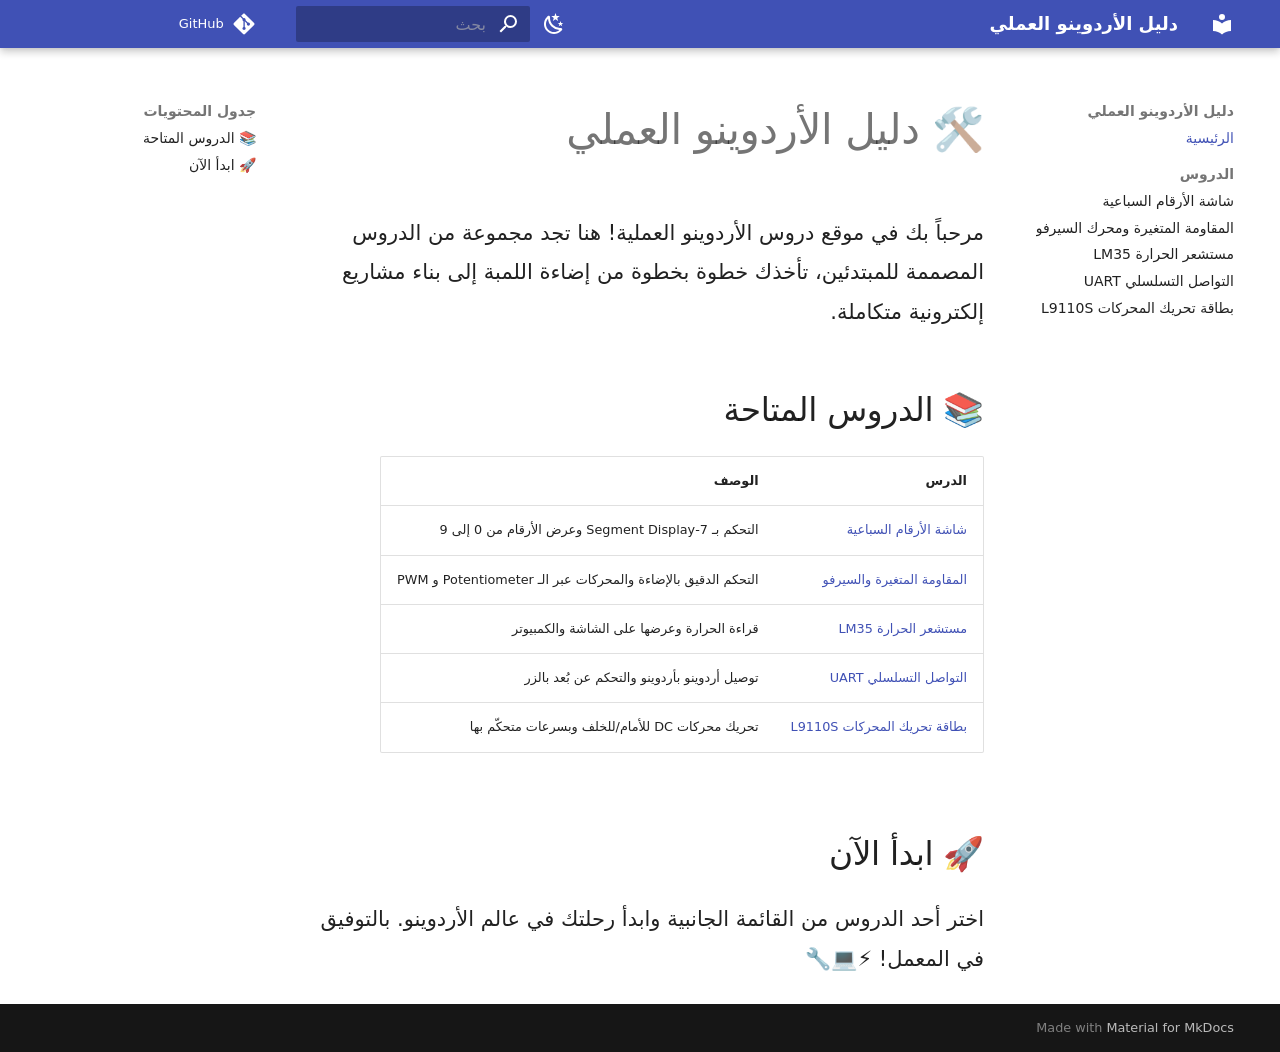
==== index.html @ e6b0b0e9 "Deployed e473259 with MkDocs version: 1.6.1" ====
<!doctype html>
<html lang="ar" class="no-js">
  <head>
    
      <meta charset="utf-8">
      <meta name="viewport" content="width=device-width,initial-scale=1">
      
        <meta name="description" content="سلسلة دروس عملية للأردوينو باللغة العربية">
      
      
        <meta name="author" content="Arduino Kids">
      
      
      
      
        <link rel="next" href="seven_segment_guide/">
      
      
        
      
      
      <link rel="icon" href="assets/images/favicon.png">
      <meta name="generator" content="mkdocs-1.6.1, mkdocs-material-9.7.6">
    
    
      
        <title>دليل الأردوينو العملي</title>
      
    
    
      <link rel="stylesheet" href="assets/stylesheets/main.484c7ddc.min.css">
      
        
        <link rel="stylesheet" href="assets/stylesheets/palette.ab4e12ef.min.css">
      
      


    
    
      
    
    
      
        
        
        <link rel="preconnect" href="https://fonts.gstatic.com" crossorigin>
        <link rel="stylesheet" href="https://fonts.googleapis.com/css?family=Roboto:300,300i,400,400i,700,700i%7CRoboto+Mono:400,400i,700,700i&display=fallback">
        <style>:root{--md-text-font:"Roboto";--md-code-font:"Roboto Mono"}</style>
      
    
    
      <link rel="stylesheet" href="css/extra.css">
    
    <script>__md_scope=new URL(".",location),__md_hash=e=>[...e].reduce(((e,_)=>(e<<5)-e+_.charCodeAt(0)),0),__md_get=(e,_=localStorage,t=__md_scope)=>JSON.parse(_.getItem(t.pathname+"."+e)),__md_set=(e,_,t=localStorage,a=__md_scope)=>{try{t.setItem(a.pathname+"."+e,JSON.stringify(_))}catch(e){}}</script>
    
      

    
    
  </head>
  
  
    
    
      
    
    
    
    
    <body dir="rtl" data-md-color-scheme="default" data-md-color-primary="indigo" data-md-color-accent="amber">
  
    
    <input class="md-toggle" data-md-toggle="drawer" type="checkbox" id="__drawer" autocomplete="off">
    <input class="md-toggle" data-md-toggle="search" type="checkbox" id="__search" autocomplete="off">
    <label class="md-overlay" for="__drawer"></label>
    <div data-md-component="skip">
      
        
        <a href="#_1" class="md-skip">
          انتقل إلى المحتوى
        </a>
      
    </div>
    <div data-md-component="announce">
      
    </div>
    
    
      

  

<header class="md-header md-header--shadow" data-md-component="header">
  <nav class="md-header__inner md-grid" aria-label="عنوان العارضة">
    <a href="." title="دليل الأردوينو العملي" class="md-header__button md-logo" aria-label="دليل الأردوينو العملي" data-md-component="logo">
      
  
  <svg xmlns="http://www.w3.org/2000/svg" viewBox="0 0 24 24"><path d="M12 8a3 3 0 0 0 3-3 3 3 0 0 0-3-3 3 3 0 0 0-3 3 3 3 0 0 0 3 3m0 3.54C9.64 9.35 6.5 8 3 8v11c3.5 0 6.64 1.35 9 3.54 2.36-2.19 5.5-3.54 9-3.54V8c-3.5 0-6.64 1.35-9 3.54"/></svg>

    </a>
    <label class="md-header__button md-icon" for="__drawer">
      
      <svg xmlns="http://www.w3.org/2000/svg" viewBox="0 0 24 24"><path d="M3 6h18v2H3zm0 5h18v2H3zm0 5h18v2H3z"/></svg>
    </label>
    <div class="md-header__title" data-md-component="header-title">
      <div class="md-header__ellipsis">
        <div class="md-header__topic">
          <span class="md-ellipsis">
            دليل الأردوينو العملي
          </span>
        </div>
        <div class="md-header__topic" data-md-component="header-topic">
          <span class="md-ellipsis">
            
              الرئيسية
            
          </span>
        </div>
      </div>
    </div>
    
      
        <form class="md-header__option" data-md-component="palette">
  
    
    
    
    <input class="md-option" data-md-color-media="" data-md-color-scheme="default" data-md-color-primary="indigo" data-md-color-accent="amber"  aria-label="الوضع الداكن"  type="radio" name="__palette" id="__palette_0">
    
      <label class="md-header__button md-icon" title="الوضع الداكن" for="__palette_1" hidden>
        <svg xmlns="http://www.w3.org/2000/svg" viewBox="0 0 24 24"><path d="m17.75 4.09-2.53 1.94.91 3.06-2.63-1.81-2.63 1.81.91-3.06-2.53-1.94L12.44 4l1.06-3 1.06 3zm3.5 6.91-1.64 1.25.59 1.98-1.7-1.17-1.7 1.17.59-1.98L15.75 11l2.06-.05L18.5 9l.69 1.95zm-2.28 4.95c.83-.08 1.72 1.1 1.19 1.85-.32.45-.66.87-1.08 1.27C15.17 23 8.84 23 4.94 19.07c-3.91-3.9-3.91-10.24 0-14.14.4-.4.82-.76 1.27-1.08.75-.53 1.93.36 1.85 1.19-.27 2.86.69 5.83 2.89 8.02a9.96 9.96 0 0 0 8.02 2.89m-1.64 2.02a12.08 12.08 0 0 1-7.8-3.47c-2.17-2.19-3.33-5-3.49-7.82-2.81 3.14-2.7 7.96.31 10.98 3.02 3.01 7.84 3.12 10.98.31"/></svg>
      </label>
    
  
    
    
    
    <input class="md-option" data-md-color-media="" data-md-color-scheme="slate" data-md-color-primary="indigo" data-md-color-accent="amber"  aria-label="الوضع الفاتح"  type="radio" name="__palette" id="__palette_1">
    
      <label class="md-header__button md-icon" title="الوضع الفاتح" for="__palette_0" hidden>
        <svg xmlns="http://www.w3.org/2000/svg" viewBox="0 0 24 24"><path d="M12 7a5 5 0 0 1 5 5 5 5 0 0 1-5 5 5 5 0 0 1-5-5 5 5 0 0 1 5-5m0 2a3 3 0 0 0-3 3 3 3 0 0 0 3 3 3 3 0 0 0 3-3 3 3 0 0 0-3-3m0-7 2.39 3.42C13.65 5.15 12.84 5 12 5s-1.65.15-2.39.42zM3.34 7l4.16-.35A7.2 7.2 0 0 0 5.94 8.5c-.44.74-.69 1.5-.83 2.29zm.02 10 1.76-3.77a7.131 7.131 0 0 0 2.38 4.14zM20.65 7l-1.77 3.79a7.02 7.02 0 0 0-2.38-4.15zm-.01 10-4.14.36c.59-.51 1.12-1.14 1.54-1.86.42-.73.69-1.5.83-2.29zM12 22l-2.41-3.44c.74.27 1.55.44 2.41.44.82 0 1.63-.17 2.37-.44z"/></svg>
      </label>
    
  
</form>
      
    
    
      <script>var palette=__md_get("__palette");if(palette&&palette.color){if("(prefers-color-scheme)"===palette.color.media){var media=matchMedia("(prefers-color-scheme: light)"),input=document.querySelector(media.matches?"[data-md-color-media='(prefers-color-scheme: light)']":"[data-md-color-media='(prefers-color-scheme: dark)']");palette.color.media=input.getAttribute("data-md-color-media"),palette.color.scheme=input.getAttribute("data-md-color-scheme"),palette.color.primary=input.getAttribute("data-md-color-primary"),palette.color.accent=input.getAttribute("data-md-color-accent")}for(var[key,value]of Object.entries(palette.color))document.body.setAttribute("data-md-color-"+key,value)}</script>
    
    
    
      
      
        <label class="md-header__button md-icon" for="__search">
          
          <svg xmlns="http://www.w3.org/2000/svg" viewBox="0 0 24 24"><path d="M9.5 3A6.5 6.5 0 0 1 16 9.5c0 1.61-.59 3.09-1.56 4.23l.27.27h.79l5 5-1.5 1.5-5-5v-.79l-.27-.27A6.52 6.52 0 0 1 9.5 16 6.5 6.5 0 0 1 3 9.5 6.5 6.5 0 0 1 9.5 3m0 2C7 5 5 7 5 9.5S7 14 9.5 14 14 12 14 9.5 12 5 9.5 5"/></svg>
        </label>
        <div class="md-search" data-md-component="search" role="dialog">
  <label class="md-search__overlay" for="__search"></label>
  <div class="md-search__inner" role="search">
    <form class="md-search__form" name="search">
      <input type="text" class="md-search__input" name="query" aria-label="بحث" placeholder="بحث" autocapitalize="off" autocorrect="off" autocomplete="off" spellcheck="false" data-md-component="search-query" required>
      <label class="md-search__icon md-icon" for="__search">
        
        <svg xmlns="http://www.w3.org/2000/svg" viewBox="0 0 24 24"><path d="M9.5 3A6.5 6.5 0 0 1 16 9.5c0 1.61-.59 3.09-1.56 4.23l.27.27h.79l5 5-1.5 1.5-5-5v-.79l-.27-.27A6.52 6.52 0 0 1 9.5 16 6.5 6.5 0 0 1 3 9.5 6.5 6.5 0 0 1 9.5 3m0 2C7 5 5 7 5 9.5S7 14 9.5 14 14 12 14 9.5 12 5 9.5 5"/></svg>
        
        <svg xmlns="http://www.w3.org/2000/svg" viewBox="0 0 24 24"><path d="M20 11v2H8l5.5 5.5-1.42 1.42L4.16 12l7.92-7.92L13.5 5.5 8 11z"/></svg>
      </label>
      <nav class="md-search__options" aria-label="إبحث">
        
        <button type="reset" class="md-search__icon md-icon" title="مسح كلي" aria-label="مسح كلي" tabindex="-1">
          
          <svg xmlns="http://www.w3.org/2000/svg" viewBox="0 0 24 24"><path d="M19 6.41 17.59 5 12 10.59 6.41 5 5 6.41 10.59 12 5 17.59 6.41 19 12 13.41 17.59 19 19 17.59 13.41 12z"/></svg>
        </button>
      </nav>
      
        <div class="md-search__suggest" data-md-component="search-suggest"></div>
      
    </form>
    <div class="md-search__output">
      <div class="md-search__scrollwrap" tabindex="0" data-md-scrollfix>
        <div class="md-search-result" data-md-component="search-result">
          <div class="md-search-result__meta">
            بدء البحث
          </div>
          <ol class="md-search-result__list" role="presentation"></ol>
        </div>
      </div>
    </div>
  </div>
</div>
      
    
    
      <div class="md-header__source">
        <a href="https://github.com/T4gamer/arduino_lvl_2" title="اذهب إلى المصدر" class="md-source" data-md-component="source">
  <div class="md-source__icon md-icon">
    
    <svg xmlns="http://www.w3.org/2000/svg" viewBox="0 0 448 512"><!--! Font Awesome Free 7.1.0 by @fontawesome - https://fontawesome.com License - https://fontawesome.com/license/free (Icons: CC BY 4.0, Fonts: SIL OFL 1.1, Code: MIT License) Copyright 2025 Fonticons, Inc.--><path d="M439.6 236.1 244 40.5c-5.4-5.5-12.8-8.5-20.4-8.5s-15 3-20.4 8.4L162.5 81l51.5 51.5c27.1-9.1 52.7 16.8 43.4 43.7l49.7 49.7c34.2-11.8 61.2 31 35.5 56.7-26.5 26.5-70.2-2.9-56-37.3L240.3 199v121.9c25.3 12.5 22.3 41.8 9.1 55-6.4 6.4-15.2 10.1-24.3 10.1s-17.8-3.6-24.3-10.1c-17.6-17.6-11.1-46.9 11.2-56v-123c-20.8-8.5-24.6-30.7-18.6-45L142.6 101 8.5 235.1C3 240.6 0 247.9 0 255.5s3 15 8.5 20.4l195.6 195.7c5.4 5.4 12.7 8.4 20.4 8.4s15-3 20.4-8.4l194.7-194.7c5.4-5.4 8.4-12.8 8.4-20.4s-3-15-8.4-20.4"/></svg>
  </div>
  <div class="md-source__repository">
    GitHub
  </div>
</a>
      </div>
    
  </nav>
  
</header>
    
    <div class="md-container" data-md-component="container">
      
      
        
          
        
      
      <main class="md-main" data-md-component="main">
        <div class="md-main__inner md-grid">
          
            
              
              <div class="md-sidebar md-sidebar--primary" data-md-component="sidebar" data-md-type="navigation" >
                <div class="md-sidebar__scrollwrap">
                  <div class="md-sidebar__inner">
                    



<nav class="md-nav md-nav--primary" aria-label="تصفح" data-md-level="0">
  <label class="md-nav__title" for="__drawer">
    <a href="." title="دليل الأردوينو العملي" class="md-nav__button md-logo" aria-label="دليل الأردوينو العملي" data-md-component="logo">
      
  
  <svg xmlns="http://www.w3.org/2000/svg" viewBox="0 0 24 24"><path d="M12 8a3 3 0 0 0 3-3 3 3 0 0 0-3-3 3 3 0 0 0-3 3 3 3 0 0 0 3 3m0 3.54C9.64 9.35 6.5 8 3 8v11c3.5 0 6.64 1.35 9 3.54 2.36-2.19 5.5-3.54 9-3.54V8c-3.5 0-6.64 1.35-9 3.54"/></svg>

    </a>
    دليل الأردوينو العملي
  </label>
  
    <div class="md-nav__source">
      <a href="https://github.com/T4gamer/arduino_lvl_2" title="اذهب إلى المصدر" class="md-source" data-md-component="source">
  <div class="md-source__icon md-icon">
    
    <svg xmlns="http://www.w3.org/2000/svg" viewBox="0 0 448 512"><!--! Font Awesome Free 7.1.0 by @fontawesome - https://fontawesome.com License - https://fontawesome.com/license/free (Icons: CC BY 4.0, Fonts: SIL OFL 1.1, Code: MIT License) Copyright 2025 Fonticons, Inc.--><path d="M439.6 236.1 244 40.5c-5.4-5.5-12.8-8.5-20.4-8.5s-15 3-20.4 8.4L162.5 81l51.5 51.5c27.1-9.1 52.7 16.8 43.4 43.7l49.7 49.7c34.2-11.8 61.2 31 35.5 56.7-26.5 26.5-70.2-2.9-56-37.3L240.3 199v121.9c25.3 12.5 22.3 41.8 9.1 55-6.4 6.4-15.2 10.1-24.3 10.1s-17.8-3.6-24.3-10.1c-17.6-17.6-11.1-46.9 11.2-56v-123c-20.8-8.5-24.6-30.7-18.6-45L142.6 101 8.5 235.1C3 240.6 0 247.9 0 255.5s3 15 8.5 20.4l195.6 195.7c5.4 5.4 12.7 8.4 20.4 8.4s15-3 20.4-8.4l194.7-194.7c5.4-5.4 8.4-12.8 8.4-20.4s-3-15-8.4-20.4"/></svg>
  </div>
  <div class="md-source__repository">
    GitHub
  </div>
</a>
    </div>
  
  <ul class="md-nav__list" data-md-scrollfix>
    
      
      
  
  
    
  
  
  
    <li class="md-nav__item md-nav__item--active">
      
      <input class="md-nav__toggle md-toggle" type="checkbox" id="__toc">
      
      
        
      
      
        <label class="md-nav__link md-nav__link--active" for="__toc">
          
  
  
  <span class="md-ellipsis">
    
  
    الرئيسية
  

    
  </span>
  
  

          <span class="md-nav__icon md-icon"></span>
        </label>
      
      <a href="." class="md-nav__link md-nav__link--active">
        
  
  
  <span class="md-ellipsis">
    
  
    الرئيسية
  

    
  </span>
  
  

      </a>
      
        

<nav class="md-nav md-nav--secondary" aria-label="جدول المحتويات">
  
  
  
    
  
  
    <label class="md-nav__title" for="__toc">
      <span class="md-nav__icon md-icon"></span>
      جدول المحتويات
    </label>
    <ul class="md-nav__list" data-md-component="toc" data-md-scrollfix>
      
        <li class="md-nav__item">
  <a href="#_2" class="md-nav__link">
    <span class="md-ellipsis">
      
        📚 الدروس المتاحة
      
    </span>
  </a>
  
</li>
      
        <li class="md-nav__item">
  <a href="#_3" class="md-nav__link">
    <span class="md-ellipsis">
      
        🚀 ابدأ الآن
      
    </span>
  </a>
  
</li>
      
    </ul>
  
</nav>
      
    </li>
  

    
      
      
  
  
  
  
    
    
    
    
      
        
        
      
    
    
    <li class="md-nav__item md-nav__item--section md-nav__item--nested">
      
        
        
        <input class="md-nav__toggle md-toggle " type="checkbox" id="__nav_2" >
        
          
          <label class="md-nav__link" for="__nav_2" id="__nav_2_label" tabindex="">
            
  
  
  <span class="md-ellipsis">
    
  
    الدروس
  

    
  </span>
  
  

            <span class="md-nav__icon md-icon"></span>
          </label>
        
        <nav class="md-nav" data-md-level="1" aria-labelledby="__nav_2_label" aria-expanded="false">
          <label class="md-nav__title" for="__nav_2">
            <span class="md-nav__icon md-icon"></span>
            
  
    الدروس
  

          </label>
          <ul class="md-nav__list" data-md-scrollfix>
            
              
                
  
  
  
  
    <li class="md-nav__item">
      <a href="seven_segment_guide/" class="md-nav__link">
        
  
  
  <span class="md-ellipsis">
    
  
    شاشة الأرقام السباعية
  

    
  </span>
  
  

      </a>
    </li>
  

              
            
              
                
  
  
  
  
    <li class="md-nav__item">
      <a href="servo_potentiometer/" class="md-nav__link">
        
  
  
  <span class="md-ellipsis">
    
  
    المقاومة المتغيرة ومحرك السيرفو
  

    
  </span>
  
  

      </a>
    </li>
  

              
            
              
                
  
  
  
  
    <li class="md-nav__item">
      <a href="lm35/" class="md-nav__link">
        
  
  
  <span class="md-ellipsis">
    
  
    مستشعر الحرارة LM35
  

    
  </span>
  
  

      </a>
    </li>
  

              
            
              
                
  
  
  
  
    <li class="md-nav__item">
      <a href="UART_Serial_Buttons_Lesson/" class="md-nav__link">
        
  
  
  <span class="md-ellipsis">
    
  
    التواصل التسلسلي UART
  

    
  </span>
  
  

      </a>
    </li>
  

              
            
              
                
  
  
  
  
    <li class="md-nav__item">
      <a href="L9110S_motor_driver/" class="md-nav__link">
        
  
  
  <span class="md-ellipsis">
    
  
    بطاقة تحريك المحركات L9110S
  

    
  </span>
  
  

      </a>
    </li>
  

              
            
          </ul>
        </nav>
      
    </li>
  

    
  </ul>
</nav>
                  </div>
                </div>
              </div>
            
            
              
              <div class="md-sidebar md-sidebar--secondary" data-md-component="sidebar" data-md-type="toc" >
                <div class="md-sidebar__scrollwrap">
                  <div class="md-sidebar__inner">
                    

<nav class="md-nav md-nav--secondary" aria-label="جدول المحتويات">
  
  
  
    
  
  
    <label class="md-nav__title" for="__toc">
      <span class="md-nav__icon md-icon"></span>
      جدول المحتويات
    </label>
    <ul class="md-nav__list" data-md-component="toc" data-md-scrollfix>
      
        <li class="md-nav__item">
  <a href="#_2" class="md-nav__link">
    <span class="md-ellipsis">
      
        📚 الدروس المتاحة
      
    </span>
  </a>
  
</li>
      
        <li class="md-nav__item">
  <a href="#_3" class="md-nav__link">
    <span class="md-ellipsis">
      
        🚀 ابدأ الآن
      
    </span>
  </a>
  
</li>
      
    </ul>
  
</nav>
                  </div>
                </div>
              </div>
            
          
          
            <div class="md-content" data-md-component="content">
              
              <article class="md-content__inner md-typeset">
                
                  


  
  


<h1 id="_1">🛠️ دليل الأردوينو العملي</h1>
<p>مرحباً بك في موقع دروس الأردوينو العملية! هنا تجد مجموعة من الدروس المصممة للمبتدئين، تأخذك خطوة بخطوة من إضاءة اللمبة إلى بناء مشاريع إلكترونية متكاملة.</p>
<h2 id="_2">📚 الدروس المتاحة</h2>
<table>
<thead>
<tr>
<th>الدرس</th>
<th>الوصف</th>
</tr>
</thead>
<tbody>
<tr>
<td><a href="seven_segment_guide/">شاشة الأرقام السباعية</a></td>
<td>التحكم بـ 7-Segment Display وعرض الأرقام من 0 إلى 9</td>
</tr>
<tr>
<td><a href="servo_potentiometer/">المقاومة المتغيرة والسيرفو</a></td>
<td>التحكم الدقيق بالإضاءة والمحركات عبر الـ Potentiometer و PWM</td>
</tr>
<tr>
<td><a href="lm35/">مستشعر الحرارة LM35</a></td>
<td>قراءة الحرارة وعرضها على الشاشة والكمبيوتر</td>
</tr>
<tr>
<td><a href="UART_Serial_Buttons_Lesson/">التواصل التسلسلي UART</a></td>
<td>توصيل أردوينو بأردوينو والتحكم عن بُعد بالزر</td>
</tr>
<tr>
<td><a href="L9110S_motor_driver/">بطاقة تحريك المحركات L9110S</a></td>
<td>تحريك محركات DC للأمام/للخلف وبسرعات متحكّم بها</td>
</tr>
</tbody>
</table>
<h2 id="_3">🚀 ابدأ الآن</h2>
<p>اختر أحد الدروس من القائمة الجانبية وابدأ رحلتك في عالم الأردوينو. بالتوفيق في المعمل! ⚡💻🔧</p>












                
              </article>
            </div>
          
          
<script>var target=document.getElementById(location.hash.slice(1));target&&target.name&&(target.checked=target.name.startsWith("__tabbed_"))</script>
        </div>
        
          <button type="button" class="md-top md-icon" data-md-component="top" hidden>
  
  <svg xmlns="http://www.w3.org/2000/svg" viewBox="0 0 24 24"><path d="M13 20h-2V8l-5.5 5.5-1.42-1.42L12 4.16l7.92 7.92-1.42 1.42L13 8z"/></svg>
  عد إلى الأعلى
</button>
        
      </main>
      
        <footer class="md-footer">
  
  <div class="md-footer-meta md-typeset">
    <div class="md-footer-meta__inner md-grid">
      <div class="md-copyright">
  
  
    Made with
    <a href="https://squidfunk.github.io/mkdocs-material/" target="_blank" rel="noopener">
      Material for MkDocs
    </a>
  
</div>
      
    </div>
  </div>
</footer>
      
    </div>
    <div class="md-dialog" data-md-component="dialog">
      <div class="md-dialog__inner md-typeset"></div>
    </div>
    
    
    
      
      
      <script id="__config" type="application/json">{"annotate": null, "base": ".", "features": ["navigation.sections", "navigation.top", "content.code.copy", "content.code.annotate", "search.suggest", "search.highlight"], "search": "assets/javascripts/workers/search.2c215733.min.js", "tags": null, "translations": {"clipboard.copied": "\u062a\u0645 \u0627\u0644\u0646\u0633\u062e \u0627\u0644\u0649 \u0627\u0644\u062d\u0627\u0641\u0638\u0629", "clipboard.copy": "\u0646\u0633\u062e \u0625\u0644\u0649 \u0627\u0644\u062d\u0627\u0641\u0638\u0629", "search.result.more.one": "\u0623\u0643\u062b\u0631 \u0645\u0646 1 \u0641\u064a \u0647\u0630\u0647 \u0627\u0644\u0635\u0641\u062d\u0629", "search.result.more.other": "\u0623\u0643\u062b\u0631 \u0645\u0646 # \u0641\u064a \u0647\u0630\u0647 \u0627\u0644\u0635\u0641\u062d\u0629", "search.result.none": "\u0644\u0627 \u062a\u0648\u062c\u062f \u0646\u062a\u0627\u0626\u062c", "search.result.one": "\u0646\u062a\u0627\u0626\u062c \u0627\u0644\u0628\u062d\u062b \u0645\u0633\u062a\u0646\u062f \u0648\u0627\u062d\u062f", "search.result.other": "\u0646\u062a\u0627\u0626\u062c \u0627\u0644\u0628\u062d\u062b # \u0645\u0633\u062a\u0646\u062f\u0627\u062a", "search.result.placeholder": "\u0627\u0643\u062a\u0628 \u0644\u0628\u062f\u0621 \u0627\u0644\u0628\u062d\u062b", "search.result.term.missing": "\u0645\u0641\u0642\u0648\u062f", "select.version": "\u0625\u062e\u062a\u0631 \u0627\u0644\u0625\u0635\u062f\u0627\u0631"}, "version": null}</script>
    
    
      <script src="assets/javascripts/bundle.79ae519e.min.js"></script>
      
    
  </body>
</html>
---- assets/stylesheets/main.484c7ddc.min.css ----
@charset "UTF-8";html{-webkit-text-size-adjust:none;-moz-text-size-adjust:none;text-size-adjust:none;box-sizing:border-box}*,:after,:before{box-sizing:inherit}@media (prefers-reduced-motion){*,:after,:before{transition:none!important}}body{margin:0}a,button,input,label{-webkit-tap-highlight-color:transparent}a{color:inherit;text-decoration:none}hr{border:0;box-sizing:initial;display:block;height:.05rem;overflow:visible;padding:0}small{font-size:80%}sub,sup{line-height:1em}img{border-style:none}table{border-collapse:initial;border-spacing:0}td,th{font-weight:400;vertical-align:top}button{background:#0000;border:0;font-family:inherit;font-size:inherit;margin:0;padding:0}input{border:0;outline:none}:root{--md-primary-fg-color:#4051b5;--md-primary-fg-color--light:#5d6cc0;--md-primary-fg-color--dark:#303fa1;--md-primary-bg-color:#fff;--md-primary-bg-color--light:#ffffffb3;--md-accent-fg-color:#526cfe;--md-accent-fg-color--transparent:#526cfe1a;--md-accent-bg-color:#fff;--md-accent-bg-color--light:#ffffffb3}[data-md-color-scheme=default]{color-scheme:light}[data-md-color-scheme=default] img[src$="#gh-dark-mode-only"],[data-md-color-scheme=default] img[src$="#only-dark"]{display:none}:root,[data-md-color-scheme=default]{--md-hue:225deg;--md-default-fg-color:#000000de;--md-default-fg-color--light:#0000008a;--md-default-fg-color--lighter:#00000052;--md-default-fg-color--lightest:#00000012;--md-default-bg-color:#fff;--md-default-bg-color--light:#ffffffb3;--md-default-bg-color--lighter:#ffffff4d;--md-default-bg-color--lightest:#ffffff1f;--md-code-fg-color:#36464e;--md-code-bg-color:#f5f5f5;--md-code-bg-color--light:#f5f5f5b3;--md-code-bg-color--lighter:#f5f5f54d;--md-code-hl-color:#4287ff;--md-code-hl-color--light:#4287ff1a;--md-code-hl-number-color:#d52a2a;--md-code-hl-special-color:#db1457;--md-code-hl-function-color:#a846b9;--md-code-hl-constant-color:#6e59d9;--md-code-hl-keyword-color:#3f6ec6;--md-code-hl-string-color:#1c7d4d;--md-code-hl-name-color:var(--md-code-fg-color);--md-code-hl-operator-color:var(--md-default-fg-color--light);--md-code-hl-punctuation-color:var(--md-default-fg-color--light);--md-code-hl-comment-color:var(--md-default-fg-color--light);--md-code-hl-generic-color:var(--md-default-fg-color--light);--md-code-hl-variable-color:var(--md-default-fg-color--light);--md-typeset-color:var(--md-default-fg-color);--md-typeset-a-color:var(--md-primary-fg-color);--md-typeset-del-color:#f5503d26;--md-typeset-ins-color:#0bd57026;--md-typeset-kbd-color:#fafafa;--md-typeset-kbd-accent-color:#fff;--md-typeset-kbd-border-color:#b8b8b8;--md-typeset-mark-color:#ffff0080;--md-typeset-table-color:#0000001f;--md-typeset-table-color--light:rgba(0,0,0,.035);--md-admonition-fg-color:var(--md-default-fg-color);--md-admonition-bg-color:var(--md-default-bg-color);--md-warning-fg-color:#000000de;--md-warning-bg-color:#ff9;--md-footer-fg-color:#fff;--md-footer-fg-color--light:#ffffffb3;--md-footer-fg-color--lighter:#ffffff73;--md-footer-bg-color:#000000de;--md-footer-bg-color--dark:#00000052;--md-shadow-z1:0 0.2rem 0.5rem #0000000d,0 0 0.05rem #0000001a;--md-shadow-z2:0 0.2rem 0.5rem #0000001a,0 0 0.05rem #00000040;--md-shadow-z3:0 0.2rem 0.5rem #0003,0 0 0.05rem #00000059}.md-icon svg{fill:currentcolor;display:block;height:1.2rem;width:1.2rem}body{-webkit-font-smoothing:antialiased;-moz-osx-font-smoothing:grayscale;--md-text-font-family:var(--md-text-font,_),-apple-system,BlinkMacSystemFont,Helvetica,Arial,sans-serif;--md-code-font-family:var(--md-code-font,_),SFMono-Regular,Consolas,Menlo,monospace}aside,body,input{font-feature-settings:"kern","liga";color:var(--md-typeset-color);font-family:var(--md-text-font-family)}code,kbd,pre{font-feature-settings:"kern";font-family:var(--md-code-font-family)}:root{--md-typeset-table-sort-icon:url('data:image/svg+xml;charset=utf-8,<svg xmlns="http://www.w3.org/2000/svg" viewBox="0 0 24 24"><path d="m18 21-4-4h3V7h-3l4-4 4 4h-3v10h3M2 19v-2h10v2M2 13v-2h7v2M2 7V5h4v2z"/></svg>');--md-typeset-table-sort-icon--asc:url('data:image/svg+xml;charset=utf-8,<svg xmlns="http://www.w3.org/2000/svg" viewBox="0 0 24 24"><path d="M19 17h3l-4 4-4-4h3V3h2M2 17h10v2H2M6 5v2H2V5m0 6h7v2H2z"/></svg>');--md-typeset-table-sort-icon--desc:url('data:image/svg+xml;charset=utf-8,<svg xmlns="http://www.w3.org/2000/svg" viewBox="0 0 24 24"><path d="M19 7h3l-4-4-4 4h3v14h2M2 17h10v2H2M6 5v2H2V5m0 6h7v2H2z"/></svg>')}.md-typeset{-webkit-print-color-adjust:exact;color-adjust:exact;font-size:.8rem;line-height:1.6;overflow-wrap:break-word}@media print{.md-typeset{font-size:.68rem}}.md-typeset blockquote,.md-typeset dl,.md-typeset figure,.md-typeset ol,.md-typeset pre,.md-typeset ul{margin-bottom:1em;margin-top:1em}.md-typeset h1{color:var(--md-default-fg-color--light);font-size:2em;line-height:1.3;margin:0 0 1.25em}.md-typeset h1,.md-typeset h2{font-weight:300;letter-spacing:-.01em}.md-typeset h2{font-size:1.5625em;line-height:1.4;margin:1.6em 0 .64em}.md-typeset h3{font-size:1.25em;font-weight:400;letter-spacing:-.01em;line-height:1.5;margin:1.6em 0 .8em}.md-typeset h2+h3{margin-top:.8em}.md-typeset h4{font-weight:700;letter-spacing:-.01em;margin:1em 0}.md-typeset h5,.md-typeset h6{color:var(--md-default-fg-color--light);font-size:.8em;font-weight:700;letter-spacing:-.01em;margin:1.25em 0}.md-typeset h5{text-transform:uppercase}.md-typeset h5 code{text-transform:none}.md-typeset hr{border-bottom:.05rem solid var(--md-default-fg-color--lightest);display:flow-root;margin:1.5em 0}.md-typeset a{color:var(--md-typeset-a-color);word-break:break-word}.md-typeset a,.md-typeset a:before{transition:color 125ms}.md-typeset a:focus,.md-typeset a:hover{color:var(--md-accent-fg-color)}.md-typeset a:focus code,.md-typeset a:hover code{background-color:var(--md-accent-fg-color--transparent);color:var(--md-accent-fg-color)}.md-typeset a code{color:var(--md-typeset-a-color)}.md-typeset a.focus-visible{outline-color:var(--md-accent-fg-color);outline-offset:.2rem}.md-typeset code,.md-typeset kbd,.md-typeset pre{color:var(--md-code-fg-color);direction:ltr;font-variant-ligatures:none;transition:background-color 125ms}@media print{.md-typeset code,.md-typeset kbd,.md-typeset pre{white-space:pre-wrap}}.md-typeset code{background-color:var(--md-code-bg-color);border-radius:.1rem;-webkit-box-decoration-break:clone;box-decoration-break:clone;font-size:.85em;padding:0 .2941176471em;transition:color 125ms,background-color 125ms;word-break:break-word}.md-typeset code:not(.focus-visible){-webkit-tap-highlight-color:transparent;outline:none}.md-typeset pre{display:flow-root;line-height:1.4;position:relative}.md-typeset pre>code{-webkit-box-decoration-break:slice;box-decoration-break:slice;box-shadow:none;display:block;margin:0;outline-color:var(--md-accent-fg-color);overflow:auto;padding:.7720588235em 1.1764705882em;scrollbar-color:var(--md-default-fg-color--lighter) #0000;scrollbar-width:thin;touch-action:auto;word-break:normal}.md-typeset pre>code:hover{scrollbar-color:var(--md-accent-fg-color) #0000}.md-typeset pre>code::-webkit-scrollbar{height:.2rem;width:.2rem}.md-typeset pre>code::-webkit-scrollbar-thumb{background-color:var(--md-default-fg-color--lighter)}.md-typeset pre>code::-webkit-scrollbar-thumb:hover{background-color:var(--md-accent-fg-color)}.md-typeset kbd{background-color:var(--md-typeset-kbd-color);border-radius:.1rem;box-shadow:0 .1rem 0 .05rem var(--md-typeset-kbd-border-color),0 .1rem 0 var(--md-typeset-kbd-border-color),0 -.1rem .2rem var(--md-typeset-kbd-accent-color) inset;color:var(--md-default-fg-color);display:inline-block;font-size:.75em;padding:0 .6666666667em;vertical-align:text-top;word-break:break-word}.md-typeset mark{background-color:var(--md-typeset-mark-color);-webkit-box-decoration-break:clone;box-decoration-break:clone;color:inherit;word-break:break-word}.md-typeset abbr{cursor:help;text-decoration:none}.md-typeset [data-preview],.md-typeset abbr{border-bottom:.05rem dotted var(--md-default-fg-color--light)}.md-typeset small{opacity:.75}[dir=ltr] .md-typeset sub,[dir=ltr] .md-typeset sup{margin-left:.078125em}[dir=rtl] .md-typeset sub,[dir=rtl] .md-typeset sup{margin-right:.078125em}[dir=ltr] .md-typeset blockquote{padding-left:.6rem}[dir=rtl] .md-typeset blockquote{padding-right:.6rem}[dir=ltr] .md-typeset blockquote{border-left:.2rem solid var(--md-default-fg-color--lighter)}[dir=rtl] .md-typeset blockquote{border-right:.2rem solid var(--md-default-fg-color--lighter)}.md-typeset blockquote{color:var(--md-default-fg-color--light);margin-left:0;margin-right:0}.md-typeset ul{list-style-type:disc}.md-typeset ul[type]{list-style-type:revert-layer}[dir=ltr] .md-typeset ol,[dir=ltr] .md-typeset ul{margin-left:.625em}[dir=rtl] .md-typeset ol,[dir=rtl] .md-typeset ul{margin-right:.625em}.md-typeset ol,.md-typeset ul{padding:0}.md-typeset ol:not([hidden]),.md-typeset ul:not([hidden]){display:flow-root}.md-typeset ol ol,.md-typeset ul ol{list-style-type:lower-alpha}.md-typeset ol ol ol,.md-typeset ul ol ol{list-style-type:lower-roman}.md-typeset ol ol ol ol,.md-typeset ul ol ol ol{list-style-type:upper-alpha}.md-typeset ol ol ol ol ol,.md-typeset ul ol ol ol ol{list-style-type:upper-roman}.md-typeset ol[type],.md-typeset ul[type]{list-style-type:revert-layer}[dir=ltr] .md-typeset ol li,[dir=ltr] .md-typeset ul li{margin-left:1.25em}[dir=rtl] .md-typeset ol li,[dir=rtl] .md-typeset ul li{margin-right:1.25em}.md-typeset ol li,.md-typeset ul li{margin-bottom:.5em}.md-typeset ol li blockquote,.md-typeset ol li p,.md-typeset ul li blockquote,.md-typeset ul li p{margin:.5em 0}.md-typeset ol li:last-child,.md-typeset ul li:last-child{margin-bottom:0}[dir=ltr] .md-typeset ol li ol,[dir=ltr] .md-typeset ol li ul,[dir=ltr] .md-typeset ul li ol,[dir=ltr] .md-typeset ul li ul{margin-left:.625em}[dir=rtl] .md-typeset ol li ol,[dir=rtl] .md-typeset ol li ul,[dir=rtl] .md-typeset ul li ol,[dir=rtl] .md-typeset ul li ul{margin-right:.625em}.md-typeset ol li ol,.md-typeset ol li ul,.md-typeset ul li ol,.md-typeset ul li ul{margin-bottom:.5em;margin-top:.5em}[dir=ltr] .md-typeset dd{margin-left:1.875em}[dir=rtl] .md-typeset dd{margin-right:1.875em}.md-typeset dd{margin-bottom:1.5em;margin-top:1em}.md-typeset img,.md-typeset svg,.md-typeset video{height:auto;max-width:100%}.md-typeset img[align=left]{margin:1em 1em 1em 0}.md-typeset img[align=right]{margin:1em 0 1em 1em}.md-typeset img[align]:only-child{margin-top:0}.md-typeset figure{display:flow-root;margin:1em auto;max-width:100%;text-align:center;width:fit-content}.md-typeset figure img{display:block;margin:0 auto}.md-typeset figcaption{font-style:italic;margin:1em auto;max-width:24rem}.md-typeset iframe{max-width:100%}.md-typeset table:not([class]){background-color:var(--md-default-bg-color);border:.05rem solid var(--md-typeset-table-color);border-radius:.1rem;display:inline-block;font-size:.64rem;max-width:100%;overflow:auto;touch-action:auto}@media print{.md-typeset table:not([class]){display:table}}.md-typeset table:not([class])+*{margin-top:1.5em}.md-typeset table:not([class]) td>:first-child,.md-typeset table:not([class]) th>:first-child{margin-top:0}.md-typeset table:not([class]) td>:last-child,.md-typeset table:not([class]) th>:last-child{margin-bottom:0}.md-typeset table:not([class]) td:not([align]),.md-typeset table:not([class]) th:not([align]){text-align:left}[dir=rtl] .md-typeset table:not([class]) td:not([align]),[dir=rtl] .md-typeset table:not([class]) th:not([align]){text-align:right}.md-typeset table:not([class]) th{font-weight:700;min-width:5rem;padding:.9375em 1.25em;vertical-align:top}.md-typeset table:not([class]) td{border-top:.05rem solid var(--md-typeset-table-color);padding:.9375em 1.25em;vertical-align:top}.md-typeset table:not([class]) tbody tr{transition:background-color 125ms}.md-typeset table:not([class]) tbody tr:hover{background-color:var(--md-typeset-table-color--light);box-shadow:0 .05rem 0 var(--md-default-bg-color) inset}.md-typeset table:not([class]) a{word-break:normal}.md-typeset table th[role=columnheader]{cursor:pointer}[dir=ltr] .md-typeset table th[role=columnheader]:after{margin-left:.5em}[dir=rtl] .md-typeset table th[role=columnheader]:after{margin-right:.5em}.md-typeset table th[role=columnheader]:after{content:"";display:inline-block;height:1.2em;-webkit-mask-image:var(--md-typeset-table-sort-icon);mask-image:var(--md-typeset-table-sort-icon);-webkit-mask-repeat:no-repeat;mask-repeat:no-repeat;-webkit-mask-size:contain;mask-size:contain;transition:background-color 125ms;vertical-align:text-bottom;width:1.2em}.md-typeset table th[role=columnheader]:hover:after{background-color:var(--md-default-fg-color--lighter)}.md-typeset table th[role=columnheader][aria-sort=ascending]:after{background-color:var(--md-default-fg-color--light);-webkit-mask-image:var(--md-typeset-table-sort-icon--asc);mask-image:var(--md-typeset-table-sort-icon--asc)}.md-typeset table th[role=columnheader][aria-sort=descending]:after{background-color:var(--md-default-fg-color--light);-webkit-mask-image:var(--md-typeset-table-sort-icon--desc);mask-image:var(--md-typeset-table-sort-icon--desc)}.md-typeset__scrollwrap{margin:1em -.8rem;overflow-x:auto;touch-action:auto}.md-typeset__table{display:inline-block;margin-bottom:.5em;padding:0 .8rem}@media print{.md-typeset__table{display:block}}html .md-typeset__table table{display:table;margin:0;overflow:hidden;width:100%}@media screen and (max-width:44.984375em){.md-content__inner>pre{margin:1em -.8rem}.md-content__inner>pre code{border-radius:0}}.md-typeset .md-author{border-radius:100%;display:block;flex-shrink:0;height:1.6rem;overflow:hidden;position:relative;transition:color 125ms,transform 125ms;width:1.6rem}.md-typeset .md-author img{display:block}.md-typeset .md-author--more{background:var(--md-default-fg-color--lightest);color:var(--md-default-fg-color--lighter);font-size:.6rem;font-weight:700;line-height:1.6rem;text-align:center}.md-typeset .md-author--long{height:2.4rem;width:2.4rem}.md-typeset a.md-author{transform:scale(1)}.md-typeset a.md-author img{border-radius:100%;filter:grayscale(100%) opacity(75%);transition:filter 125ms}.md-typeset a.md-author:focus,.md-typeset a.md-author:hover{transform:scale(1.1);z-index:1}.md-typeset a.md-author:focus img,.md-typeset a.md-author:hover img{filter:grayscale(0)}.md-banner{background-color:var(--md-footer-bg-color);color:var(--md-footer-fg-color);overflow:auto}@media print{.md-banner{display:none}}.md-banner--warning{background-color:var(--md-warning-bg-color);color:var(--md-warning-fg-color)}.md-banner__inner{font-size:.7rem;margin:.6rem auto;padding:0 .8rem}[dir=ltr] .md-banner__button{float:right}[dir=rtl] .md-banner__button{float:left}.md-banner__button{color:inherit;cursor:pointer;transition:opacity .25s}.no-js .md-banner__button{display:none}.md-banner__button:hover{opacity:.7}html{font-size:125%;height:100%;overflow-x:hidden}@media screen and (min-width:100em){html{font-size:137.5%}}@media screen and (min-width:125em){html{font-size:150%}}body{background-color:var(--md-default-bg-color);display:flex;flex-direction:column;font-size:.5rem;min-height:100%;position:relative;width:100%}@media print{body{display:block}}@media screen and (max-width:59.984375em){body[data-md-scrolllock]{position:fixed}}.md-grid{margin-left:auto;margin-right:auto;max-width:61rem}.md-container{display:flex;flex-direction:column;flex-grow:1}@media print{.md-container{display:block}}.md-main{flex-grow:1}.md-main__inner{display:flex;height:100%;margin-top:1.5rem}.md-ellipsis{overflow:hidden;text-overflow:ellipsis}.md-toggle{display:none}.md-option{height:0;opacity:0;position:absolute;width:0}.md-option:checked+label:not([hidden]){display:block}.md-option.focus-visible+label{outline-color:var(--md-accent-fg-color);outline-style:auto}.md-skip{background-color:var(--md-default-fg-color);border-radius:.1rem;color:var(--md-default-bg-color);font-size:.64rem;margin:.5rem;opacity:0;outline-color:var(--md-accent-fg-color);padding:.3rem .5rem;position:fixed;transform:translateY(.4rem);z-index:-1}.md-skip:focus{opacity:1;transform:translateY(0);transition:transform .25s cubic-bezier(.4,0,.2,1),opacity 175ms 75ms;z-index:10}@page{margin:25mm}:root{--md-clipboard-icon:url('data:image/svg+xml;charset=utf-8,<svg xmlns="http://www.w3.org/2000/svg" viewBox="0 0 24 24"><path d="M19 21H8V7h11m0-2H8a2 2 0 0 0-2 2v14a2 2 0 0 0 2 2h11a2 2 0 0 0 2-2V7a2 2 0 0 0-2-2m-3-4H4a2 2 0 0 0-2 2v14h2V3h12z"/></svg>')}.md-clipboard{border-radius:.1rem;color:var(--md-default-fg-color--lightest);cursor:pointer;height:1.5em;outline-color:var(--md-accent-fg-color);outline-offset:.1rem;transition:color .25s;width:1.5em;z-index:1}@media print{.md-clipboard{display:none}}.md-clipboard:not(.focus-visible){-webkit-tap-highlight-color:transparent;outline:none}:hover>.md-clipboard{color:var(--md-default-fg-color--light)}.md-clipboard:focus,.md-clipboard:hover{color:var(--md-accent-fg-color)}.md-clipboard:after{background-color:currentcolor;content:"";display:block;height:1.125em;margin:0 auto;-webkit-mask-image:var(--md-clipboard-icon);mask-image:var(--md-clipboard-icon);-webkit-mask-position:center;mask-position:center;-webkit-mask-repeat:no-repeat;mask-repeat:no-repeat;-webkit-mask-size:contain;mask-size:contain;width:1.125em}.md-clipboard--inline{cursor:pointer}.md-clipboard--inline code{transition:color .25s,background-color .25s}.md-clipboard--inline:focus code,.md-clipboard--inline:hover code{background-color:var(--md-accent-fg-color--transparent);color:var(--md-accent-fg-color)}:root{--md-code-select-icon:url('data:image/svg+xml;charset=utf-8,<svg xmlns="http://www.w3.org/2000/svg" viewBox="0 0 24 24"><path d="M19 19h-4v2h4c1.1 0 2-.9 2-2v-4h-2m0-12h-4v2h4v4h2V5c0-1.1-.9-2-2-2M5 5h4V3H5c-1.1 0-2 .9-2 2v4h2m0 6H3v4c0 1.1.9 2 2 2h4v-2H5zm2-4h2v2H7zm4 0h2v2h-2zm4 0h2v2h-2zM7 7h2v2H7zm4 0h2v2h-2zm4 0h2v2h-2zm-8 8h2v2H7zm4 0h2v2h-2zm4 0h2v2h-2z"/></svg>');--md-code-copy-icon:url('data:image/svg+xml;charset=utf-8,<svg xmlns="http://www.w3.org/2000/svg" viewBox="0 0 24 24"><path d="M19 21H8V7h11m0-2H8a2 2 0 0 0-2 2v14a2 2 0 0 0 2 2h11a2 2 0 0 0 2-2V7a2 2 0 0 0-2-2m-3-4H4a2 2 0 0 0-2 2v14h2V3h12z"/></svg>')}.md-typeset .md-code__content{display:grid}.md-code__nav{background-color:var(--md-code-bg-color--lighter);border-radius:.1rem;display:flex;gap:.2rem;padding:.2rem;position:absolute;right:.25em;top:.25em;transition:background-color .25s;z-index:1}:hover>.md-code__nav{background-color:var(--md-code-bg-color--light)}.md-code__button{color:var(--md-default-fg-color--lightest);cursor:pointer;display:block;height:1.5em;outline-color:var(--md-accent-fg-color);outline-offset:.1rem;transition:color .25s;width:1.5em}:hover>*>.md-code__button{color:var(--md-default-fg-color--light)}.md-code__button.focus-visible,.md-code__button:hover{color:var(--md-accent-fg-color)}.md-code__button--active{color:var(--md-default-fg-color)!important}.md-code__button:after{background-color:currentcolor;content:"";display:block;height:1.125em;margin:0 auto;-webkit-mask-position:center;mask-position:center;-webkit-mask-repeat:no-repeat;mask-repeat:no-repeat;-webkit-mask-size:contain;mask-size:contain;width:1.125em}.md-code__button[data-md-type=select]:after{-webkit-mask-image:var(--md-code-select-icon);mask-image:var(--md-code-select-icon)}.md-code__button[data-md-type=copy]:after{-webkit-mask-image:var(--md-code-copy-icon);mask-image:var(--md-code-copy-icon)}@keyframes consent{0%{opacity:0;transform:translateY(100%)}to{opacity:1;transform:translateY(0)}}@keyframes overlay{0%{opacity:0}to{opacity:1}}.md-consent__overlay{animation:overlay .25s both;-webkit-backdrop-filter:blur(.1rem);backdrop-filter:blur(.1rem);background-color:#0000008a;height:100%;opacity:1;position:fixed;top:0;width:100%;z-index:5}.md-consent__inner{animation:consent .5s cubic-bezier(.1,.7,.1,1) both;background-color:var(--md-default-bg-color);border:0;border-radius:.1rem;bottom:0;box-shadow:0 0 .2rem #0000001a,0 .2rem .4rem #0003;max-height:100%;overflow:auto;padding:0;position:fixed;width:100%;z-index:5}.md-consent__form{padding:.8rem}.md-consent__settings{display:none;margin:1em 0}input:checked+.md-consent__settings{display:block}.md-consent__controls{margin-bottom:.8rem}.md-typeset .md-consent__controls .md-button{display:inline}@media screen and (max-width:44.984375em){.md-typeset .md-consent__controls .md-button{display:block;margin-top:.4rem;text-align:center;width:100%}}.md-consent label{cursor:pointer}.md-content{flex-grow:1;min-width:0}.md-content__inner{margin:0 .8rem 1.2rem;padding-top:.6rem}@media screen and (min-width:76.25em){[dir=ltr] .md-sidebar--primary:not([hidden])~.md-content>.md-content__inner{margin-left:1.2rem}[dir=ltr] .md-sidebar--secondary:not([hidden])~.md-content>.md-content__inner,[dir=rtl] .md-sidebar--primary:not([hidden])~.md-content>.md-content__inner{margin-right:1.2rem}[dir=rtl] .md-sidebar--secondary:not([hidden])~.md-content>.md-content__inner{margin-left:1.2rem}}.md-content__inner:before{content:"";display:block;height:.4rem}.md-content__inner>:last-child{margin-bottom:0}[dir=ltr] .md-content__button{float:right}[dir=rtl] .md-content__button{float:left}[dir=ltr] .md-content__button{margin-left:.4rem}[dir=rtl] .md-content__button{margin-right:.4rem}.md-content__button{margin:.4rem 0;padding:0}@media print{.md-content__button{display:none}}.md-typeset .md-content__button{color:var(--md-default-fg-color--lighter)}.md-content__button svg{display:inline;vertical-align:top}[dir=rtl] .md-content__button svg{transform:scaleX(-1)}[dir=ltr] .md-dialog{right:.8rem}[dir=rtl] .md-dialog{left:.8rem}.md-dialog{background-color:var(--md-default-fg-color);border-radius:.1rem;bottom:.8rem;box-shadow:var(--md-shadow-z3);min-width:11.1rem;opacity:0;padding:.4rem .6rem;pointer-events:none;position:fixed;transform:translateY(100%);transition:transform 0ms .4s,opacity .4s;z-index:4}@media print{.md-dialog{display:none}}.md-dialog--active{opacity:1;pointer-events:auto;transform:translateY(0);transition:transform .4s cubic-bezier(.075,.85,.175,1),opacity .4s}.md-dialog__inner{color:var(--md-default-bg-color);font-size:.7rem}.md-feedback{margin:2em 0 1em;text-align:center}.md-feedback fieldset{border:none;margin:0;padding:0}.md-feedback__title{font-weight:700;margin:1em auto}.md-feedback__inner{position:relative}.md-feedback__list{display:flex;flex-wrap:wrap;place-content:baseline center;position:relative}.md-feedback__list:hover .md-icon:not(:disabled){color:var(--md-default-fg-color--lighter)}:disabled .md-feedback__list{min-height:1.8rem}.md-feedback__icon{color:var(--md-default-fg-color--light);cursor:pointer;flex-shrink:0;margin:0 .1rem;transition:color 125ms}.md-feedback__icon:not(:disabled).md-icon:hover{color:var(--md-accent-fg-color)}.md-feedback__icon:disabled{color:var(--md-default-fg-color--lightest);pointer-events:none}.md-feedback__note{opacity:0;position:relative;transform:translateY(.4rem);transition:transform .4s cubic-bezier(.1,.7,.1,1),opacity .15s}.md-feedback__note>*{margin:0 auto;max-width:16rem}:disabled .md-feedback__note{opacity:1;transform:translateY(0)}@media print{.md-feedback{display:none}}.md-footer{background-color:var(--md-footer-bg-color);color:var(--md-footer-fg-color)}@media print{.md-footer{display:none}}.md-footer__inner{justify-content:space-between;overflow:auto;padding:.2rem}.md-footer__inner:not([hidden]){display:flex}.md-footer__link{align-items:end;display:flex;flex-grow:0.01;margin-bottom:.4rem;margin-top:1rem;max-width:100%;outline-color:var(--md-accent-fg-color);overflow:hidden;transition:opacity .25s}.md-footer__link:focus,.md-footer__link:hover{opacity:.7}[dir=rtl] .md-footer__link svg{transform:scaleX(-1)}@media screen and (max-width:44.984375em){.md-footer__link--prev{flex-shrink:0}.md-footer__link--prev .md-footer__title{display:none}}[dir=ltr] .md-footer__link--next{margin-left:auto}[dir=rtl] .md-footer__link--next{margin-right:auto}.md-footer__link--next{text-align:right}[dir=rtl] .md-footer__link--next{text-align:left}.md-footer__title{flex-grow:1;font-size:.9rem;margin-bottom:.7rem;max-width:calc(100% - 2.4rem);padding:0 1rem;white-space:nowrap}.md-footer__button{margin:.2rem;padding:.4rem}.md-footer__direction{font-size:.64rem;opacity:.7}.md-footer-meta{background-color:var(--md-footer-bg-color--dark)}.md-footer-meta__inner{display:flex;flex-wrap:wrap;justify-content:space-between;padding:.2rem}html .md-footer-meta.md-typeset a{color:var(--md-footer-fg-color--light)}html .md-footer-meta.md-typeset a:focus,html .md-footer-meta.md-typeset a:hover{color:var(--md-footer-fg-color)}.md-copyright{color:var(--md-footer-fg-color--lighter);font-size:.64rem;margin:auto .6rem;padding:.4rem 0;width:100%}@media screen and (min-width:45em){.md-copyright{width:auto}}.md-copyright__highlight{color:var(--md-footer-fg-color--light)}.md-social{display:inline-flex;gap:.2rem;margin:0 .4rem;padding:.2rem 0 .6rem}@media screen and (min-width:45em){.md-social{padding:.6rem 0}}.md-social__link{display:inline-block;height:1.6rem;text-align:center;width:1.6rem}.md-social__link:before{line-height:1.9}.md-social__link svg{fill:currentcolor;max-height:.8rem;vertical-align:-25%}.md-typeset .md-button{border:.1rem solid;border-radius:.1rem;color:var(--md-primary-fg-color);cursor:pointer;display:inline-block;font-weight:700;padding:.625em 2em;transition:color 125ms,background-color 125ms,border-color 125ms}.md-typeset .md-button--primary{background-color:var(--md-primary-fg-color);border-color:var(--md-primary-fg-color);color:var(--md-primary-bg-color)}.md-typeset .md-button:focus,.md-typeset .md-button:hover{background-color:var(--md-accent-fg-color);border-color:var(--md-accent-fg-color);color:var(--md-accent-bg-color)}[dir=ltr] .md-typeset .md-input{border-top-left-radius:.1rem}[dir=ltr] .md-typeset .md-input,[dir=rtl] .md-typeset .md-input{border-top-right-radius:.1rem}[dir=rtl] .md-typeset .md-input{border-top-left-radius:.1rem}.md-typeset .md-input{border-bottom:.1rem solid var(--md-default-fg-color--lighter);box-shadow:var(--md-shadow-z1);font-size:.8rem;height:1.8rem;padding:0 .6rem;transition:border .25s,box-shadow .25s}.md-typeset .md-input:focus,.md-typeset .md-input:hover{border-bottom-color:var(--md-accent-fg-color);box-shadow:var(--md-shadow-z2)}.md-typeset .md-input--stretch{width:100%}.md-header{background-color:var(--md-primary-fg-color);box-shadow:0 0 .2rem #0000,0 .2rem .4rem #0000;color:var(--md-primary-bg-color);display:block;left:0;position:sticky;right:0;top:0;z-index:4}@media print{.md-header{display:none}}.md-header[hidden]{transform:translateY(-100%);transition:transform .25s cubic-bezier(.8,0,.6,1),box-shadow .25s}.md-header--shadow{box-shadow:0 0 .2rem #0000001a,0 .2rem .4rem #0003;transition:transform .25s cubic-bezier(.1,.7,.1,1),box-shadow .25s}.md-header__inner{align-items:center;display:flex;padding:0 .2rem}.md-header__button{color:currentcolor;cursor:pointer;margin:.2rem;outline-color:var(--md-accent-fg-color);padding:.4rem;position:relative;transition:opacity .25s;vertical-align:middle;z-index:1}.md-header__button:hover{opacity:.7}.md-header__button:not([hidden]){display:inline-block}.md-header__button:not(.focus-visible){-webkit-tap-highlight-color:transparent;outline:none}.md-header__button.md-logo{margin:.2rem;padding:.4rem}@media screen and (max-width:76.234375em){.md-header__button.md-logo{display:none}}.md-header__button.md-logo img,.md-header__button.md-logo svg{fill:currentcolor;display:block;height:1.2rem;width:auto}@media screen and (min-width:60em){.md-header__button[for=__search]{display:none}}.no-js .md-header__button[for=__search]{display:none}[dir=rtl] .md-header__button[for=__search] svg{transform:scaleX(-1)}@media screen and (min-width:76.25em){.md-header__button[for=__drawer]{display:none}}.md-header__topic{display:flex;max-width:100%;position:absolute;transition:transform .4s cubic-bezier(.1,.7,.1,1),opacity .15s;white-space:nowrap}.md-header__topic+.md-header__topic{opacity:0;pointer-events:none;transform:translateX(1.25rem);transition:transform .4s cubic-bezier(1,.7,.1,.1),opacity .15s;z-index:-1}[dir=rtl] .md-header__topic+.md-header__topic{transform:translateX(-1.25rem)}.md-header__topic:first-child{font-weight:700}[dir=ltr] .md-header__title{margin-left:1rem;margin-right:.4rem}[dir=rtl] .md-header__title{margin-left:.4rem;margin-right:1rem}.md-header__title{flex-grow:1;font-size:.9rem;height:2.4rem;line-height:2.4rem}.md-header__title--active .md-header__topic{opacity:0;pointer-events:none;transform:translateX(-1.25rem);transition:transform .4s cubic-bezier(1,.7,.1,.1),opacity .15s;z-index:-1}[dir=rtl] .md-header__title--active .md-header__topic{transform:translateX(1.25rem)}.md-header__title--active .md-header__topic+.md-header__topic{opacity:1;pointer-events:auto;transform:translateX(0);transition:transform .4s cubic-bezier(.1,.7,.1,1),opacity .15s;z-index:0}.md-header__title>.md-header__ellipsis{height:100%;position:relative;width:100%}.md-header__option{display:flex;flex-shrink:0;max-width:100%;transition:max-width 0ms .25s,opacity .25s .25s;white-space:nowrap}[data-md-toggle=search]:checked~.md-header .md-header__option{max-width:0;opacity:0;transition:max-width 0ms,opacity 0ms}.md-header__option>input{bottom:0}.md-header__source{display:none}@media screen and (min-width:60em){[dir=ltr] .md-header__source{margin-left:1rem}[dir=rtl] .md-header__source{margin-right:1rem}.md-header__source{display:block;max-width:11.7rem;width:11.7rem}}@media screen and (min-width:76.25em){[dir=ltr] .md-header__source{margin-left:1.4rem}[dir=rtl] .md-header__source{margin-right:1.4rem}}.md-meta{color:var(--md-default-fg-color--light);font-size:.7rem;line-height:1.3}.md-meta__list{display:inline-flex;flex-wrap:wrap;list-style:none;margin:0;padding:0}.md-meta__item:not(:last-child):after{content:"·";margin-left:.2rem;margin-right:.2rem}.md-meta__link{color:var(--md-typeset-a-color)}.md-meta__link:focus,.md-meta__link:hover{color:var(--md-accent-fg-color)}.md-draft{background-color:#ff1744;border-radius:.125em;color:#fff;display:inline-block;font-weight:700;padding-left:.5714285714em;padding-right:.5714285714em}:root{--md-nav-icon--prev:url('data:image/svg+xml;charset=utf-8,<svg xmlns="http://www.w3.org/2000/svg" viewBox="0 0 24 24"><path d="M20 11v2H8l5.5 5.5-1.42 1.42L4.16 12l7.92-7.92L13.5 5.5 8 11z"/></svg>');--md-nav-icon--next:url('data:image/svg+xml;charset=utf-8,<svg xmlns="http://www.w3.org/2000/svg" viewBox="0 0 24 24"><path d="M8.59 16.58 13.17 12 8.59 7.41 10 6l6 6-6 6z"/></svg>');--md-toc-icon:url('data:image/svg+xml;charset=utf-8,<svg xmlns="http://www.w3.org/2000/svg" viewBox="0 0 24 24"><path d="M3 9h14V7H3zm0 4h14v-2H3zm0 4h14v-2H3zm16 0h2v-2h-2zm0-10v2h2V7zm0 6h2v-2h-2z"/></svg>')}.md-nav{font-size:.7rem;line-height:1.3}.md-nav__title{color:var(--md-default-fg-color--light);display:block;font-weight:700;overflow:hidden;padding:0 .6rem;text-overflow:ellipsis}.md-nav__title .md-nav__button{display:none}.md-nav__title .md-nav__button img{height:100%;width:auto}.md-nav__title .md-nav__button.md-logo img,.md-nav__title .md-nav__button.md-logo svg{fill:currentcolor;display:block;height:2.4rem;max-width:100%;object-fit:contain;width:auto}.md-nav__list{list-style:none;margin:0;padding:0}.md-nav__link{align-items:flex-start;display:flex;gap:.4rem;margin-top:.625em;scroll-snap-align:start;transition:color 125ms}.md-nav__link--passed,.md-nav__link--passed code{color:var(--md-default-fg-color--light)}.md-nav__item .md-nav__link--active,.md-nav__item .md-nav__link--active code{color:var(--md-typeset-a-color)}.md-nav__link .md-ellipsis{position:relative}.md-nav__link .md-ellipsis code{word-break:normal}[dir=ltr] .md-nav__link .md-icon:last-child{margin-left:auto}[dir=rtl] .md-nav__link .md-icon:last-child{margin-right:auto}.md-nav__link .md-typeset{font-size:.7rem;line-height:1.3}.md-nav__link svg{fill:currentcolor;flex-shrink:0;height:1.3em;position:relative}.md-nav__link[for]:focus,.md-nav__link[for]:hover,.md-nav__link[href]:focus,.md-nav__link[href]:hover{color:var(--md-accent-fg-color);cursor:pointer}.md-nav__link[for]:focus code,.md-nav__link[for]:hover code,.md-nav__link[href]:focus code,.md-nav__link[href]:hover code{background-color:var(--md-accent-fg-color--transparent);color:var(--md-accent-fg-color)}.md-nav__link.focus-visible{outline-color:var(--md-accent-fg-color);outline-offset:.2rem}.md-nav--primary .md-nav__link[for=__toc]{display:none}.md-nav--primary .md-nav__link[for=__toc] .md-icon:after{background-color:currentcolor;display:block;height:100%;-webkit-mask-image:var(--md-toc-icon);mask-image:var(--md-toc-icon);width:100%}.md-nav--primary .md-nav__link[for=__toc]~.md-nav{display:none}.md-nav__container>.md-nav__link{margin-top:0}.md-nav__container>.md-nav__link:first-child{flex-grow:1;min-width:0}.md-nav__icon{flex-shrink:0}.md-nav__source{display:none}@media screen and (max-width:76.234375em){.md-nav--primary,.md-nav--primary .md-nav{background-color:var(--md-default-bg-color);display:flex;flex-direction:column;height:100%;left:0;position:absolute;right:0;top:0;z-index:1}.md-nav--primary .md-nav__item,.md-nav--primary .md-nav__title{font-size:.8rem;line-height:1.5}.md-nav--primary .md-nav__title{background-color:var(--md-default-fg-color--lightest);color:var(--md-default-fg-color--light);cursor:pointer;height:5.6rem;line-height:2.4rem;padding:3rem .8rem .2rem;position:relative;white-space:nowrap}[dir=ltr] .md-nav--primary .md-nav__title .md-nav__icon{left:.4rem}[dir=rtl] .md-nav--primary .md-nav__title .md-nav__icon{right:.4rem}.md-nav--primary .md-nav__title .md-nav__icon{display:block;height:1.2rem;margin:.2rem;position:absolute;top:.4rem;width:1.2rem}.md-nav--primary .md-nav__title .md-nav__icon:after{background-color:currentcolor;content:"";display:block;height:100%;-webkit-mask-image:var(--md-nav-icon--prev);mask-image:var(--md-nav-icon--prev);-webkit-mask-position:center;mask-position:center;-webkit-mask-repeat:no-repeat;mask-repeat:no-repeat;-webkit-mask-size:contain;mask-size:contain;width:100%}.md-nav--primary .md-nav__title~.md-nav__list{background-color:var(--md-default-bg-color);box-shadow:0 .05rem 0 var(--md-default-fg-color--lightest) inset;overflow-y:auto;scroll-snap-type:y mandatory;touch-action:pan-y}.md-nav--primary .md-nav__title~.md-nav__list>:first-child{border-top:0}.md-nav--primary .md-nav__title[for=__drawer]{background-color:var(--md-primary-fg-color);color:var(--md-primary-bg-color);font-weight:700}.md-nav--primary .md-nav__title .md-logo{display:block;left:.2rem;margin:.2rem;padding:.4rem;position:absolute;right:.2rem;top:.2rem}.md-nav--primary .md-nav__list{flex:1}.md-nav--primary .md-nav__item{border-top:.05rem solid var(--md-default-fg-color--lightest)}.md-nav--primary .md-nav__item--active>.md-nav__link{color:var(--md-typeset-a-color)}.md-nav--primary .md-nav__item--active>.md-nav__link:focus,.md-nav--primary .md-nav__item--active>.md-nav__link:hover{color:var(--md-accent-fg-color)}.md-nav--primary .md-nav__link{margin-top:0;padding:.6rem .8rem}.md-nav--primary .md-nav__link svg{margin-top:.1em}.md-nav--primary .md-nav__link>.md-nav__link{padding:0}[dir=ltr] .md-nav--primary .md-nav__link .md-nav__icon{margin-right:-.2rem}[dir=rtl] .md-nav--primary .md-nav__link .md-nav__icon{margin-left:-.2rem}.md-nav--primary .md-nav__link .md-nav__icon{font-size:1.2rem;height:1.2rem;width:1.2rem}.md-nav--primary .md-nav__link .md-nav__icon:after{background-color:currentcolor;content:"";display:block;height:100%;-webkit-mask-image:var(--md-nav-icon--next);mask-image:var(--md-nav-icon--next);-webkit-mask-position:center;mask-position:center;-webkit-mask-repeat:no-repeat;mask-repeat:no-repeat;-webkit-mask-size:contain;mask-size:contain;width:100%}[dir=rtl] .md-nav--primary .md-nav__icon:after{transform:scale(-1)}.md-nav--primary .md-nav--secondary .md-nav{background-color:initial;position:static}[dir=ltr] .md-nav--primary .md-nav--secondary .md-nav .md-nav__link{padding-left:1.4rem}[dir=rtl] .md-nav--primary .md-nav--secondary .md-nav .md-nav__link{padding-right:1.4rem}[dir=ltr] .md-nav--primary .md-nav--secondary .md-nav .md-nav .md-nav__link{padding-left:2rem}[dir=rtl] .md-nav--primary .md-nav--secondary .md-nav .md-nav .md-nav__link{padding-right:2rem}[dir=ltr] .md-nav--primary .md-nav--secondary .md-nav .md-nav .md-nav .md-nav__link{padding-left:2.6rem}[dir=rtl] .md-nav--primary .md-nav--secondary .md-nav .md-nav .md-nav .md-nav__link{padding-right:2.6rem}[dir=ltr] .md-nav--primary .md-nav--secondary .md-nav .md-nav .md-nav .md-nav .md-nav__link{padding-left:3.2rem}[dir=rtl] .md-nav--primary .md-nav--secondary .md-nav .md-nav .md-nav .md-nav .md-nav__link{padding-right:3.2rem}.md-nav--secondary{background-color:initial}.md-nav__toggle~.md-nav{display:flex;opacity:0;transform:translateX(100%);transition:transform .25s cubic-bezier(.8,0,.6,1),opacity 125ms 50ms}[dir=rtl] .md-nav__toggle~.md-nav{transform:translateX(-100%)}.md-nav__toggle:checked~.md-nav{opacity:1;transform:translateX(0);transition:transform .25s cubic-bezier(.4,0,.2,1),opacity 125ms 125ms}.md-nav__toggle:checked~.md-nav>.md-nav__list{backface-visibility:hidden}}@media screen and (max-width:59.984375em){.md-nav--primary .md-nav__link[for=__toc]{display:flex}.md-nav--primary .md-nav__link[for=__toc] .md-icon:after{content:""}.md-nav--primary .md-nav__link[for=__toc]+.md-nav__link{display:none}.md-nav--primary .md-nav__link[for=__toc]~.md-nav{display:flex}.md-nav__source{background-color:var(--md-primary-fg-color--dark);color:var(--md-primary-bg-color);display:block;padding:0 .2rem}}@media screen and (min-width:60em) and (max-width:76.234375em){.md-nav--integrated .md-nav__link[for=__toc]{display:flex}.md-nav--integrated .md-nav__link[for=__toc] .md-icon:after{content:""}.md-nav--integrated .md-nav__link[for=__toc]+.md-nav__link{display:none}.md-nav--integrated .md-nav__link[for=__toc]~.md-nav{display:flex}}@media screen and (min-width:60em){.md-nav{margin-bottom:-.4rem}.md-nav--secondary .md-nav__title{background:var(--md-default-bg-color);box-shadow:0 0 .4rem .4rem var(--md-default-bg-color);position:sticky;top:0;z-index:1}.md-nav--secondary .md-nav__title[for=__toc]{scroll-snap-align:start}.md-nav--secondary .md-nav__title .md-nav__icon{display:none}[dir=ltr] .md-nav--secondary .md-nav__list{padding-left:.6rem}[dir=rtl] .md-nav--secondary .md-nav__list{padding-right:.6rem}.md-nav--secondary .md-nav__list{padding-bottom:.4rem}[dir=ltr] .md-nav--secondary .md-nav__item>.md-nav__link{margin-right:.4rem}[dir=rtl] .md-nav--secondary .md-nav__item>.md-nav__link{margin-left:.4rem}}@media screen and (min-width:76.25em){.md-nav{margin-bottom:-.4rem;transition:max-height .25s cubic-bezier(.86,0,.07,1)}.md-nav--primary .md-nav__title{background:var(--md-default-bg-color);box-shadow:0 0 .4rem .4rem var(--md-default-bg-color);position:sticky;top:0;z-index:1}.md-nav--primary .md-nav__title[for=__drawer]{scroll-snap-align:start}.md-nav--primary .md-nav__title .md-nav__icon{display:none}[dir=ltr] .md-nav--primary .md-nav__list{padding-left:.6rem}[dir=rtl] .md-nav--primary .md-nav__list{padding-right:.6rem}.md-nav--primary .md-nav__list{padding-bottom:.4rem}[dir=ltr] .md-nav--primary .md-nav__item>.md-nav__link{margin-right:.4rem}[dir=rtl] .md-nav--primary .md-nav__item>.md-nav__link{margin-left:.4rem}.md-nav__toggle~.md-nav{display:grid;grid-template-rows:minmax(.4rem,0fr);opacity:0;transition:grid-template-rows .25s cubic-bezier(.86,0,.07,1),opacity .25s,visibility 0ms .25s;visibility:collapse}.md-nav__toggle~.md-nav>.md-nav__list{overflow:hidden}.md-nav__toggle.md-toggle--indeterminate~.md-nav,.md-nav__toggle:checked~.md-nav{grid-template-rows:minmax(.4rem,1fr);opacity:1;transition:grid-template-rows .25s cubic-bezier(.86,0,.07,1),opacity .15s .1s,visibility 0ms;visibility:visible}.md-nav__toggle.md-toggle--indeterminate~.md-nav{transition:none}.md-nav__item--nested>.md-nav>.md-nav__title{display:none}.md-nav__item--section{display:block;margin:1.25em 0}.md-nav__item--section:last-child{margin-bottom:0}.md-nav__item--section>.md-nav__link{font-weight:700}.md-nav__item--section>.md-nav__link[for]{color:var(--md-default-fg-color--light)}.md-nav__item--section>.md-nav__link:not(.md-nav__container){pointer-events:none}.md-nav__item--section>.md-nav__link .md-icon,.md-nav__item--section>.md-nav__link>[for]{display:none}[dir=ltr] .md-nav__item--section>.md-nav{margin-left:-.6rem}[dir=rtl] .md-nav__item--section>.md-nav{margin-right:-.6rem}.md-nav__item--section>.md-nav{display:block;opacity:1;visibility:visible}.md-nav__item--section>.md-nav>.md-nav__list>.md-nav__item{padding:0}.md-nav__icon{border-radius:100%;height:.9rem;transition:background-color .25s;width:.9rem}.md-nav__icon:hover{background-color:var(--md-accent-fg-color--transparent)}.md-nav__icon:after{background-color:currentcolor;border-radius:100%;content:"";display:inline-block;height:100%;-webkit-mask-image:var(--md-nav-icon--next);mask-image:var(--md-nav-icon--next);-webkit-mask-position:center;mask-position:center;-webkit-mask-repeat:no-repeat;mask-repeat:no-repeat;-webkit-mask-size:contain;mask-size:contain;transition:transform .25s;vertical-align:-.1rem;width:100%}[dir=rtl] .md-nav__icon:after{transform:rotate(180deg)}.md-nav__item--nested .md-nav__toggle:checked~.md-nav__link .md-nav__icon:after,.md-nav__item--nested .md-toggle--indeterminate~.md-nav__link .md-nav__icon:after{transform:rotate(90deg)}.md-nav--lifted>.md-nav__list>.md-nav__item,.md-nav--lifted>.md-nav__title{display:none}.md-nav--lifted>.md-nav__list>.md-nav__item--active{display:block}.md-nav--lifted>.md-nav__list>.md-nav__item--active>.md-nav__link{background:var(--md-default-bg-color);box-shadow:0 0 .4rem .4rem var(--md-default-bg-color);margin-top:0;position:sticky;top:0;z-index:1}.md-nav--lifted>.md-nav__list>.md-nav__item--active>.md-nav__link:not(.md-nav__container){pointer-events:none}.md-nav--lifted>.md-nav__list>.md-nav__item--active.md-nav__item--section{margin:0}[dir=ltr] .md-nav--lifted>.md-nav__list>.md-nav__item>.md-nav:not(.md-nav--secondary){margin-left:-.6rem}[dir=rtl] .md-nav--lifted>.md-nav__list>.md-nav__item>.md-nav:not(.md-nav--secondary){margin-right:-.6rem}.md-nav--lifted>.md-nav__list>.md-nav__item>[for]{color:var(--md-default-fg-color--light)}.md-nav--lifted .md-nav[data-md-level="1"]{grid-template-rows:minmax(.4rem,1fr);opacity:1;visibility:visible}[dir=ltr] .md-nav--integrated>.md-nav__list>.md-nav__item--active .md-nav--secondary{border-left:.05rem solid var(--md-primary-fg-color)}[dir=rtl] .md-nav--integrated>.md-nav__list>.md-nav__item--active .md-nav--secondary{border-right:.05rem solid var(--md-primary-fg-color)}.md-nav--integrated>.md-nav__list>.md-nav__item--active .md-nav--secondary{display:block;margin-bottom:1.25em;opacity:1;visibility:visible}.md-nav--integrated>.md-nav__list>.md-nav__item--active .md-nav--secondary>.md-nav__list{overflow:visible;padding-bottom:0}.md-nav--integrated>.md-nav__list>.md-nav__item--active .md-nav--secondary>.md-nav__title{display:none}}.md-pagination{font-size:.8rem;font-weight:700;gap:.4rem}.md-pagination,.md-pagination>*{align-items:center;display:flex;justify-content:center}.md-pagination>*{border-radius:.2rem;height:1.8rem;min-width:1.8rem;text-align:center}.md-pagination__current{background-color:var(--md-default-fg-color--lightest);color:var(--md-default-fg-color--light)}.md-pagination__link{transition:color 125ms,background-color 125ms}.md-pagination__link:focus,.md-pagination__link:hover{background-color:var(--md-accent-fg-color--transparent);color:var(--md-accent-fg-color)}.md-pagination__link:focus svg,.md-pagination__link:hover svg{color:var(--md-accent-fg-color)}.md-pagination__link.focus-visible{outline-color:var(--md-accent-fg-color);outline-offset:.2rem}.md-pagination__link svg{fill:currentcolor;color:var(--md-default-fg-color--lighter);display:block;max-height:100%;width:1.2rem}:root{--md-path-icon:url('data:image/svg+xml;charset=utf-8,<svg xmlns="http://www.w3.org/2000/svg" viewBox="0 0 24 24"><path d="M8.59 16.58 13.17 12 8.59 7.41 10 6l6 6-6 6z"/></svg>')}.md-path{font-size:.7rem;margin:0 .8rem;overflow:auto;padding-top:1.2rem}.md-path:not([hidden]){display:block}@media screen and (min-width:76.25em){.md-path{margin:0 1.2rem}}.md-path__list{align-items:center;display:flex;gap:.2rem;list-style:none;margin:0;padding:0}.md-path__item:not(:first-child){display:inline-flex;gap:.2rem;white-space:nowrap}.md-path__item:not(:first-child):before{background-color:var(--md-default-fg-color--lighter);content:"";display:inline;height:.8rem;-webkit-mask-image:var(--md-path-icon);mask-image:var(--md-path-icon);width:.8rem}.md-path__link{align-items:center;color:var(--md-default-fg-color--light);display:flex}.md-path__link:focus,.md-path__link:hover{color:var(--md-accent-fg-color)}:root{--md-post-pin-icon:url('data:image/svg+xml;charset=utf-8,<svg xmlns="http://www.w3.org/2000/svg" viewBox="0 0 24 24"><path d="M16 12V4h1V2H7v2h1v8l-2 2v2h5.2v6h1.6v-6H18v-2z"/></svg>')}.md-post__back{border-bottom:.05rem solid var(--md-default-fg-color--lightest);margin-bottom:1.2rem;padding-bottom:1.2rem}@media screen and (max-width:76.234375em){.md-post__back{display:none}}[dir=rtl] .md-post__back svg{transform:scaleX(-1)}.md-post__authors{display:flex;flex-direction:column;gap:.6rem;margin:0 .6rem 1.2rem}.md-post .md-post__meta a{transition:color 125ms}.md-post .md-post__meta a:focus,.md-post .md-post__meta a:hover{color:var(--md-accent-fg-color)}.md-post__title{color:var(--md-default-fg-color--light);font-weight:700}.md-post--excerpt{margin-bottom:3.2rem}.md-post--excerpt .md-post__header{align-items:center;display:flex;gap:.6rem;min-height:1.6rem}.md-post--excerpt .md-post__authors{align-items:center;display:inline-flex;flex-direction:row;gap:.2rem;margin:0;min-height:2.4rem}[dir=ltr] .md-post--excerpt .md-post__meta .md-meta__list{margin-right:.4rem}[dir=rtl] .md-post--excerpt .md-post__meta .md-meta__list{margin-left:.4rem}.md-post--excerpt .md-post__content>:first-child{--md-scroll-margin:6rem;margin-top:0}.md-post>.md-nav--secondary{margin:1em 0}.md-pin{background:var(--md-default-fg-color--lightest);border-radius:1rem;margin-top:-.05rem;padding:.2rem}.md-pin:after{background-color:currentcolor;content:"";display:block;height:.6rem;margin:0 auto;-webkit-mask-image:var(--md-post-pin-icon);mask-image:var(--md-post-pin-icon);-webkit-mask-position:center;mask-position:center;-webkit-mask-repeat:no-repeat;mask-repeat:no-repeat;-webkit-mask-size:contain;mask-size:contain;width:.6rem}.md-profile{align-items:center;display:flex;font-size:.7rem;gap:.6rem;line-height:1.4;width:100%}.md-profile__description{flex-grow:1}.md-content--post{display:flex}@media screen and (max-width:76.234375em){.md-content--post{flex-flow:column-reverse}}.md-content--post>.md-content__inner{flex-grow:1;min-width:0}@media screen and (min-width:76.25em){[dir=ltr] .md-content--post>.md-content__inner{margin-left:1.2rem}[dir=rtl] .md-content--post>.md-content__inner{margin-right:1.2rem}}@media screen and (max-width:76.234375em){.md-sidebar.md-sidebar--post{padding:0;position:static;width:100%}.md-sidebar.md-sidebar--post .md-sidebar__scrollwrap{overflow:visible}.md-sidebar.md-sidebar--post .md-sidebar__inner{padding:0}.md-sidebar.md-sidebar--post .md-post__meta{margin-left:.6rem;margin-right:.6rem}.md-sidebar.md-sidebar--post .md-nav__item{border:none;display:inline}.md-sidebar.md-sidebar--post .md-nav__list{display:inline-flex;flex-wrap:wrap;gap:.6rem;padding-bottom:.6rem;padding-top:.6rem}.md-sidebar.md-sidebar--post .md-nav__link{padding:0}.md-sidebar.md-sidebar--post .md-nav{height:auto;margin-bottom:0;position:static}}:root{--md-progress-value:0;--md-progress-delay:400ms}.md-progress{background:var(--md-primary-bg-color);height:.075rem;opacity:min(clamp(0,var(--md-progress-value),1),clamp(0,100 - var(--md-progress-value),1));position:fixed;top:0;transform:scaleX(calc(var(--md-progress-value)*1%));transform-origin:left;transition:transform .5s cubic-bezier(.19,1,.22,1),opacity .25s var(--md-progress-delay);width:100%;z-index:4}:root{--md-search-result-icon:url('data:image/svg+xml;charset=utf-8,<svg xmlns="http://www.w3.org/2000/svg" viewBox="0 0 24 24"><path d="M14 2H6a2 2 0 0 0-2 2v16a2 2 0 0 0 2 2h7c-.41-.25-.8-.56-1.14-.9-.33-.33-.61-.7-.86-1.1H6V4h7v5h5v1.18c.71.16 1.39.43 2 .82V8zm6.31 16.9c1.33-2.11.69-4.9-1.4-6.22-2.11-1.33-4.91-.68-6.22 1.4-1.34 2.11-.69 4.89 1.4 6.22 1.46.93 3.32.93 4.79.02L22 23.39 23.39 22zm-3.81.1a2.5 2.5 0 0 1-2.5-2.5 2.5 2.5 0 0 1 2.5-2.5 2.5 2.5 0 0 1 2.5 2.5 2.5 2.5 0 0 1-2.5 2.5"/></svg>')}.md-search{position:relative}@media screen and (min-width:60em){.md-search{padding:.2rem 0}}.no-js .md-search{display:none}.md-search__overlay{opacity:0;z-index:1}@media screen and (max-width:59.984375em){[dir=ltr] .md-search__overlay{left:-2.2rem}[dir=rtl] .md-search__overlay{right:-2.2rem}.md-search__overlay{background-color:var(--md-default-bg-color);border-radius:1rem;height:2rem;overflow:hidden;pointer-events:none;position:absolute;top:-1rem;transform-origin:center;transition:transform .3s .1s,opacity .2s .2s;width:2rem}[data-md-toggle=search]:checked~.md-header .md-search__overlay{opacity:1;transition:transform .4s,opacity .1s}}@media screen and (min-width:60em){[dir=ltr] .md-search__overlay{left:0}[dir=rtl] .md-search__overlay{right:0}.md-search__overlay{background-color:#0000008a;cursor:pointer;height:0;position:fixed;top:0;transition:width 0ms .25s,height 0ms .25s,opacity .25s;width:0}[data-md-toggle=search]:checked~.md-header .md-search__overlay{height:200vh;opacity:1;transition:width 0ms,height 0ms,opacity .25s;width:100%}}@media screen and (max-width:29.984375em){[data-md-toggle=search]:checked~.md-header .md-search__overlay{transform:scale(45)}}@media screen and (min-width:30em) and (max-width:44.984375em){[data-md-toggle=search]:checked~.md-header .md-search__overlay{transform:scale(60)}}@media screen and (min-width:45em) and (max-width:59.984375em){[data-md-toggle=search]:checked~.md-header .md-search__overlay{transform:scale(75)}}.md-search__inner{backface-visibility:hidden}@media screen and (max-width:59.984375em){[dir=ltr] .md-search__inner{left:0}[dir=rtl] .md-search__inner{right:0}.md-search__inner{height:0;opacity:0;overflow:hidden;position:fixed;top:0;transform:translateX(5%);transition:width 0ms .3s,height 0ms .3s,transform .15s cubic-bezier(.4,0,.2,1) .15s,opacity .15s .15s;width:0;z-index:2}[dir=rtl] .md-search__inner{transform:translateX(-5%)}[data-md-toggle=search]:checked~.md-header .md-search__inner{height:100%;opacity:1;transform:translateX(0);transition:width 0ms 0ms,height 0ms 0ms,transform .15s cubic-bezier(.1,.7,.1,1) .15s,opacity .15s .15s;width:100%}}@media screen and (min-width:60em){[dir=ltr] .md-search__inner{float:right}[dir=rtl] .md-search__inner{float:left}.md-search__inner{padding:.1rem 0;position:relative;transition:width .25s cubic-bezier(.1,.7,.1,1);width:11.7rem}}@media screen and (min-width:60em) and (max-width:76.234375em){[data-md-toggle=search]:checked~.md-header .md-search__inner{width:23.4rem}}@media screen and (min-width:76.25em){[data-md-toggle=search]:checked~.md-header .md-search__inner{width:34.4rem}}.md-search__form{background-color:var(--md-default-bg-color);box-shadow:0 0 .6rem #0000;height:2.4rem;position:relative;transition:color .25s,background-color .25s;z-index:2}@media screen and (min-width:60em){.md-search__form{background-color:#00000042;border-radius:.1rem;height:1.8rem}.md-search__form:hover{background-color:#ffffff1f}}[data-md-toggle=search]:checked~.md-header .md-search__form{background-color:var(--md-default-bg-color);border-radius:.1rem .1rem 0 0;box-shadow:0 0 .6rem #00000012;color:var(--md-default-fg-color)}[dir=ltr] .md-search__input{padding-left:3.6rem;padding-right:2.2rem}[dir=rtl] .md-search__input{padding-left:2.2rem;padding-right:3.6rem}.md-search__input{background:#0000;font-size:.9rem;height:100%;position:relative;text-overflow:ellipsis;width:100%;z-index:2}.md-search__input::placeholder{transition:color .25s}.md-search__input::placeholder,.md-search__input~.md-search__icon{color:var(--md-default-fg-color--light)}.md-search__input::-ms-clear{display:none}@media screen and (max-width:59.984375em){.md-search__input{font-size:.9rem;height:2.4rem;width:100%}}@media screen and (min-width:60em){[dir=ltr] .md-search__input{padding-left:2.2rem}[dir=rtl] .md-search__input{padding-right:2.2rem}.md-search__input{color:inherit;font-size:.8rem}.md-search__input::placeholder{color:var(--md-primary-bg-color--light)}.md-search__input+.md-search__icon{color:var(--md-primary-bg-color)}[data-md-toggle=search]:checked~.md-header .md-search__input{text-overflow:clip}[data-md-toggle=search]:checked~.md-header .md-search__input+.md-search__icon{color:var(--md-default-fg-color--light)}[data-md-toggle=search]:checked~.md-header .md-search__input::placeholder{color:#0000}}.md-search__icon{cursor:pointer;display:inline-block;height:1.2rem;transition:color .25s,opacity .25s;width:1.2rem}.md-search__icon:hover{opacity:.7}[dir=ltr] .md-search__icon[for=__search]{left:.5rem}[dir=rtl] .md-search__icon[for=__search]{right:.5rem}.md-search__icon[for=__search]{position:absolute;top:.3rem;z-index:2}[dir=rtl] .md-search__icon[for=__search] svg{transform:scaleX(-1)}@media screen and (max-width:59.984375em){[dir=ltr] .md-search__icon[for=__search]{left:.8rem}[dir=rtl] .md-search__icon[for=__search]{right:.8rem}.md-search__icon[for=__search]{top:.6rem}.md-search__icon[for=__search] svg:first-child{display:none}}@media screen and (min-width:60em){.md-search__icon[for=__search]{pointer-events:none}.md-search__icon[for=__search] svg:last-child{display:none}}[dir=ltr] .md-search__options{right:.5rem}[dir=rtl] .md-search__options{left:.5rem}.md-search__options{pointer-events:none;position:absolute;top:.3rem;z-index:2}@media screen and (max-width:59.984375em){[dir=ltr] .md-search__options{right:.8rem}[dir=rtl] .md-search__options{left:.8rem}.md-search__options{top:.6rem}}[dir=ltr] .md-search__options>.md-icon{margin-left:.2rem}[dir=rtl] .md-search__options>.md-icon{margin-right:.2rem}.md-search__options>.md-icon{color:var(--md-default-fg-color--light);opacity:0;transform:scale(.75);transition:transform .15s cubic-bezier(.1,.7,.1,1),opacity .15s}.md-search__options>.md-icon:not(.focus-visible){-webkit-tap-highlight-color:transparent;outline:none}[data-md-toggle=search]:checked~.md-header .md-search__input:valid~.md-search__options>.md-icon{opacity:1;pointer-events:auto;transform:scale(1)}[data-md-toggle=search]:checked~.md-header .md-search__input:valid~.md-search__options>.md-icon:hover{opacity:.7}[dir=ltr] .md-search__suggest{padding-left:3.6rem;padding-right:2.2rem}[dir=rtl] .md-search__suggest{padding-left:2.2rem;padding-right:3.6rem}.md-search__suggest{align-items:center;color:var(--md-default-fg-color--lighter);display:flex;font-size:.9rem;height:100%;opacity:0;position:absolute;top:0;transition:opacity 50ms;white-space:nowrap;width:100%}@media screen and (min-width:60em){[dir=ltr] .md-search__suggest{padding-left:2.2rem}[dir=rtl] .md-search__suggest{padding-right:2.2rem}.md-search__suggest{font-size:.8rem}}[data-md-toggle=search]:checked~.md-header .md-search__suggest{opacity:1;transition:opacity .3s .1s}[dir=ltr] .md-search__output{border-bottom-left-radius:.1rem}[dir=ltr] .md-search__output,[dir=rtl] .md-search__output{border-bottom-right-radius:.1rem}[dir=rtl] .md-search__output{border-bottom-left-radius:.1rem}.md-search__output{overflow:hidden;position:absolute;width:100%;z-index:1}@media screen and (max-width:59.984375em){.md-search__output{bottom:0;top:2.4rem}}@media screen and (min-width:60em){.md-search__output{opacity:0;top:1.9rem;transition:opacity .4s}[data-md-toggle=search]:checked~.md-header .md-search__output{box-shadow:var(--md-shadow-z3);opacity:1}}.md-search__scrollwrap{backface-visibility:hidden;background-color:var(--md-default-bg-color);height:100%;overflow-y:auto;touch-action:pan-y}@media (-webkit-max-device-pixel-ratio:1),(max-resolution:1dppx){.md-search__scrollwrap{transform:translateZ(0)}}@media screen and (min-width:60em) and (max-width:76.234375em){.md-search__scrollwrap{width:23.4rem}}@media screen and (min-width:76.25em){.md-search__scrollwrap{width:34.4rem}}@media screen and (min-width:60em){.md-search__scrollwrap{max-height:0;scrollbar-color:var(--md-default-fg-color--lighter) #0000;scrollbar-width:thin}[data-md-toggle=search]:checked~.md-header .md-search__scrollwrap{max-height:75vh}.md-search__scrollwrap:hover{scrollbar-color:var(--md-accent-fg-color) #0000}.md-search__scrollwrap::-webkit-scrollbar{height:.2rem;width:.2rem}.md-search__scrollwrap::-webkit-scrollbar-thumb{background-color:var(--md-default-fg-color--lighter)}.md-search__scrollwrap::-webkit-scrollbar-thumb:hover{background-color:var(--md-accent-fg-color)}}.md-search-result{color:var(--md-default-fg-color);word-break:break-word}.md-search-result__meta{background-color:var(--md-default-fg-color--lightest);color:var(--md-default-fg-color--light);font-size:.64rem;line-height:1.8rem;padding:0 .8rem;scroll-snap-align:start}@media screen and (min-width:60em){[dir=ltr] .md-search-result__meta{padding-left:2.2rem}[dir=rtl] .md-search-result__meta{padding-right:2.2rem}}.md-search-result__list{list-style:none;margin:0;padding:0;-webkit-user-select:none;user-select:none}.md-search-result__item{box-shadow:0 -.05rem var(--md-default-fg-color--lightest)}.md-search-result__item:first-child{box-shadow:none}.md-search-result__link{display:block;outline:none;scroll-snap-align:start;transition:background-color .25s}.md-search-result__link:focus,.md-search-result__link:hover{background-color:var(--md-accent-fg-color--transparent)}.md-search-result__link:last-child p:last-child{margin-bottom:.6rem}.md-search-result__more>summary{cursor:pointer;display:block;outline:none;position:sticky;scroll-snap-align:start;top:0;z-index:1}.md-search-result__more>summary::marker{display:none}.md-search-result__more>summary::-webkit-details-marker{display:none}.md-search-result__more>summary>div{color:var(--md-typeset-a-color);font-size:.64rem;padding:.75em .8rem;transition:color .25s,background-color .25s}@media screen and (min-width:60em){[dir=ltr] .md-search-result__more>summary>div{padding-left:2.2rem}[dir=rtl] .md-search-result__more>summary>div{padding-right:2.2rem}}.md-search-result__more>summary:focus>div,.md-search-result__more>summary:hover>div{background-color:var(--md-accent-fg-color--transparent);color:var(--md-accent-fg-color)}.md-search-result__more[open]>summary{background-color:var(--md-default-bg-color)}.md-search-result__article{overflow:hidden;padding:0 .8rem;position:relative}@media screen and (min-width:60em){[dir=ltr] .md-search-result__article{padding-left:2.2rem}[dir=rtl] .md-search-result__article{padding-right:2.2rem}}[dir=ltr] .md-search-result__icon{left:0}[dir=rtl] .md-search-result__icon{right:0}.md-search-result__icon{color:var(--md-default-fg-color--light);height:1.2rem;margin:.5rem;position:absolute;width:1.2rem}@media screen and (max-width:59.984375em){.md-search-result__icon{display:none}}.md-search-result__icon:after{background-color:currentcolor;content:"";display:inline-block;height:100%;-webkit-mask-image:var(--md-search-result-icon);mask-image:var(--md-search-result-icon);-webkit-mask-position:center;mask-position:center;-webkit-mask-repeat:no-repeat;mask-repeat:no-repeat;-webkit-mask-size:contain;mask-size:contain;width:100%}[dir=rtl] .md-search-result__icon:after{transform:scaleX(-1)}.md-search-result .md-typeset{color:var(--md-default-fg-color--light);font-size:.64rem;line-height:1.6}.md-search-result .md-typeset h1{color:var(--md-default-fg-color);font-size:.8rem;font-weight:400;line-height:1.4;margin:.55rem 0}.md-search-result .md-typeset h1 mark{text-decoration:none}.md-search-result .md-typeset h2{color:var(--md-default-fg-color);font-size:.64rem;font-weight:700;line-height:1.6;margin:.5em 0}.md-search-result .md-typeset h2 mark{text-decoration:none}.md-search-result__terms{color:var(--md-default-fg-color);display:block;font-size:.64rem;font-style:italic;margin:.5em 0}.md-search-result mark{background-color:initial;color:var(--md-accent-fg-color);text-decoration:underline}.md-select{position:relative;z-index:1}.md-select__inner{background-color:var(--md-default-bg-color);border-radius:.1rem;box-shadow:var(--md-shadow-z2);color:var(--md-default-fg-color);left:50%;margin-top:.2rem;max-height:0;opacity:0;position:absolute;top:calc(100% - .2rem);transform:translate3d(-50%,.3rem,0);transition:transform .25s 375ms,opacity .25s .25s,max-height 0ms .5s}.md-select:focus-within .md-select__inner,.md-select:hover .md-select__inner{max-height:10rem;opacity:1;transform:translate3d(-50%,0,0);transition:transform .25s cubic-bezier(.1,.7,.1,1),opacity .25s,max-height 0ms}.md-select__inner:after{border-bottom:.2rem solid #0000;border-bottom-color:var(--md-default-bg-color);border-left:.2rem solid #0000;border-right:.2rem solid #0000;border-top:0;content:"";height:0;left:50%;margin-left:-.2rem;margin-top:-.2rem;position:absolute;top:0;width:0}.md-select__list{border-radius:.1rem;font-size:.8rem;list-style-type:none;margin:0;max-height:inherit;overflow:auto;padding:0}.md-select__item{line-height:1.8rem}[dir=ltr] .md-select__link{padding-left:.6rem;padding-right:1.2rem}[dir=rtl] .md-select__link{padding-left:1.2rem;padding-right:.6rem}.md-select__link{cursor:pointer;display:block;outline:none;scroll-snap-align:start;transition:background-color .25s,color .25s;width:100%}.md-select__link:focus,.md-select__link:hover{color:var(--md-accent-fg-color)}.md-select__link:focus{background-color:var(--md-default-fg-color--lightest)}.md-sidebar{align-self:flex-start;flex-shrink:0;padding:1.2rem 0;position:sticky;top:2.4rem;width:12.1rem}@media print{.md-sidebar{display:none}}@media screen and (max-width:76.234375em){[dir=ltr] .md-sidebar--primary{left:-12.1rem}[dir=rtl] .md-sidebar--primary{right:-12.1rem}.md-sidebar--primary{background-color:var(--md-default-bg-color);display:block;height:100%;position:fixed;top:0;transform:translateX(0);transition:transform .25s cubic-bezier(.4,0,.2,1),box-shadow .25s;width:12.1rem;z-index:5}[data-md-toggle=drawer]:checked~.md-container .md-sidebar--primary{box-shadow:var(--md-shadow-z3);transform:translateX(12.1rem)}[dir=rtl] [data-md-toggle=drawer]:checked~.md-container .md-sidebar--primary{transform:translateX(-12.1rem)}.md-sidebar--primary .md-sidebar__scrollwrap{bottom:0;left:0;margin:0;overflow:hidden;position:absolute;right:0;scroll-snap-type:none;top:0}}@media screen and (min-width:76.25em){.md-sidebar{height:0}.no-js .md-sidebar{height:auto}.md-header--lifted~.md-container .md-sidebar{top:4.8rem}}.md-sidebar--secondary{display:none;order:2}@media screen and (min-width:60em){.md-sidebar--secondary{height:0}.no-js .md-sidebar--secondary{height:auto}.md-sidebar--secondary:not([hidden]){display:block}.md-sidebar--secondary .md-sidebar__scrollwrap{touch-action:pan-y}}.md-sidebar__scrollwrap{backface-visibility:hidden;margin:0 .2rem;overflow-y:auto;scrollbar-color:var(--md-default-fg-color--lighter) #0000}@media screen and (min-width:60em){.md-sidebar__scrollwrap{scrollbar-gutter:stable;scrollbar-width:thin}}.md-sidebar__scrollwrap::-webkit-scrollbar{height:.2rem;width:.2rem}.md-sidebar__scrollwrap:focus-within,.md-sidebar__scrollwrap:hover{scrollbar-color:var(--md-accent-fg-color) #0000}.md-sidebar__scrollwrap:focus-within::-webkit-scrollbar-thumb,.md-sidebar__scrollwrap:hover::-webkit-scrollbar-thumb{background-color:var(--md-default-fg-color--lighter)}.md-sidebar__scrollwrap:focus-within::-webkit-scrollbar-thumb:hover,.md-sidebar__scrollwrap:hover::-webkit-scrollbar-thumb:hover{background-color:var(--md-accent-fg-color)}@supports selector(::-webkit-scrollbar){.md-sidebar__scrollwrap{scrollbar-gutter:auto}[dir=ltr] .md-sidebar__inner{padding-right:calc(100% - 11.5rem)}[dir=rtl] .md-sidebar__inner{padding-left:calc(100% - 11.5rem)}}@media screen and (max-width:76.234375em){.md-overlay{background-color:#0000008a;height:0;opacity:0;position:fixed;top:0;transition:width 0ms .25s,height 0ms .25s,opacity .25s;width:0;z-index:5}[data-md-toggle=drawer]:checked~.md-overlay{height:100%;opacity:1;transition:width 0ms,height 0ms,opacity .25s;width:100%}}@keyframes facts{0%{height:0}to{height:.65rem}}@keyframes fact{0%{opacity:0;transform:translateY(100%)}50%{opacity:0}to{opacity:1;transform:translateY(0)}}:root{--md-source-forks-icon:url('data:image/svg+xml;charset=utf-8,<svg xmlns="http://www.w3.org/2000/svg" viewBox="0 0 16 16"><path d="M5 5.372v.878c0 .414.336.75.75.75h4.5a.75.75 0 0 0 .75-.75v-.878a2.25 2.25 0 1 1 1.5 0v.878a2.25 2.25 0 0 1-2.25 2.25h-1.5v2.128a2.251 2.251 0 1 1-1.5 0V8.5h-1.5A2.25 2.25 0 0 1 3.5 6.25v-.878a2.25 2.25 0 1 1 1.5 0M5 3.25a.75.75 0 1 0-1.5 0 .75.75 0 0 0 1.5 0m6.75.75a.75.75 0 1 0 0-1.5.75.75 0 0 0 0 1.5m-3 8.75a.75.75 0 1 0-1.5 0 .75.75 0 0 0 1.5 0"/></svg>');--md-source-repositories-icon:url('data:image/svg+xml;charset=utf-8,<svg xmlns="http://www.w3.org/2000/svg" viewBox="0 0 16 16"><path d="M2 2.5A2.5 2.5 0 0 1 4.5 0h8.75a.75.75 0 0 1 .75.75v12.5a.75.75 0 0 1-.75.75h-2.5a.75.75 0 0 1 0-1.5h1.75v-2h-8a1 1 0 0 0-.714 1.7.75.75 0 1 1-1.072 1.05A2.5 2.5 0 0 1 2 11.5Zm10.5-1h-8a1 1 0 0 0-1 1v6.708A2.5 2.5 0 0 1 4.5 9h8ZM5 12.25a.25.25 0 0 1 .25-.25h3.5a.25.25 0 0 1 .25.25v3.25a.25.25 0 0 1-.4.2l-1.45-1.087a.25.25 0 0 0-.3 0L5.4 15.7a.25.25 0 0 1-.4-.2Z"/></svg>');--md-source-stars-icon:url('data:image/svg+xml;charset=utf-8,<svg xmlns="http://www.w3.org/2000/svg" viewBox="0 0 16 16"><path d="M8 .25a.75.75 0 0 1 .673.418l1.882 3.815 4.21.612a.75.75 0 0 1 .416 1.279l-3.046 2.97.719 4.192a.751.751 0 0 1-1.088.791L8 12.347l-3.766 1.98a.75.75 0 0 1-1.088-.79l.72-4.194L.818 6.374a.75.75 0 0 1 .416-1.28l4.21-.611L7.327.668A.75.75 0 0 1 8 .25m0 2.445L6.615 5.5a.75.75 0 0 1-.564.41l-3.097.45 2.24 2.184a.75.75 0 0 1 .216.664l-.528 3.084 2.769-1.456a.75.75 0 0 1 .698 0l2.77 1.456-.53-3.084a.75.75 0 0 1 .216-.664l2.24-2.183-3.096-.45a.75.75 0 0 1-.564-.41z"/></svg>');--md-source-version-icon:url('data:image/svg+xml;charset=utf-8,<svg xmlns="http://www.w3.org/2000/svg" viewBox="0 0 16 16"><path d="M1 7.775V2.75C1 1.784 1.784 1 2.75 1h5.025c.464 0 .91.184 1.238.513l6.25 6.25a1.75 1.75 0 0 1 0 2.474l-5.026 5.026a1.75 1.75 0 0 1-2.474 0l-6.25-6.25A1.75 1.75 0 0 1 1 7.775m1.5 0c0 .066.026.13.073.177l6.25 6.25a.25.25 0 0 0 .354 0l5.025-5.025a.25.25 0 0 0 0-.354l-6.25-6.25a.25.25 0 0 0-.177-.073H2.75a.25.25 0 0 0-.25.25ZM6 5a1 1 0 1 1 0 2 1 1 0 0 1 0-2"/></svg>')}.md-source{backface-visibility:hidden;display:block;font-size:.65rem;line-height:1.2;outline-color:var(--md-accent-fg-color);transition:opacity .25s;white-space:nowrap}.md-source:hover{opacity:.7}.md-source__icon{display:inline-block;height:2.4rem;vertical-align:middle;width:2rem}[dir=ltr] .md-source__icon svg{margin-left:.6rem}[dir=rtl] .md-source__icon svg{margin-right:.6rem}.md-source__icon svg{margin-top:.6rem}[dir=ltr] .md-source__icon+.md-source__repository{padding-left:2rem}[dir=rtl] .md-source__icon+.md-source__repository{padding-right:2rem}[dir=ltr] .md-source__icon+.md-source__repository{margin-left:-2rem}[dir=rtl] .md-source__icon+.md-source__repository{margin-right:-2rem}[dir=ltr] .md-source__repository{margin-left:.6rem}[dir=rtl] .md-source__repository{margin-right:.6rem}.md-source__repository{display:inline-block;max-width:calc(100% - 1.2rem);overflow:hidden;text-overflow:ellipsis;vertical-align:middle}.md-source__facts{display:flex;font-size:.55rem;gap:.4rem;list-style-type:none;margin:.1rem 0 0;opacity:.75;overflow:hidden;padding:0;width:100%}.md-source__repository--active .md-source__facts{animation:facts .25s ease-in}.md-source__fact{overflow:hidden;text-overflow:ellipsis}.md-source__repository--active .md-source__fact{animation:fact .4s ease-out}[dir=ltr] .md-source__fact:before{margin-right:.1rem}[dir=rtl] .md-source__fact:before{margin-left:.1rem}.md-source__fact:before{background-color:currentcolor;content:"";display:inline-block;height:.6rem;-webkit-mask-position:center;mask-position:center;-webkit-mask-repeat:no-repeat;mask-repeat:no-repeat;-webkit-mask-size:contain;mask-size:contain;vertical-align:text-top;width:.6rem}.md-source__fact:nth-child(1n+2){flex-shrink:0}.md-source__fact--version:before{-webkit-mask-image:var(--md-source-version-icon);mask-image:var(--md-source-version-icon)}.md-source__fact--stars:before{-webkit-mask-image:var(--md-source-stars-icon);mask-image:var(--md-source-stars-icon)}.md-source__fact--forks:before{-webkit-mask-image:var(--md-source-forks-icon);mask-image:var(--md-source-forks-icon)}.md-source__fact--repositories:before{-webkit-mask-image:var(--md-source-repositories-icon);mask-image:var(--md-source-repositories-icon)}.md-source-file{margin:1em 0}[dir=ltr] .md-source-file__fact{margin-right:.6rem}[dir=rtl] .md-source-file__fact{margin-left:.6rem}.md-source-file__fact{align-items:center;color:var(--md-default-fg-color--light);display:inline-flex;font-size:.68rem;gap:.3rem}.md-source-file__fact .md-icon{flex-shrink:0;margin-bottom:.05rem}[dir=ltr] .md-source-file__fact .md-author{float:left}[dir=rtl] .md-source-file__fact .md-author{float:right}.md-source-file__fact .md-author{margin-right:.2rem}.md-source-file__fact svg{width:.9rem}:root{--md-status:url('data:image/svg+xml;charset=utf-8,<svg xmlns="http://www.w3.org/2000/svg" viewBox="0 0 24 24"><path d="M11 9h2V7h-2m1 13c-4.41 0-8-3.59-8-8s3.59-8 8-8 8 3.59 8 8-3.59 8-8 8m0-18A10 10 0 0 0 2 12a10 10 0 0 0 10 10 10 10 0 0 0 10-10A10 10 0 0 0 12 2m-1 15h2v-6h-2z"/></svg>');--md-status--new:url('data:image/svg+xml;charset=utf-8,<svg xmlns="http://www.w3.org/2000/svg" viewBox="0 0 24 24"><path d="m23 12-2.44-2.78.34-3.68-3.61-.82-1.89-3.18L12 3 8.6 1.54 6.71 4.72l-3.61.81.34 3.68L1 12l2.44 2.78-.34 3.69 3.61.82 1.89 3.18L12 21l3.4 1.46 1.89-3.18 3.61-.82-.34-3.68zm-10 5h-2v-2h2zm0-4h-2V7h2z"/></svg>');--md-status--deprecated:url('data:image/svg+xml;charset=utf-8,<svg xmlns="http://www.w3.org/2000/svg" viewBox="0 0 24 24"><path d="M9 3v1H4v2h1v13a2 2 0 0 0 2 2h10a2 2 0 0 0 2-2V6h1V4h-5V3zm0 5h2v9H9zm4 0h2v9h-2z"/></svg>');--md-status--encrypted:url('data:image/svg+xml;charset=utf-8,<svg xmlns="http://www.w3.org/2000/svg" viewBox="0 0 24 24"><path d="M12 1 3 5v6c0 5.55 3.84 10.74 9 12 5.16-1.26 9-6.45 9-12V5zm0 6c1.4 0 2.8 1.1 2.8 2.5V11c.6 0 1.2.6 1.2 1.3v3.5c0 .6-.6 1.2-1.3 1.2H9.2c-.6 0-1.2-.6-1.2-1.3v-3.5c0-.6.6-1.2 1.2-1.2V9.5C9.2 8.1 10.6 7 12 7m0 1.2c-.8 0-1.5.5-1.5 1.3V11h3V9.5c0-.8-.7-1.3-1.5-1.3"/></svg>')}.md-status:after{background-color:var(--md-default-fg-color--light);content:"";display:inline-block;height:1.125em;-webkit-mask-image:var(--md-status);mask-image:var(--md-status);-webkit-mask-position:center;mask-position:center;-webkit-mask-repeat:no-repeat;mask-repeat:no-repeat;-webkit-mask-size:contain;mask-size:contain;vertical-align:text-bottom;width:1.125em}.md-status:hover:after{background-color:currentcolor}.md-status--new:after{-webkit-mask-image:var(--md-status--new);mask-image:var(--md-status--new)}.md-status--deprecated:after{-webkit-mask-image:var(--md-status--deprecated);mask-image:var(--md-status--deprecated)}.md-status--encrypted:after{-webkit-mask-image:var(--md-status--encrypted);mask-image:var(--md-status--encrypted)}.md-tabs{background-color:var(--md-primary-fg-color);color:var(--md-primary-bg-color);display:block;line-height:1.3;overflow:auto;width:100%;z-index:3}@media print{.md-tabs{display:none}}@media screen and (max-width:76.234375em){.md-tabs{display:none}}.md-tabs[hidden]{pointer-events:none}[dir=ltr] .md-tabs__list{margin-left:.2rem}[dir=rtl] .md-tabs__list{margin-right:.2rem}.md-tabs__list{contain:content;display:flex;list-style:none;margin:0;overflow:auto;padding:0;scrollbar-width:none;white-space:nowrap}.md-tabs__list::-webkit-scrollbar{display:none}.md-tabs__item{height:2.4rem;padding-left:.6rem;padding-right:.6rem}.md-tabs__item--active .md-tabs__link{color:inherit;opacity:1}.md-tabs__link{backface-visibility:hidden;display:flex;font-size:.7rem;margin-top:.8rem;opacity:.7;outline-color:var(--md-accent-fg-color);outline-offset:.2rem;transition:transform .4s cubic-bezier(.1,.7,.1,1),opacity .25s}.md-tabs__link:focus,.md-tabs__link:hover{color:inherit;opacity:1}[dir=ltr] .md-tabs__link svg{margin-right:.4rem}[dir=rtl] .md-tabs__link svg{margin-left:.4rem}.md-tabs__link svg{fill:currentcolor;height:1.3em}.md-tabs__item:nth-child(2) .md-tabs__link{transition-delay:20ms}.md-tabs__item:nth-child(3) .md-tabs__link{transition-delay:40ms}.md-tabs__item:nth-child(4) .md-tabs__link{transition-delay:60ms}.md-tabs__item:nth-child(5) .md-tabs__link{transition-delay:80ms}.md-tabs__item:nth-child(6) .md-tabs__link{transition-delay:.1s}.md-tabs__item:nth-child(7) .md-tabs__link{transition-delay:.12s}.md-tabs__item:nth-child(8) .md-tabs__link{transition-delay:.14s}.md-tabs__item:nth-child(9) .md-tabs__link{transition-delay:.16s}.md-tabs__item:nth-child(10) .md-tabs__link{transition-delay:.18s}.md-tabs__item:nth-child(11) .md-tabs__link{transition-delay:.2s}.md-tabs__item:nth-child(12) .md-tabs__link{transition-delay:.22s}.md-tabs__item:nth-child(13) .md-tabs__link{transition-delay:.24s}.md-tabs__item:nth-child(14) .md-tabs__link{transition-delay:.26s}.md-tabs__item:nth-child(15) .md-tabs__link{transition-delay:.28s}.md-tabs__item:nth-child(16) .md-tabs__link{transition-delay:.3s}.md-tabs[hidden] .md-tabs__link{opacity:0;transform:translateY(50%);transition:transform 0ms .1s,opacity .1s}:root{--md-tag-icon:url('data:image/svg+xml;charset=utf-8,<svg xmlns="http://www.w3.org/2000/svg" viewBox="0 0 24 24"><path d="m5.41 21 .71-4h-4l.35-2h4l1.06-6h-4l.35-2h4l.71-4h2l-.71 4h6l.71-4h2l-.71 4h4l-.35 2h-4l-1.06 6h4l-.35 2h-4l-.71 4h-2l.71-4h-6l-.71 4zM9.53 9l-1.06 6h6l1.06-6z"/></svg>')}.md-typeset .md-tags:not([hidden]){display:inline-flex;flex-wrap:wrap;gap:.5em;margin-bottom:.75em;margin-top:-.125em}.md-typeset .md-tag{align-items:center;background:var(--md-default-fg-color--lightest);border-radius:2.4rem;display:inline-flex;font-size:.64rem;font-size:min(.8em,.64rem);font-weight:700;gap:.5em;letter-spacing:normal;line-height:1.6;padding:.3125em .78125em}.md-typeset .md-tag[href]{-webkit-tap-highlight-color:transparent;color:inherit;outline:none;transition:color 125ms,background-color 125ms}.md-typeset .md-tag[href]:focus,.md-typeset .md-tag[href]:hover{background-color:var(--md-accent-fg-color);color:var(--md-accent-bg-color)}[id]>.md-typeset .md-tag{vertical-align:text-top}.md-typeset .md-tag-shadow{opacity:.5}.md-typeset .md-tag-icon:before{background-color:var(--md-default-fg-color--lighter);content:"";display:inline-block;height:1.2em;-webkit-mask-image:var(--md-tag-icon);mask-image:var(--md-tag-icon);-webkit-mask-position:center;mask-position:center;-webkit-mask-repeat:no-repeat;mask-repeat:no-repeat;-webkit-mask-size:contain;mask-size:contain;transition:background-color 125ms;vertical-align:text-bottom;width:1.2em}.md-typeset .md-tag-icon[href]:focus:before,.md-typeset .md-tag-icon[href]:hover:before{background-color:var(--md-accent-bg-color)}@keyframes pulse{0%{transform:scale(.95)}75%{transform:scale(1)}to{transform:scale(.95)}}:root{--md-annotation-bg-icon:url('data:image/svg+xml;charset=utf-8,<svg xmlns="http://www.w3.org/2000/svg" viewBox="0 0 24 24"><path d="M12 2A10 10 0 0 0 2 12a10 10 0 0 0 10 10 10 10 0 0 0 10-10A10 10 0 0 0 12 2"/></svg>');--md-annotation-icon:url('data:image/svg+xml;charset=utf-8,<svg xmlns="http://www.w3.org/2000/svg" viewBox="0 0 24 24"><path d="M17 13h-4v4h-2v-4H7v-2h4V7h2v4h4m-5-9A10 10 0 0 0 2 12a10 10 0 0 0 10 10 10 10 0 0 0 10-10A10 10 0 0 0 12 2"/></svg>')}.md-tooltip{backface-visibility:hidden;background-color:var(--md-default-bg-color);border-radius:.1rem;box-shadow:var(--md-shadow-z2);color:var(--md-default-fg-color);font-family:var(--md-text-font-family);left:clamp(var(--md-tooltip-0,0rem) + .8rem,var(--md-tooltip-x),100vw + var(--md-tooltip-0,0rem) + .8rem - var(--md-tooltip-width) - 2 * .8rem);max-width:calc(100vw - 1.6rem);opacity:0;position:absolute;top:var(--md-tooltip-y);transform:translateY(-.4rem);transition:transform 0ms .25s,opacity .25s,z-index .25s;width:var(--md-tooltip-width);z-index:0}.md-tooltip--active{opacity:1;transform:translateY(0);transition:transform .25s cubic-bezier(.1,.7,.1,1),opacity .25s,z-index 0ms;z-index:2}.md-tooltip--inline{font-weight:700;-webkit-user-select:none;user-select:none;width:auto}.md-tooltip--inline:not(.md-tooltip--active){transform:translateY(.2rem) scale(.9)}.md-tooltip--inline .md-tooltip__inner{font-size:.5rem;padding:.2rem .4rem}[hidden]+.md-tooltip--inline{display:none}.focus-visible>.md-tooltip,.md-tooltip:target{outline:var(--md-accent-fg-color) auto}.md-tooltip__inner{font-size:.64rem;padding:.8rem}.md-tooltip__inner.md-typeset>:first-child{margin-top:0}.md-tooltip__inner.md-typeset>:last-child{margin-bottom:0}.md-annotation{font-style:normal;font-weight:400;outline:none;text-align:initial;vertical-align:text-bottom;white-space:normal}[dir=rtl] .md-annotation{direction:rtl}code .md-annotation{font-family:var(--md-code-font-family);font-size:inherit}.md-annotation:not([hidden]){display:inline-block;line-height:1.25}.md-annotation__index{border-radius:.01px;cursor:pointer;display:inline-block;margin-left:.4ch;margin-right:.4ch;outline:none;overflow:hidden;position:relative;-webkit-user-select:none;user-select:none;vertical-align:text-top;z-index:0}.md-annotation .md-annotation__index{transition:z-index .25s}@media screen{.md-annotation__index{width:2.2ch}[data-md-visible]>.md-annotation__index{animation:pulse 2s infinite}.md-annotation__index:before{background:var(--md-default-bg-color);-webkit-mask-image:var(--md-annotation-bg-icon);mask-image:var(--md-annotation-bg-icon)}.md-annotation__index:after,.md-annotation__index:before{content:"";height:2.2ch;-webkit-mask-position:center;mask-position:center;-webkit-mask-repeat:no-repeat;mask-repeat:no-repeat;-webkit-mask-size:contain;mask-size:contain;position:absolute;top:-.1ch;width:2.2ch;z-index:-1}.md-annotation__index:after{background-color:var(--md-default-fg-color--lighter);-webkit-mask-image:var(--md-annotation-icon);mask-image:var(--md-annotation-icon);transform:scale(1.0001);transition:background-color .25s,transform .25s}.md-tooltip--active+.md-annotation__index:after{transform:rotate(45deg)}.md-tooltip--active+.md-annotation__index:after,:hover>.md-annotation__index:after{background-color:var(--md-accent-fg-color)}}.md-tooltip--active+.md-annotation__index{animation-play-state:paused;transition-duration:0ms;z-index:2}.md-annotation__index [data-md-annotation-id]{display:inline-block}@media print{.md-annotation__index [data-md-annotation-id]{background:var(--md-default-fg-color--lighter);border-radius:2ch;color:var(--md-default-bg-color);font-weight:700;padding:0 .6ch;white-space:nowrap}.md-annotation__index [data-md-annotation-id]:after{content:attr(data-md-annotation-id)}}.md-typeset .md-annotation-list{counter-reset:annotation;list-style:none!important}.md-typeset .md-annotation-list li{position:relative}[dir=ltr] .md-typeset .md-annotation-list li:before{left:-2.125em}[dir=rtl] .md-typeset .md-annotation-list li:before{right:-2.125em}.md-typeset .md-annotation-list li:before{background:var(--md-default-fg-color--lighter);border-radius:2ch;color:var(--md-default-bg-color);content:counter(annotation);counter-increment:annotation;font-size:.8875em;font-weight:700;height:2ch;line-height:1.25;min-width:2ch;padding:0 .6ch;position:absolute;text-align:center;top:.25em}:root{--md-tooltip-width:20rem;--md-tooltip-tail:0.3rem}.md-tooltip2{backface-visibility:hidden;color:var(--md-default-fg-color);font-family:var(--md-text-font-family);opacity:0;pointer-events:none;position:absolute;top:calc(var(--md-tooltip-host-y) + var(--md-tooltip-y));transform:translateY(-.4rem);transform-origin:calc(var(--md-tooltip-host-x) + var(--md-tooltip-x)) 0;transition:transform 0ms .25s,opacity .25s,z-index .25s;width:100%;z-index:0}.md-tooltip2:before{border-left:var(--md-tooltip-tail) solid #0000;border-right:var(--md-tooltip-tail) solid #0000;content:"";display:block;left:clamp(1.5 * .8rem,var(--md-tooltip-host-x) + var(--md-tooltip-x) - var(--md-tooltip-tail),100vw - 2 * var(--md-tooltip-tail) - 1.5 * .8rem);position:absolute;z-index:1}.md-tooltip2--top:before{border-top:var(--md-tooltip-tail) solid var(--md-default-bg-color);bottom:calc(var(--md-tooltip-tail)*-1 + .025rem);filter:drop-shadow(0 1px 0 hsla(0,0%,0%,.05))}.md-tooltip2--bottom:before{border-bottom:var(--md-tooltip-tail) solid var(--md-default-bg-color);filter:drop-shadow(0 -1px 0 hsla(0,0%,0%,.05));top:calc(var(--md-tooltip-tail)*-1 + .025rem)}.md-tooltip2--active{opacity:1;transform:translateY(0);transition:transform .4s cubic-bezier(0,1,.5,1),opacity .25s,z-index 0ms;z-index:2}.md-tooltip2__inner{scrollbar-gutter:stable;background-color:var(--md-default-bg-color);border-radius:.1rem;box-shadow:var(--md-shadow-z2);left:clamp(.8rem,var(--md-tooltip-host-x) - .8rem,100vw - var(--md-tooltip-width) - .8rem);max-height:40vh;max-width:calc(100vw - 1.6rem);position:relative;scrollbar-width:thin}.md-tooltip2__inner::-webkit-scrollbar{height:.2rem;width:.2rem}.md-tooltip2__inner::-webkit-scrollbar-thumb{background-color:var(--md-default-fg-color--lighter)}.md-tooltip2__inner::-webkit-scrollbar-thumb:hover{background-color:var(--md-accent-fg-color)}[role=dialog]>.md-tooltip2__inner{font-size:.64rem;overflow:auto;padding:0 .8rem;pointer-events:auto;width:var(--md-tooltip-width)}[role=dialog]>.md-tooltip2__inner:after,[role=dialog]>.md-tooltip2__inner:before{content:"";display:block;height:.8rem;position:sticky;width:100%;z-index:10}[role=dialog]>.md-tooltip2__inner:before{background:linear-gradient(var(--md-default-bg-color),#0000 75%);top:0}[role=dialog]>.md-tooltip2__inner:after{background:linear-gradient(#0000,var(--md-default-bg-color) 75%);bottom:0}[role=tooltip]>.md-tooltip2__inner{font-size:.5rem;font-weight:700;left:clamp(.8rem,var(--md-tooltip-host-x) + var(--md-tooltip-x) - var(--md-tooltip-width)/2,100vw - var(--md-tooltip-width) - .8rem);max-width:min(100vw - 2 * .8rem,400px);padding:.2rem .4rem;-webkit-user-select:none;user-select:none;width:fit-content}.md-tooltip2__inner.md-typeset>:first-child{margin-top:0}.md-tooltip2__inner.md-typeset>:last-child{margin-bottom:0}[dir=ltr] .md-top{margin-left:50%}[dir=rtl] .md-top{margin-right:50%}.md-top{background-color:var(--md-default-bg-color);border-radius:1.6rem;box-shadow:var(--md-shadow-z2);color:var(--md-default-fg-color--light);cursor:pointer;display:block;font-size:.7rem;outline:none;padding:.4rem .8rem;position:fixed;top:3.2rem;transform:translate(-50%);transition:color 125ms,background-color 125ms,transform 125ms cubic-bezier(.4,0,.2,1),opacity 125ms;z-index:2}@media print{.md-top{display:none}}[dir=rtl] .md-top{transform:translate(50%)}.md-top[hidden]{opacity:0;pointer-events:none;transform:translate(-50%,.2rem);transition-duration:0ms}[dir=rtl] .md-top[hidden]{transform:translate(50%,.2rem)}.md-top:focus,.md-top:hover{background-color:var(--md-accent-fg-color);color:var(--md-accent-bg-color)}.md-top svg{display:inline-block;vertical-align:-.5em}@keyframes hoverfix{0%{pointer-events:none}}:root{--md-version-icon:url('data:image/svg+xml;charset=utf-8,<svg xmlns="http://www.w3.org/2000/svg" viewBox="0 0 320 512"><!--! Font Awesome Free 7.1.0 by @fontawesome - https://fontawesome.com License - https://fontawesome.com/license/free (Icons: CC BY 4.0, Fonts: SIL OFL 1.1, Code: MIT License) Copyright 2025 Fonticons, Inc.--><path d="M140.3 376.8c12.6 10.2 31.1 9.5 42.8-2.2l128-128c9.2-9.2 11.9-22.9 6.9-34.9S301.4 192 288.5 192h-256c-12.9 0-24.6 7.8-29.6 19.8s-2.2 25.7 7 34.8l128 128z"/></svg>')}.md-version{flex-shrink:0;font-size:.8rem;height:2.4rem}[dir=ltr] .md-version__current{margin-left:1.4rem;margin-right:.4rem}[dir=rtl] .md-version__current{margin-left:.4rem;margin-right:1.4rem}.md-version__current{color:inherit;cursor:pointer;outline:none;position:relative;top:.05rem}[dir=ltr] .md-version__current:after{margin-left:.4rem}[dir=rtl] .md-version__current:after{margin-right:.4rem}.md-version__current:after{background-color:currentcolor;content:"";display:inline-block;height:.6rem;-webkit-mask-image:var(--md-version-icon);mask-image:var(--md-version-icon);-webkit-mask-position:center;mask-position:center;-webkit-mask-repeat:no-repeat;mask-repeat:no-repeat;-webkit-mask-size:contain;mask-size:contain;width:.4rem}.md-version__alias{margin-left:.3rem;opacity:.7}.md-version__list{background-color:var(--md-default-bg-color);border-radius:.1rem;box-shadow:var(--md-shadow-z2);color:var(--md-default-fg-color);list-style-type:none;margin:.2rem .8rem;max-height:0;opacity:0;overflow:auto;padding:0;position:absolute;scroll-snap-type:y mandatory;top:.15rem;transition:max-height 0ms .5s,opacity .25s .25s;z-index:3}.md-version:focus-within .md-version__list,.md-version:hover .md-version__list{max-height:10rem;opacity:1;transition:max-height 0ms,opacity .25s}@media (hover:none),(pointer:coarse){.md-version:hover .md-version__list{animation:hoverfix .25s forwards}.md-version:focus-within .md-version__list{animation:none}}.md-version__item{line-height:1.8rem}[dir=ltr] .md-version__link{padding-left:.6rem;padding-right:1.2rem}[dir=rtl] .md-version__link{padding-left:1.2rem;padding-right:.6rem}.md-version__link{cursor:pointer;display:block;outline:none;scroll-snap-align:start;transition:color .25s,background-color .25s;white-space:nowrap;width:100%}.md-version__link:focus,.md-version__link:hover{color:var(--md-accent-fg-color)}.md-version__link:focus{background-color:var(--md-default-fg-color--lightest)}:root{--md-admonition-icon--note:url('data:image/svg+xml;charset=utf-8,<svg xmlns="http://www.w3.org/2000/svg" viewBox="0 0 24 24"><path d="M12 2C6.47 2 2 6.47 2 12s4.47 10 10 10 10-4.47 10-10S17.53 2 12 2m3.1 5.07c.14 0 .28.05.4.16l1.27 1.27c.23.22.23.57 0 .78l-1 1-2.05-2.05 1-1c.1-.11.24-.16.38-.16m-1.97 1.74 2.06 2.06-6.06 6.06H7.07v-2.06z"/></svg>');--md-admonition-icon--abstract:url('data:image/svg+xml;charset=utf-8,<svg xmlns="http://www.w3.org/2000/svg" viewBox="0 0 24 24"><path d="M17 9H7V7h10m0 6H7v-2h10m-3 6H7v-2h7M12 3a1 1 0 0 1 1 1 1 1 0 0 1-1 1 1 1 0 0 1-1-1 1 1 0 0 1 1-1m7 0h-4.18C14.4 1.84 13.3 1 12 1s-2.4.84-2.82 2H5a2 2 0 0 0-2 2v14a2 2 0 0 0 2 2h14a2 2 0 0 0 2-2V5a2 2 0 0 0-2-2"/></svg>');--md-admonition-icon--info:url('data:image/svg+xml;charset=utf-8,<svg xmlns="http://www.w3.org/2000/svg" viewBox="0 0 24 24"><path d="M13 9h-2V7h2m0 10h-2v-6h2m-1-9A10 10 0 0 0 2 12a10 10 0 0 0 10 10 10 10 0 0 0 10-10A10 10 0 0 0 12 2"/></svg>');--md-admonition-icon--tip:url('data:image/svg+xml;charset=utf-8,<svg xmlns="http://www.w3.org/2000/svg" viewBox="0 0 24 24"><path d="M17.66 11.2c-.23-.3-.51-.56-.77-.82-.67-.6-1.43-1.03-2.07-1.66C13.33 7.26 13 4.85 13.95 3c-.95.23-1.78.75-2.49 1.32-2.59 2.08-3.61 5.75-2.39 8.9.04.1.08.2.08.33 0 .22-.15.42-.35.5-.23.1-.47.04-.66-.12a.6.6 0 0 1-.14-.17c-1.13-1.43-1.31-3.48-.55-5.12C5.78 10 4.87 12.3 5 14.47c.06.5.12 1 .29 1.5.14.6.41 1.2.71 1.73 1.08 1.73 2.95 2.97 4.96 3.22 2.14.27 4.43-.12 6.07-1.6 1.83-1.66 2.47-4.32 1.53-6.6l-.13-.26c-.21-.46-.77-1.26-.77-1.26m-3.16 6.3c-.28.24-.74.5-1.1.6-1.12.4-2.24-.16-2.9-.82 1.19-.28 1.9-1.16 2.11-2.05.17-.8-.15-1.46-.28-2.23-.12-.74-.1-1.37.17-2.06.19.38.39.76.63 1.06.77 1 1.98 1.44 2.24 2.8.04.14.06.28.06.43.03.82-.33 1.72-.93 2.27"/></svg>');--md-admonition-icon--success:url('data:image/svg+xml;charset=utf-8,<svg xmlns="http://www.w3.org/2000/svg" viewBox="0 0 24 24"><path d="M21 7 9 19l-5.5-5.5 1.41-1.41L9 16.17 19.59 5.59z"/></svg>');--md-admonition-icon--question:url('data:image/svg+xml;charset=utf-8,<svg xmlns="http://www.w3.org/2000/svg" viewBox="0 0 24 24"><path d="m15.07 11.25-.9.92C13.45 12.89 13 13.5 13 15h-2v-.5c0-1.11.45-2.11 1.17-2.83l1.24-1.26c.37-.36.59-.86.59-1.41a2 2 0 0 0-2-2 2 2 0 0 0-2 2H8a4 4 0 0 1 4-4 4 4 0 0 1 4 4 3.2 3.2 0 0 1-.93 2.25M13 19h-2v-2h2M12 2A10 10 0 0 0 2 12a10 10 0 0 0 10 10 10 10 0 0 0 10-10c0-5.53-4.5-10-10-10"/></svg>');--md-admonition-icon--warning:url('data:image/svg+xml;charset=utf-8,<svg xmlns="http://www.w3.org/2000/svg" viewBox="0 0 24 24"><path d="M13 14h-2V9h2m0 9h-2v-2h2M1 21h22L12 2z"/></svg>');--md-admonition-icon--failure:url('data:image/svg+xml;charset=utf-8,<svg xmlns="http://www.w3.org/2000/svg" viewBox="0 0 24 24"><path d="M19 6.41 17.59 5 12 10.59 6.41 5 5 6.41 10.59 12 5 17.59 6.41 19 12 13.41 17.59 19 19 17.59 13.41 12z"/></svg>');--md-admonition-icon--danger:url('data:image/svg+xml;charset=utf-8,<svg xmlns="http://www.w3.org/2000/svg" viewBox="0 0 24 24"><path d="m11.5 20 4.86-9.73H13V4l-5 9.73h3.5zM12 2c2.75 0 5.1 1 7.05 2.95S22 9.25 22 12s-1 5.1-2.95 7.05S14.75 22 12 22s-5.1-1-7.05-2.95S2 14.75 2 12s1-5.1 2.95-7.05S9.25 2 12 2"/></svg>');--md-admonition-icon--bug:url('data:image/svg+xml;charset=utf-8,<svg xmlns="http://www.w3.org/2000/svg" viewBox="0 0 24 24"><path d="M11 13h2v1h-2zm10-8v6c0 5.5-3.8 10.7-9 12-5.2-1.3-9-6.5-9-12V5l9-4zm-4 5h-2.2c-.2-.6-.6-1.1-1.1-1.5l1.2-1.2-.7-.7L12.8 8H12c-.2 0-.5 0-.7.1L9.9 6.6l-.8.8 1.2 1.2c-.5.3-.9.8-1.1 1.4H7v1h2v1H7v1h2v1H7v1h2.2c.4 1.2 1.5 2 2.8 2s2.4-.8 2.8-2H17v-1h-2v-1h2v-1h-2v-1h2zm-6 2h2v-1h-2z"/></svg>');--md-admonition-icon--example:url('data:image/svg+xml;charset=utf-8,<svg xmlns="http://www.w3.org/2000/svg" viewBox="0 0 24 24"><path d="M7 2v2h1v14a4 4 0 0 0 4 4 4 4 0 0 0 4-4V4h1V2zm4 14c-.6 0-1-.4-1-1s.4-1 1-1 1 .4 1 1-.4 1-1 1m2-4c-.6 0-1-.4-1-1s.4-1 1-1 1 .4 1 1-.4 1-1 1m1-5h-4V4h4z"/></svg>');--md-admonition-icon--quote:url('data:image/svg+xml;charset=utf-8,<svg xmlns="http://www.w3.org/2000/svg" viewBox="0 0 24 24"><path d="M14 17h3l2-4V7h-6v6h3M6 17h3l2-4V7H5v6h3z"/></svg>')}.md-typeset .admonition,.md-typeset details{background-color:var(--md-admonition-bg-color);border:.075rem solid #448aff;border-radius:.2rem;box-shadow:var(--md-shadow-z1);color:var(--md-admonition-fg-color);display:flow-root;font-size:.64rem;margin:1.5625em 0;padding:0 .6rem;page-break-inside:avoid;transition:box-shadow 125ms}@media print{.md-typeset .admonition,.md-typeset details{box-shadow:none}}.md-typeset .admonition:focus-within,.md-typeset details:focus-within{box-shadow:0 0 0 .2rem #448aff1a}.md-typeset .admonition>*,.md-typeset details>*{box-sizing:border-box}.md-typeset .admonition .admonition,.md-typeset .admonition details,.md-typeset details .admonition,.md-typeset details details{margin-bottom:1em;margin-top:1em}.md-typeset .admonition .md-typeset__scrollwrap,.md-typeset details .md-typeset__scrollwrap{margin:1em -.6rem}.md-typeset .admonition .md-typeset__table,.md-typeset details .md-typeset__table{padding:0 .6rem}.md-typeset .admonition>.tabbed-set:only-child,.md-typeset details>.tabbed-set:only-child{margin-top:0}html .md-typeset .admonition>:last-child,html .md-typeset details>:last-child{margin-bottom:.6rem}[dir=ltr] .md-typeset .admonition-title,[dir=ltr] .md-typeset summary{padding-left:2rem;padding-right:.6rem}[dir=rtl] .md-typeset .admonition-title,[dir=rtl] .md-typeset summary{padding-left:.6rem;padding-right:2rem}[dir=ltr] .md-typeset .admonition-title,[dir=ltr] .md-typeset summary{border-left-width:.2rem}[dir=rtl] .md-typeset .admonition-title,[dir=rtl] .md-typeset summary{border-right-width:.2rem}[dir=ltr] .md-typeset .admonition-title,[dir=ltr] .md-typeset summary{border-top-left-radius:.1rem}[dir=ltr] .md-typeset .admonition-title,[dir=ltr] .md-typeset summary,[dir=rtl] .md-typeset .admonition-title,[dir=rtl] .md-typeset summary{border-top-right-radius:.1rem}[dir=rtl] .md-typeset .admonition-title,[dir=rtl] .md-typeset summary{border-top-left-radius:.1rem}.md-typeset .admonition-title,.md-typeset summary{background-color:#448aff1a;border:none;font-weight:700;margin:0 -.6rem;padding-bottom:.4rem;padding-top:.4rem;position:relative}html .md-typeset .admonition-title:last-child,html .md-typeset summary:last-child{margin-bottom:0}[dir=ltr] .md-typeset .admonition-title:before,[dir=ltr] .md-typeset summary:before{left:.6rem}[dir=rtl] .md-typeset .admonition-title:before,[dir=rtl] .md-typeset summary:before{right:.6rem}.md-typeset .admonition-title:before,.md-typeset summary:before{background-color:#448aff;content:"";height:1rem;-webkit-mask-image:var(--md-admonition-icon--note);mask-image:var(--md-admonition-icon--note);-webkit-mask-position:center;mask-position:center;-webkit-mask-repeat:no-repeat;mask-repeat:no-repeat;-webkit-mask-size:contain;mask-size:contain;position:absolute;top:.625em;width:1rem}.md-typeset .admonition-title code,.md-typeset summary code{box-shadow:0 0 0 .05rem var(--md-default-fg-color--lightest)}.md-typeset .admonition.note,.md-typeset details.note{border-color:#448aff}.md-typeset .admonition.note:focus-within,.md-typeset details.note:focus-within{box-shadow:0 0 0 .2rem #448aff1a}.md-typeset .note>.admonition-title,.md-typeset .note>summary{background-color:#448aff1a}.md-typeset .note>.admonition-title:before,.md-typeset .note>summary:before{background-color:#448aff;-webkit-mask-image:var(--md-admonition-icon--note);mask-image:var(--md-admonition-icon--note)}.md-typeset .note>.admonition-title:after,.md-typeset .note>summary:after{color:#448aff}.md-typeset .admonition.abstract,.md-typeset details.abstract{border-color:#00b0ff}.md-typeset .admonition.abstract:focus-within,.md-typeset details.abstract:focus-within{box-shadow:0 0 0 .2rem #00b0ff1a}.md-typeset .abstract>.admonition-title,.md-typeset .abstract>summary{background-color:#00b0ff1a}.md-typeset .abstract>.admonition-title:before,.md-typeset .abstract>summary:before{background-color:#00b0ff;-webkit-mask-image:var(--md-admonition-icon--abstract);mask-image:var(--md-admonition-icon--abstract)}.md-typeset .abstract>.admonition-title:after,.md-typeset .abstract>summary:after{color:#00b0ff}.md-typeset .admonition.info,.md-typeset details.info{border-color:#00b8d4}.md-typeset .admonition.info:focus-within,.md-typeset details.info:focus-within{box-shadow:0 0 0 .2rem #00b8d41a}.md-typeset .info>.admonition-title,.md-typeset .info>summary{background-color:#00b8d41a}.md-typeset .info>.admonition-title:before,.md-typeset .info>summary:before{background-color:#00b8d4;-webkit-mask-image:var(--md-admonition-icon--info);mask-image:var(--md-admonition-icon--info)}.md-typeset .info>.admonition-title:after,.md-typeset .info>summary:after{color:#00b8d4}.md-typeset .admonition.tip,.md-typeset details.tip{border-color:#00bfa5}.md-typeset .admonition.tip:focus-within,.md-typeset details.tip:focus-within{box-shadow:0 0 0 .2rem #00bfa51a}.md-typeset .tip>.admonition-title,.md-typeset .tip>summary{background-color:#00bfa51a}.md-typeset .tip>.admonition-title:before,.md-typeset .tip>summary:before{background-color:#00bfa5;-webkit-mask-image:var(--md-admonition-icon--tip);mask-image:var(--md-admonition-icon--tip)}.md-typeset .tip>.admonition-title:after,.md-typeset .tip>summary:after{color:#00bfa5}.md-typeset .admonition.success,.md-typeset details.success{border-color:#00c853}.md-typeset .admonition.success:focus-within,.md-typeset details.success:focus-within{box-shadow:0 0 0 .2rem #00c8531a}.md-typeset .success>.admonition-title,.md-typeset .success>summary{background-color:#00c8531a}.md-typeset .success>.admonition-title:before,.md-typeset .success>summary:before{background-color:#00c853;-webkit-mask-image:var(--md-admonition-icon--success);mask-image:var(--md-admonition-icon--success)}.md-typeset .success>.admonition-title:after,.md-typeset .success>summary:after{color:#00c853}.md-typeset .admonition.question,.md-typeset details.question{border-color:#64dd17}.md-typeset .admonition.question:focus-within,.md-typeset details.question:focus-within{box-shadow:0 0 0 .2rem #64dd171a}.md-typeset .question>.admonition-title,.md-typeset .question>summary{background-color:#64dd171a}.md-typeset .question>.admonition-title:before,.md-typeset .question>summary:before{background-color:#64dd17;-webkit-mask-image:var(--md-admonition-icon--question);mask-image:var(--md-admonition-icon--question)}.md-typeset .question>.admonition-title:after,.md-typeset .question>summary:after{color:#64dd17}.md-typeset .admonition.warning,.md-typeset details.warning{border-color:#ff9100}.md-typeset .admonition.warning:focus-within,.md-typeset details.warning:focus-within{box-shadow:0 0 0 .2rem #ff91001a}.md-typeset .warning>.admonition-title,.md-typeset .warning>summary{background-color:#ff91001a}.md-typeset .warning>.admonition-title:before,.md-typeset .warning>summary:before{background-color:#ff9100;-webkit-mask-image:var(--md-admonition-icon--warning);mask-image:var(--md-admonition-icon--warning)}.md-typeset .warning>.admonition-title:after,.md-typeset .warning>summary:after{color:#ff9100}.md-typeset .admonition.failure,.md-typeset details.failure{border-color:#ff5252}.md-typeset .admonition.failure:focus-within,.md-typeset details.failure:focus-within{box-shadow:0 0 0 .2rem #ff52521a}.md-typeset .failure>.admonition-title,.md-typeset .failure>summary{background-color:#ff52521a}.md-typeset .failure>.admonition-title:before,.md-typeset .failure>summary:before{background-color:#ff5252;-webkit-mask-image:var(--md-admonition-icon--failure);mask-image:var(--md-admonition-icon--failure)}.md-typeset .failure>.admonition-title:after,.md-typeset .failure>summary:after{color:#ff5252}.md-typeset .admonition.danger,.md-typeset details.danger{border-color:#ff1744}.md-typeset .admonition.danger:focus-within,.md-typeset details.danger:focus-within{box-shadow:0 0 0 .2rem #ff17441a}.md-typeset .danger>.admonition-title,.md-typeset .danger>summary{background-color:#ff17441a}.md-typeset .danger>.admonition-title:before,.md-typeset .danger>summary:before{background-color:#ff1744;-webkit-mask-image:var(--md-admonition-icon--danger);mask-image:var(--md-admonition-icon--danger)}.md-typeset .danger>.admonition-title:after,.md-typeset .danger>summary:after{color:#ff1744}.md-typeset .admonition.bug,.md-typeset details.bug{border-color:#f50057}.md-typeset .admonition.bug:focus-within,.md-typeset details.bug:focus-within{box-shadow:0 0 0 .2rem #f500571a}.md-typeset .bug>.admonition-title,.md-typeset .bug>summary{background-color:#f500571a}.md-typeset .bug>.admonition-title:before,.md-typeset .bug>summary:before{background-color:#f50057;-webkit-mask-image:var(--md-admonition-icon--bug);mask-image:var(--md-admonition-icon--bug)}.md-typeset .bug>.admonition-title:after,.md-typeset .bug>summary:after{color:#f50057}.md-typeset .admonition.example,.md-typeset details.example{border-color:#7c4dff}.md-typeset .admonition.example:focus-within,.md-typeset details.example:focus-within{box-shadow:0 0 0 .2rem #7c4dff1a}.md-typeset .example>.admonition-title,.md-typeset .example>summary{background-color:#7c4dff1a}.md-typeset .example>.admonition-title:before,.md-typeset .example>summary:before{background-color:#7c4dff;-webkit-mask-image:var(--md-admonition-icon--example);mask-image:var(--md-admonition-icon--example)}.md-typeset .example>.admonition-title:after,.md-typeset .example>summary:after{color:#7c4dff}.md-typeset .admonition.quote,.md-typeset details.quote{border-color:#9e9e9e}.md-typeset .admonition.quote:focus-within,.md-typeset details.quote:focus-within{box-shadow:0 0 0 .2rem #9e9e9e1a}.md-typeset .quote>.admonition-title,.md-typeset .quote>summary{background-color:#9e9e9e1a}.md-typeset .quote>.admonition-title:before,.md-typeset .quote>summary:before{background-color:#9e9e9e;-webkit-mask-image:var(--md-admonition-icon--quote);mask-image:var(--md-admonition-icon--quote)}.md-typeset .quote>.admonition-title:after,.md-typeset .quote>summary:after{color:#9e9e9e}:root{--md-footnotes-icon:url('data:image/svg+xml;charset=utf-8,<svg xmlns="http://www.w3.org/2000/svg" viewBox="0 0 24 24"><path d="M19 7v4H5.83l3.58-3.59L8 6l-6 6 6 6 1.41-1.42L5.83 13H21V7z"/></svg>')}.md-typeset .footnote{color:var(--md-default-fg-color--light);font-size:.64rem}[dir=ltr] .md-typeset .footnote>ol{margin-left:0}[dir=rtl] .md-typeset .footnote>ol{margin-right:0}.md-typeset .footnote>ol>li{transition:color 125ms}.md-typeset .footnote>ol>li:target{color:var(--md-default-fg-color)}.md-typeset .footnote>ol>li:focus-within .footnote-backref{opacity:1;transform:translateX(0);transition:none}.md-typeset .footnote>ol>li:hover .footnote-backref,.md-typeset .footnote>ol>li:target .footnote-backref{opacity:1;transform:translateX(0)}.md-typeset .footnote>ol>li>:first-child{margin-top:0}.md-typeset .footnote-ref{font-size:.75em;font-weight:700}html .md-typeset .footnote-ref{outline-offset:.1rem}.md-typeset [id^="fnref:"]:target>.footnote-ref{outline:auto}.md-typeset .footnote-backref{color:var(--md-typeset-a-color);display:inline-block;font-size:0;opacity:0;transform:translateX(.25rem);transition:color .25s,transform .25s .25s,opacity 125ms .25s;vertical-align:text-bottom}@media print{.md-typeset .footnote-backref{color:var(--md-typeset-a-color);opacity:1;transform:translateX(0)}}[dir=rtl] .md-typeset .footnote-backref{transform:translateX(-.25rem)}.md-typeset .footnote-backref:hover{color:var(--md-accent-fg-color)}.md-typeset .footnote-backref:before{background-color:currentcolor;content:"";display:inline-block;height:.8rem;-webkit-mask-image:var(--md-footnotes-icon);mask-image:var(--md-footnotes-icon);-webkit-mask-position:center;mask-position:center;-webkit-mask-repeat:no-repeat;mask-repeat:no-repeat;-webkit-mask-size:contain;mask-size:contain;width:.8rem}[dir=rtl] .md-typeset .footnote-backref:before{transform:scaleX(-1)}[dir=ltr] .md-typeset .headerlink{margin-left:.5rem}[dir=rtl] .md-typeset .headerlink{margin-right:.5rem}.md-typeset .headerlink{color:var(--md-default-fg-color--lighter);display:inline-block;opacity:0;transition:color .25s,opacity 125ms}@media print{.md-typeset .headerlink{display:none}}.md-typeset .headerlink:focus,.md-typeset :hover>.headerlink,.md-typeset :target>.headerlink{opacity:1;transition:color .25s,opacity 125ms}.md-typeset .headerlink:focus,.md-typeset .headerlink:hover,.md-typeset :target>.headerlink{color:var(--md-accent-fg-color)}.md-typeset :target{--md-scroll-margin:3.6rem;--md-scroll-offset:0rem;scroll-margin-top:calc(var(--md-scroll-margin) - var(--md-scroll-offset))}@media screen and (min-width:76.25em){.md-header--lifted~.md-container .md-typeset :target{--md-scroll-margin:6rem}}.md-typeset h1:target,.md-typeset h2:target,.md-typeset h3:target{--md-scroll-offset:0.2rem}.md-typeset h4:target{--md-scroll-offset:0.15rem}.md-typeset div.arithmatex{overflow:auto}@media screen and (max-width:44.984375em){.md-typeset div.arithmatex{margin:0 -.8rem}.md-typeset div.arithmatex>*{width:min-content}}.md-typeset div.arithmatex>*{margin-left:auto!important;margin-right:auto!important;padding:0 .8rem;touch-action:auto}.md-typeset div.arithmatex>* mjx-container{margin:0!important}.md-typeset div.arithmatex mjx-assistive-mml{height:0}.md-typeset .katex-html svg{max-width:revert}.md-typeset del.critic{background-color:var(--md-typeset-del-color)}.md-typeset del.critic,.md-typeset ins.critic{-webkit-box-decoration-break:clone;box-decoration-break:clone}.md-typeset ins.critic{background-color:var(--md-typeset-ins-color)}.md-typeset .critic.comment{-webkit-box-decoration-break:clone;box-decoration-break:clone;color:var(--md-code-hl-comment-color)}.md-typeset .critic.comment:before{content:"/* "}.md-typeset .critic.comment:after{content:" */"}.md-typeset .critic.block{box-shadow:none;display:block;margin:1em 0;overflow:auto;padding-left:.8rem;padding-right:.8rem}.md-typeset .critic.block>:first-child{margin-top:.5em}.md-typeset .critic.block>:last-child{margin-bottom:.5em}:root{--md-details-icon:url('data:image/svg+xml;charset=utf-8,<svg xmlns="http://www.w3.org/2000/svg" viewBox="0 0 24 24"><path d="M8.59 16.58 13.17 12 8.59 7.41 10 6l6 6-6 6z"/></svg>')}.md-typeset details{display:flow-root;overflow:visible;padding-top:0}.md-typeset details[open]>summary:after{transform:rotate(90deg)}.md-typeset details:not([open]){box-shadow:none;padding-bottom:0}.md-typeset details:not([open])>summary{border-radius:.1rem}[dir=ltr] .md-typeset summary{padding-right:1.8rem}[dir=rtl] .md-typeset summary{padding-left:1.8rem}[dir=ltr] .md-typeset summary{border-top-left-radius:.1rem}[dir=ltr] .md-typeset summary,[dir=rtl] .md-typeset summary{border-top-right-radius:.1rem}[dir=rtl] .md-typeset summary{border-top-left-radius:.1rem}.md-typeset summary{cursor:pointer;display:block;min-height:1rem;overflow:hidden}.md-typeset summary.focus-visible{outline-color:var(--md-accent-fg-color);outline-offset:.2rem}.md-typeset summary:not(.focus-visible){-webkit-tap-highlight-color:transparent;outline:none}[dir=ltr] .md-typeset summary:after{right:.4rem}[dir=rtl] .md-typeset summary:after{left:.4rem}.md-typeset summary:after{background-color:currentcolor;content:"";height:1rem;-webkit-mask-image:var(--md-details-icon);mask-image:var(--md-details-icon);-webkit-mask-position:center;mask-position:center;-webkit-mask-repeat:no-repeat;mask-repeat:no-repeat;-webkit-mask-size:contain;mask-size:contain;position:absolute;top:.625em;transform:rotate(0deg);transition:transform .25s;width:1rem}[dir=rtl] .md-typeset summary:after{transform:rotate(180deg)}.md-typeset summary::marker{display:none}.md-typeset summary::-webkit-details-marker{display:none}.md-typeset .emojione,.md-typeset .gemoji,.md-typeset .twemoji{--md-icon-size:1.125em;display:inline-flex;height:var(--md-icon-size);vertical-align:text-top}.md-typeset .emojione svg,.md-typeset .gemoji svg,.md-typeset .twemoji svg{fill:currentcolor;max-height:100%;width:var(--md-icon-size)}.md-typeset .lg,.md-typeset .xl,.md-typeset .xxl,.md-typeset .xxxl{vertical-align:text-bottom}.md-typeset .middle{vertical-align:middle}.md-typeset .lg{--md-icon-size:1.5em}.md-typeset .xl{--md-icon-size:2.25em}.md-typeset .xxl{--md-icon-size:3em}.md-typeset .xxxl{--md-icon-size:4em}.highlight .o,.highlight .ow{color:var(--md-code-hl-operator-color)}.highlight .p{color:var(--md-code-hl-punctuation-color)}.highlight .cpf,.highlight .l,.highlight .s,.highlight .s1,.highlight .s2,.highlight .sb,.highlight .sc,.highlight .si,.highlight .ss{color:var(--md-code-hl-string-color)}.highlight .cp,.highlight .se,.highlight .sh,.highlight .sr,.highlight .sx{color:var(--md-code-hl-special-color)}.highlight .il,.highlight .m,.highlight .mb,.highlight .mf,.highlight .mh,.highlight .mi,.highlight .mo{color:var(--md-code-hl-number-color)}.highlight .k,.highlight .kd,.highlight .kn,.highlight .kp,.highlight .kr,.highlight .kt{color:var(--md-code-hl-keyword-color)}.highlight .kc,.highlight .n{color:var(--md-code-hl-name-color)}.highlight .bp,.highlight .nb,.highlight .no{color:var(--md-code-hl-constant-color)}.highlight .nc,.highlight .ne,.highlight .nf,.highlight .nn{color:var(--md-code-hl-function-color)}.highlight .nd,.highlight .ni,.highlight .nl,.highlight .nt{color:var(--md-code-hl-keyword-color)}.highlight .c,.highlight .c1,.highlight .ch,.highlight .cm,.highlight .cs,.highlight .sd{color:var(--md-code-hl-comment-color)}.highlight .na,.highlight .nv,.highlight .vc,.highlight .vg,.highlight .vi{color:var(--md-code-hl-variable-color)}.highlight .ge,.highlight .gh,.highlight .go,.highlight .gp,.highlight .gr,.highlight .gs,.highlight .gt,.highlight .gu{color:var(--md-code-hl-generic-color)}.highlight .gd,.highlight .gi{border-radius:.1rem;margin:0 -.125em;padding:0 .125em}.highlight .gd{background-color:var(--md-typeset-del-color)}.highlight .gi{background-color:var(--md-typeset-ins-color)}.highlight .hll{background-color:var(--md-code-hl-color--light);box-shadow:2px 0 0 0 var(--md-code-hl-color) inset;display:block;margin:0 -1.1764705882em;padding:0 1.1764705882em}.highlight span.filename{background-color:var(--md-code-bg-color);border-bottom:.05rem solid var(--md-default-fg-color--lightest);border-top-left-radius:.1rem;border-top-right-radius:.1rem;display:flow-root;font-size:.85em;font-weight:700;margin-top:1em;padding:.6617647059em 1.1764705882em;position:relative}.highlight span.filename+pre{margin-top:0}.highlight span.filename+pre>code{border-top-left-radius:0;border-top-right-radius:0}.highlight [data-linenos]:before{background-color:var(--md-code-bg-color);box-shadow:-.05rem 0 var(--md-default-fg-color--lightest) inset;color:var(--md-default-fg-color--light);content:attr(data-linenos);float:left;left:-1.1764705882em;margin-left:-1.1764705882em;margin-right:1.1764705882em;padding-left:1.1764705882em;position:sticky;-webkit-user-select:none;user-select:none;z-index:3}.highlight code a[id]{position:absolute;visibility:hidden}.highlight code[data-md-copying]{display:initial}.highlight code[data-md-copying] .hll{display:contents}.highlight code[data-md-copying] .md-annotation{display:none}.highlighttable{display:flow-root}.highlighttable tbody,.highlighttable td{display:block;padding:0}.highlighttable tr{display:flex}.highlighttable pre{margin:0}.highlighttable th.filename{flex-grow:1;padding:0;text-align:left}.highlighttable th.filename span.filename{margin-top:0}.highlighttable .linenos{background-color:var(--md-code-bg-color);border-bottom-left-radius:.1rem;border-top-left-radius:.1rem;font-size:.85em;padding:.7720588235em 0 .7720588235em 1.1764705882em;-webkit-user-select:none;user-select:none}.highlighttable .linenodiv{box-shadow:-.05rem 0 var(--md-default-fg-color--lightest) inset}.highlighttable .linenodiv pre{color:var(--md-default-fg-color--light);text-align:right}.highlighttable .linenodiv span[class]{padding-right:.5882352941em}.highlighttable .code{flex:1;min-width:0}.linenodiv a{color:inherit}.md-typeset .highlighttable{direction:ltr;margin:1em 0}.md-typeset .highlighttable>tbody>tr>.code>div>pre>code{border-bottom-left-radius:0;border-top-left-radius:0}.md-typeset .highlight+.result{border:.05rem solid var(--md-code-bg-color);border-bottom-left-radius:.1rem;border-bottom-right-radius:.1rem;border-top-width:.1rem;margin-top:-1.125em;overflow:visible;padding:0 1em}.md-typeset .highlight+.result:after{clear:both;content:"";display:block}@media screen and (max-width:44.984375em){.md-content__inner>.highlight{margin:1em -.8rem}.md-content__inner>.highlight>.filename,.md-content__inner>.highlight>.highlighttable>tbody>tr>.code>div>pre>code,.md-content__inner>.highlight>.highlighttable>tbody>tr>.filename span.filename,.md-content__inner>.highlight>.highlighttable>tbody>tr>.linenos,.md-content__inner>.highlight>pre>code{border-radius:0}.md-content__inner>.highlight+.result{border-left-width:0;border-radius:0;border-right-width:0;margin-left:-.8rem;margin-right:-.8rem}}.md-typeset .keys kbd:after,.md-typeset .keys kbd:before{-moz-osx-font-smoothing:initial;-webkit-font-smoothing:initial;color:inherit;margin:0;position:relative}.md-typeset .keys span{color:var(--md-default-fg-color--light);padding:0 .2em}.md-typeset .keys .key-alt:before,.md-typeset .keys .key-left-alt:before,.md-typeset .keys .key-right-alt:before{content:"⎇";padding-right:.4em}.md-typeset .keys .key-command:before,.md-typeset .keys .key-left-command:before,.md-typeset .keys .key-right-command:before{content:"⌘";padding-right:.4em}.md-typeset .keys .key-control:before,.md-typeset .keys .key-left-control:before,.md-typeset .keys .key-right-control:before{content:"⌃";padding-right:.4em}.md-typeset .keys .key-left-meta:before,.md-typeset .keys .key-meta:before,.md-typeset .keys .key-right-meta:before{content:"◆";padding-right:.4em}.md-typeset .keys .key-left-option:before,.md-typeset .keys .key-option:before,.md-typeset .keys .key-right-option:before{content:"⌥";padding-right:.4em}.md-typeset .keys .key-left-shift:before,.md-typeset .keys .key-right-shift:before,.md-typeset .keys .key-shift:before{content:"⇧";padding-right:.4em}.md-typeset .keys .key-left-super:before,.md-typeset .keys .key-right-super:before,.md-typeset .keys .key-super:before{content:"❖";padding-right:.4em}.md-typeset .keys .key-left-windows:before,.md-typeset .keys .key-right-windows:before,.md-typeset .keys .key-windows:before{content:"⊞";padding-right:.4em}.md-typeset .keys .key-arrow-down:before{content:"↓";padding-right:.4em}.md-typeset .keys .key-arrow-left:before{content:"←";padding-right:.4em}.md-typeset .keys .key-arrow-right:before{content:"→";padding-right:.4em}.md-typeset .keys .key-arrow-up:before{content:"↑";padding-right:.4em}.md-typeset .keys .key-backspace:before{content:"⌫";padding-right:.4em}.md-typeset .keys .key-backtab:before{content:"⇤";padding-right:.4em}.md-typeset .keys .key-caps-lock:before{content:"⇪";padding-right:.4em}.md-typeset .keys .key-clear:before{content:"⌧";padding-right:.4em}.md-typeset .keys .key-context-menu:before{content:"☰";padding-right:.4em}.md-typeset .keys .key-delete:before{content:"⌦";padding-right:.4em}.md-typeset .keys .key-eject:before{content:"⏏";padding-right:.4em}.md-typeset .keys .key-end:before{content:"⤓";padding-right:.4em}.md-typeset .keys .key-escape:before{content:"⎋";padding-right:.4em}.md-typeset .keys .key-home:before{content:"⤒";padding-right:.4em}.md-typeset .keys .key-insert:before{content:"⎀";padding-right:.4em}.md-typeset .keys .key-page-down:before{content:"⇟";padding-right:.4em}.md-typeset .keys .key-page-up:before{content:"⇞";padding-right:.4em}.md-typeset .keys .key-print-screen:before{content:"⎙";padding-right:.4em}.md-typeset .keys .key-tab:after{content:"⇥";padding-left:.4em}.md-typeset .keys .key-num-enter:after{content:"⌤";padding-left:.4em}.md-typeset .keys .key-enter:after{content:"⏎";padding-left:.4em}:root{--md-tabbed-icon--prev:url('data:image/svg+xml;charset=utf-8,<svg xmlns="http://www.w3.org/2000/svg" viewBox="0 0 24 24"><path d="M15.41 16.58 10.83 12l4.58-4.59L14 6l-6 6 6 6z"/></svg>');--md-tabbed-icon--next:url('data:image/svg+xml;charset=utf-8,<svg xmlns="http://www.w3.org/2000/svg" viewBox="0 0 24 24"><path d="M8.59 16.58 13.17 12 8.59 7.41 10 6l6 6-6 6z"/></svg>')}.md-typeset .tabbed-set{border-radius:.1rem;display:flex;flex-flow:column wrap;margin:1em 0;position:relative}.md-typeset .tabbed-set>input{height:0;opacity:0;position:absolute;width:0}.md-typeset .tabbed-set>input:target{--md-scroll-offset:0.625em}.md-typeset .tabbed-set>input.focus-visible~.tabbed-labels:before{background-color:var(--md-accent-fg-color)}.md-typeset .tabbed-labels{-ms-overflow-style:none;box-shadow:0 -.05rem var(--md-default-fg-color--lightest) inset;display:flex;max-width:100%;overflow:auto;scrollbar-width:none}@media print{.md-typeset .tabbed-labels{display:contents}}@media screen{.js .md-typeset .tabbed-labels{position:relative}.js .md-typeset .tabbed-labels:before{background:var(--md-default-fg-color);bottom:0;content:"";display:block;height:2px;left:0;position:absolute;transform:translateX(var(--md-indicator-x));transition:width 225ms,background-color .25s,transform .25s;transition-timing-function:cubic-bezier(.4,0,.2,1);width:var(--md-indicator-width)}}.md-typeset .tabbed-labels::-webkit-scrollbar{display:none}.md-typeset .tabbed-labels>label{border-bottom:.1rem solid #0000;border-radius:.1rem .1rem 0 0;color:var(--md-default-fg-color--light);cursor:pointer;flex-shrink:0;font-size:.64rem;font-weight:700;padding:.78125em 1.25em .625em;scroll-margin-inline-start:1rem;transition:background-color .25s,color .25s;white-space:nowrap;width:auto}@media print{.md-typeset .tabbed-labels>label:first-child{order:1}.md-typeset .tabbed-labels>label:nth-child(2){order:2}.md-typeset .tabbed-labels>label:nth-child(3){order:3}.md-typeset .tabbed-labels>label:nth-child(4){order:4}.md-typeset .tabbed-labels>label:nth-child(5){order:5}.md-typeset .tabbed-labels>label:nth-child(6){order:6}.md-typeset .tabbed-labels>label:nth-child(7){order:7}.md-typeset .tabbed-labels>label:nth-child(8){order:8}.md-typeset .tabbed-labels>label:nth-child(9){order:9}.md-typeset .tabbed-labels>label:nth-child(10){order:10}.md-typeset .tabbed-labels>label:nth-child(11){order:11}.md-typeset .tabbed-labels>label:nth-child(12){order:12}.md-typeset .tabbed-labels>label:nth-child(13){order:13}.md-typeset .tabbed-labels>label:nth-child(14){order:14}.md-typeset .tabbed-labels>label:nth-child(15){order:15}.md-typeset .tabbed-labels>label:nth-child(16){order:16}.md-typeset .tabbed-labels>label:nth-child(17){order:17}.md-typeset .tabbed-labels>label:nth-child(18){order:18}.md-typeset .tabbed-labels>label:nth-child(19){order:19}.md-typeset .tabbed-labels>label:nth-child(20){order:20}}.md-typeset .tabbed-labels>label:hover{color:var(--md-default-fg-color)}.md-typeset .tabbed-labels>label>[href]:first-child{color:inherit}.md-typeset .tabbed-labels--linked>label{padding:0}.md-typeset .tabbed-labels--linked>label>a{display:block;padding:.78125em 1.25em .625em}.md-typeset .tabbed-content{width:100%}@media print{.md-typeset .tabbed-content{display:contents}}.md-typeset .tabbed-block{display:none}@media print{.md-typeset .tabbed-block{display:block}.md-typeset .tabbed-block:first-child{order:1}.md-typeset .tabbed-block:nth-child(2){order:2}.md-typeset .tabbed-block:nth-child(3){order:3}.md-typeset .tabbed-block:nth-child(4){order:4}.md-typeset .tabbed-block:nth-child(5){order:5}.md-typeset .tabbed-block:nth-child(6){order:6}.md-typeset .tabbed-block:nth-child(7){order:7}.md-typeset .tabbed-block:nth-child(8){order:8}.md-typeset .tabbed-block:nth-child(9){order:9}.md-typeset .tabbed-block:nth-child(10){order:10}.md-typeset .tabbed-block:nth-child(11){order:11}.md-typeset .tabbed-block:nth-child(12){order:12}.md-typeset .tabbed-block:nth-child(13){order:13}.md-typeset .tabbed-block:nth-child(14){order:14}.md-typeset .tabbed-block:nth-child(15){order:15}.md-typeset .tabbed-block:nth-child(16){order:16}.md-typeset .tabbed-block:nth-child(17){order:17}.md-typeset .tabbed-block:nth-child(18){order:18}.md-typeset .tabbed-block:nth-child(19){order:19}.md-typeset .tabbed-block:nth-child(20){order:20}}.md-typeset .tabbed-block>.highlight:first-child>pre,.md-typeset .tabbed-block>pre:first-child{margin:0}.md-typeset .tabbed-block>.highlight:first-child>pre>code,.md-typeset .tabbed-block>pre:first-child>code{border-top-left-radius:0;border-top-right-radius:0}.md-typeset .tabbed-block>.highlight:first-child>.filename{border-top-left-radius:0;border-top-right-radius:0;margin:0}.md-typeset .tabbed-block>.highlight:first-child>.highlighttable{margin:0}.md-typeset .tabbed-block>.highlight:first-child>.highlighttable>tbody>tr>.filename span.filename,.md-typeset .tabbed-block>.highlight:first-child>.highlighttable>tbody>tr>.linenos{border-top-left-radius:0;border-top-right-radius:0;margin:0}.md-typeset .tabbed-block>.highlight:first-child>.highlighttable>tbody>tr>.code>div>pre>code{border-top-left-radius:0;border-top-right-radius:0}.md-typeset .tabbed-block>.highlight:first-child+.result{margin-top:-.125em}.md-typeset .tabbed-block>.tabbed-set{margin:0}.md-typeset .tabbed-button{align-self:center;border-radius:100%;color:var(--md-default-fg-color--light);cursor:pointer;display:block;height:.9rem;margin-top:.1rem;pointer-events:auto;transition:background-color .25s;width:.9rem}.md-typeset .tabbed-button:hover{background-color:var(--md-accent-fg-color--transparent);color:var(--md-accent-fg-color)}.md-typeset .tabbed-button:after{background-color:currentcolor;content:"";display:block;height:100%;-webkit-mask-image:var(--md-tabbed-icon--prev);mask-image:var(--md-tabbed-icon--prev);-webkit-mask-position:center;mask-position:center;-webkit-mask-repeat:no-repeat;mask-repeat:no-repeat;-webkit-mask-size:contain;mask-size:contain;transition:background-color .25s,transform .25s;width:100%}.md-typeset .tabbed-control{background:linear-gradient(to right,var(--md-default-bg-color) 60%,#0000);display:flex;height:1.9rem;justify-content:start;pointer-events:none;position:absolute;transition:opacity 125ms;width:1.2rem}[dir=rtl] .md-typeset .tabbed-control{transform:rotate(180deg)}.md-typeset .tabbed-control[hidden]{opacity:0}.md-typeset .tabbed-control--next{background:linear-gradient(to left,var(--md-default-bg-color) 60%,#0000);justify-content:end;right:0}.md-typeset .tabbed-control--next .tabbed-button:after{-webkit-mask-image:var(--md-tabbed-icon--next);mask-image:var(--md-tabbed-icon--next)}@media screen and (max-width:44.984375em){[dir=ltr] .md-content__inner>.tabbed-set .tabbed-labels{padding-left:.8rem}[dir=rtl] .md-content__inner>.tabbed-set .tabbed-labels{padding-right:.8rem}.md-content__inner>.tabbed-set .tabbed-labels{margin:0 -.8rem;max-width:100vw;scroll-padding-inline-start:.8rem}[dir=ltr] .md-content__inner>.tabbed-set .tabbed-labels:after{padding-right:.8rem}[dir=rtl] .md-content__inner>.tabbed-set .tabbed-labels:after{padding-left:.8rem}.md-content__inner>.tabbed-set .tabbed-labels:after{content:""}[dir=ltr] .md-content__inner>.tabbed-set .tabbed-labels~.tabbed-control--prev{padding-left:.8rem}[dir=rtl] .md-content__inner>.tabbed-set .tabbed-labels~.tabbed-control--prev{padding-right:.8rem}[dir=ltr] .md-content__inner>.tabbed-set .tabbed-labels~.tabbed-control--prev{margin-left:-.8rem}[dir=rtl] .md-content__inner>.tabbed-set .tabbed-labels~.tabbed-control--prev{margin-right:-.8rem}.md-content__inner>.tabbed-set .tabbed-labels~.tabbed-control--prev{width:2rem}[dir=ltr] .md-content__inner>.tabbed-set .tabbed-labels~.tabbed-control--next{padding-right:.8rem}[dir=rtl] .md-content__inner>.tabbed-set .tabbed-labels~.tabbed-control--next{padding-left:.8rem}[dir=ltr] .md-content__inner>.tabbed-set .tabbed-labels~.tabbed-control--next{margin-right:-.8rem}[dir=rtl] .md-content__inner>.tabbed-set .tabbed-labels~.tabbed-control--next{margin-left:-.8rem}.md-content__inner>.tabbed-set .tabbed-labels~.tabbed-control--next{width:2rem}}@media screen{.md-typeset .tabbed-set>input:first-child:checked~.tabbed-labels>:first-child,.md-typeset .tabbed-set>input:nth-child(10):checked~.tabbed-labels>:nth-child(10),.md-typeset .tabbed-set>input:nth-child(11):checked~.tabbed-labels>:nth-child(11),.md-typeset .tabbed-set>input:nth-child(12):checked~.tabbed-labels>:nth-child(12),.md-typeset .tabbed-set>input:nth-child(13):checked~.tabbed-labels>:nth-child(13),.md-typeset .tabbed-set>input:nth-child(14):checked~.tabbed-labels>:nth-child(14),.md-typeset .tabbed-set>input:nth-child(15):checked~.tabbed-labels>:nth-child(15),.md-typeset .tabbed-set>input:nth-child(16):checked~.tabbed-labels>:nth-child(16),.md-typeset .tabbed-set>input:nth-child(17):checked~.tabbed-labels>:nth-child(17),.md-typeset .tabbed-set>input:nth-child(18):checked~.tabbed-labels>:nth-child(18),.md-typeset .tabbed-set>input:nth-child(19):checked~.tabbed-labels>:nth-child(19),.md-typeset .tabbed-set>input:nth-child(2):checked~.tabbed-labels>:nth-child(2),.md-typeset .tabbed-set>input:nth-child(20):checked~.tabbed-labels>:nth-child(20),.md-typeset .tabbed-set>input:nth-child(3):checked~.tabbed-labels>:nth-child(3),.md-typeset .tabbed-set>input:nth-child(4):checked~.tabbed-labels>:nth-child(4),.md-typeset .tabbed-set>input:nth-child(5):checked~.tabbed-labels>:nth-child(5),.md-typeset .tabbed-set>input:nth-child(6):checked~.tabbed-labels>:nth-child(6),.md-typeset .tabbed-set>input:nth-child(7):checked~.tabbed-labels>:nth-child(7),.md-typeset .tabbed-set>input:nth-child(8):checked~.tabbed-labels>:nth-child(8),.md-typeset .tabbed-set>input:nth-child(9):checked~.tabbed-labels>:nth-child(9){color:var(--md-default-fg-color)}.md-typeset .no-js .tabbed-set>input:first-child:checked~.tabbed-labels>:first-child,.md-typeset .no-js .tabbed-set>input:nth-child(10):checked~.tabbed-labels>:nth-child(10),.md-typeset .no-js .tabbed-set>input:nth-child(11):checked~.tabbed-labels>:nth-child(11),.md-typeset .no-js .tabbed-set>input:nth-child(12):checked~.tabbed-labels>:nth-child(12),.md-typeset .no-js .tabbed-set>input:nth-child(13):checked~.tabbed-labels>:nth-child(13),.md-typeset .no-js .tabbed-set>input:nth-child(14):checked~.tabbed-labels>:nth-child(14),.md-typeset .no-js .tabbed-set>input:nth-child(15):checked~.tabbed-labels>:nth-child(15),.md-typeset .no-js .tabbed-set>input:nth-child(16):checked~.tabbed-labels>:nth-child(16),.md-typeset .no-js .tabbed-set>input:nth-child(17):checked~.tabbed-labels>:nth-child(17),.md-typeset .no-js .tabbed-set>input:nth-child(18):checked~.tabbed-labels>:nth-child(18),.md-typeset .no-js .tabbed-set>input:nth-child(19):checked~.tabbed-labels>:nth-child(19),.md-typeset .no-js .tabbed-set>input:nth-child(2):checked~.tabbed-labels>:nth-child(2),.md-typeset .no-js .tabbed-set>input:nth-child(20):checked~.tabbed-labels>:nth-child(20),.md-typeset .no-js .tabbed-set>input:nth-child(3):checked~.tabbed-labels>:nth-child(3),.md-typeset .no-js .tabbed-set>input:nth-child(4):checked~.tabbed-labels>:nth-child(4),.md-typeset .no-js .tabbed-set>input:nth-child(5):checked~.tabbed-labels>:nth-child(5),.md-typeset .no-js .tabbed-set>input:nth-child(6):checked~.tabbed-labels>:nth-child(6),.md-typeset .no-js .tabbed-set>input:nth-child(7):checked~.tabbed-labels>:nth-child(7),.md-typeset .no-js .tabbed-set>input:nth-child(8):checked~.tabbed-labels>:nth-child(8),.md-typeset .no-js .tabbed-set>input:nth-child(9):checked~.tabbed-labels>:nth-child(9),.md-typeset [role=dialog] .tabbed-set>input:first-child:checked~.tabbed-labels>:first-child,.md-typeset [role=dialog] .tabbed-set>input:nth-child(10):checked~.tabbed-labels>:nth-child(10),.md-typeset [role=dialog] .tabbed-set>input:nth-child(11):checked~.tabbed-labels>:nth-child(11),.md-typeset [role=dialog] .tabbed-set>input:nth-child(12):checked~.tabbed-labels>:nth-child(12),.md-typeset [role=dialog] .tabbed-set>input:nth-child(13):checked~.tabbed-labels>:nth-child(13),.md-typeset [role=dialog] .tabbed-set>input:nth-child(14):checked~.tabbed-labels>:nth-child(14),.md-typeset [role=dialog] .tabbed-set>input:nth-child(15):checked~.tabbed-labels>:nth-child(15),.md-typeset [role=dialog] .tabbed-set>input:nth-child(16):checked~.tabbed-labels>:nth-child(16),.md-typeset [role=dialog] .tabbed-set>input:nth-child(17):checked~.tabbed-labels>:nth-child(17),.md-typeset [role=dialog] .tabbed-set>input:nth-child(18):checked~.tabbed-labels>:nth-child(18),.md-typeset [role=dialog] .tabbed-set>input:nth-child(19):checked~.tabbed-labels>:nth-child(19),.md-typeset [role=dialog] .tabbed-set>input:nth-child(2):checked~.tabbed-labels>:nth-child(2),.md-typeset [role=dialog] .tabbed-set>input:nth-child(20):checked~.tabbed-labels>:nth-child(20),.md-typeset [role=dialog] .tabbed-set>input:nth-child(3):checked~.tabbed-labels>:nth-child(3),.md-typeset [role=dialog] .tabbed-set>input:nth-child(4):checked~.tabbed-labels>:nth-child(4),.md-typeset [role=dialog] .tabbed-set>input:nth-child(5):checked~.tabbed-labels>:nth-child(5),.md-typeset [role=dialog] .tabbed-set>input:nth-child(6):checked~.tabbed-labels>:nth-child(6),.md-typeset [role=dialog] .tabbed-set>input:nth-child(7):checked~.tabbed-labels>:nth-child(7),.md-typeset [role=dialog] .tabbed-set>input:nth-child(8):checked~.tabbed-labels>:nth-child(8),.md-typeset [role=dialog] .tabbed-set>input:nth-child(9):checked~.tabbed-labels>:nth-child(9),.no-js .md-typeset .tabbed-set>input:first-child:checked~.tabbed-labels>:first-child,.no-js .md-typeset .tabbed-set>input:nth-child(10):checked~.tabbed-labels>:nth-child(10),.no-js .md-typeset .tabbed-set>input:nth-child(11):checked~.tabbed-labels>:nth-child(11),.no-js .md-typeset .tabbed-set>input:nth-child(12):checked~.tabbed-labels>:nth-child(12),.no-js .md-typeset .tabbed-set>input:nth-child(13):checked~.tabbed-labels>:nth-child(13),.no-js .md-typeset .tabbed-set>input:nth-child(14):checked~.tabbed-labels>:nth-child(14),.no-js .md-typeset .tabbed-set>input:nth-child(15):checked~.tabbed-labels>:nth-child(15),.no-js .md-typeset .tabbed-set>input:nth-child(16):checked~.tabbed-labels>:nth-child(16),.no-js .md-typeset .tabbed-set>input:nth-child(17):checked~.tabbed-labels>:nth-child(17),.no-js .md-typeset .tabbed-set>input:nth-child(18):checked~.tabbed-labels>:nth-child(18),.no-js .md-typeset .tabbed-set>input:nth-child(19):checked~.tabbed-labels>:nth-child(19),.no-js .md-typeset .tabbed-set>input:nth-child(2):checked~.tabbed-labels>:nth-child(2),.no-js .md-typeset .tabbed-set>input:nth-child(20):checked~.tabbed-labels>:nth-child(20),.no-js .md-typeset .tabbed-set>input:nth-child(3):checked~.tabbed-labels>:nth-child(3),.no-js .md-typeset .tabbed-set>input:nth-child(4):checked~.tabbed-labels>:nth-child(4),.no-js .md-typeset .tabbed-set>input:nth-child(5):checked~.tabbed-labels>:nth-child(5),.no-js .md-typeset .tabbed-set>input:nth-child(6):checked~.tabbed-labels>:nth-child(6),.no-js .md-typeset .tabbed-set>input:nth-child(7):checked~.tabbed-labels>:nth-child(7),.no-js .md-typeset .tabbed-set>input:nth-child(8):checked~.tabbed-labels>:nth-child(8),.no-js .md-typeset .tabbed-set>input:nth-child(9):checked~.tabbed-labels>:nth-child(9),[role=dialog] .md-typeset .tabbed-set>input:first-child:checked~.tabbed-labels>:first-child,[role=dialog] .md-typeset .tabbed-set>input:nth-child(10):checked~.tabbed-labels>:nth-child(10),[role=dialog] .md-typeset .tabbed-set>input:nth-child(11):checked~.tabbed-labels>:nth-child(11),[role=dialog] .md-typeset .tabbed-set>input:nth-child(12):checked~.tabbed-labels>:nth-child(12),[role=dialog] .md-typeset .tabbed-set>input:nth-child(13):checked~.tabbed-labels>:nth-child(13),[role=dialog] .md-typeset .tabbed-set>input:nth-child(14):checked~.tabbed-labels>:nth-child(14),[role=dialog] .md-typeset .tabbed-set>input:nth-child(15):checked~.tabbed-labels>:nth-child(15),[role=dialog] .md-typeset .tabbed-set>input:nth-child(16):checked~.tabbed-labels>:nth-child(16),[role=dialog] .md-typeset .tabbed-set>input:nth-child(17):checked~.tabbed-labels>:nth-child(17),[role=dialog] .md-typeset .tabbed-set>input:nth-child(18):checked~.tabbed-labels>:nth-child(18),[role=dialog] .md-typeset .tabbed-set>input:nth-child(19):checked~.tabbed-labels>:nth-child(19),[role=dialog] .md-typeset .tabbed-set>input:nth-child(2):checked~.tabbed-labels>:nth-child(2),[role=dialog] .md-typeset .tabbed-set>input:nth-child(20):checked~.tabbed-labels>:nth-child(20),[role=dialog] .md-typeset .tabbed-set>input:nth-child(3):checked~.tabbed-labels>:nth-child(3),[role=dialog] .md-typeset .tabbed-set>input:nth-child(4):checked~.tabbed-labels>:nth-child(4),[role=dialog] .md-typeset .tabbed-set>input:nth-child(5):checked~.tabbed-labels>:nth-child(5),[role=dialog] .md-typeset .tabbed-set>input:nth-child(6):checked~.tabbed-labels>:nth-child(6),[role=dialog] .md-typeset .tabbed-set>input:nth-child(7):checked~.tabbed-labels>:nth-child(7),[role=dialog] .md-typeset .tabbed-set>input:nth-child(8):checked~.tabbed-labels>:nth-child(8),[role=dialog] .md-typeset .tabbed-set>input:nth-child(9):checked~.tabbed-labels>:nth-child(9){border-color:var(--md-default-fg-color)}}.md-typeset .tabbed-set>input:first-child.focus-visible~.tabbed-labels>:first-child,.md-typeset .tabbed-set>input:nth-child(10).focus-visible~.tabbed-labels>:nth-child(10),.md-typeset .tabbed-set>input:nth-child(11).focus-visible~.tabbed-labels>:nth-child(11),.md-typeset .tabbed-set>input:nth-child(12).focus-visible~.tabbed-labels>:nth-child(12),.md-typeset .tabbed-set>input:nth-child(13).focus-visible~.tabbed-labels>:nth-child(13),.md-typeset .tabbed-set>input:nth-child(14).focus-visible~.tabbed-labels>:nth-child(14),.md-typeset .tabbed-set>input:nth-child(15).focus-visible~.tabbed-labels>:nth-child(15),.md-typeset .tabbed-set>input:nth-child(16).focus-visible~.tabbed-labels>:nth-child(16),.md-typeset .tabbed-set>input:nth-child(17).focus-visible~.tabbed-labels>:nth-child(17),.md-typeset .tabbed-set>input:nth-child(18).focus-visible~.tabbed-labels>:nth-child(18),.md-typeset .tabbed-set>input:nth-child(19).focus-visible~.tabbed-labels>:nth-child(19),.md-typeset .tabbed-set>input:nth-child(2).focus-visible~.tabbed-labels>:nth-child(2),.md-typeset .tabbed-set>input:nth-child(20).focus-visible~.tabbed-labels>:nth-child(20),.md-typeset .tabbed-set>input:nth-child(3).focus-visible~.tabbed-labels>:nth-child(3),.md-typeset .tabbed-set>input:nth-child(4).focus-visible~.tabbed-labels>:nth-child(4),.md-typeset .tabbed-set>input:nth-child(5).focus-visible~.tabbed-labels>:nth-child(5),.md-typeset .tabbed-set>input:nth-child(6).focus-visible~.tabbed-labels>:nth-child(6),.md-typeset .tabbed-set>input:nth-child(7).focus-visible~.tabbed-labels>:nth-child(7),.md-typeset .tabbed-set>input:nth-child(8).focus-visible~.tabbed-labels>:nth-child(8),.md-typeset .tabbed-set>input:nth-child(9).focus-visible~.tabbed-labels>:nth-child(9){color:var(--md-accent-fg-color)}.md-typeset .tabbed-set>input:first-child:checked~.tabbed-content>:first-child,.md-typeset .tabbed-set>input:nth-child(10):checked~.tabbed-content>:nth-child(10),.md-typeset .tabbed-set>input:nth-child(11):checked~.tabbed-content>:nth-child(11),.md-typeset .tabbed-set>input:nth-child(12):checked~.tabbed-content>:nth-child(12),.md-typeset .tabbed-set>input:nth-child(13):checked~.tabbed-content>:nth-child(13),.md-typeset .tabbed-set>input:nth-child(14):checked~.tabbed-content>:nth-child(14),.md-typeset .tabbed-set>input:nth-child(15):checked~.tabbed-content>:nth-child(15),.md-typeset .tabbed-set>input:nth-child(16):checked~.tabbed-content>:nth-child(16),.md-typeset .tabbed-set>input:nth-child(17):checked~.tabbed-content>:nth-child(17),.md-typeset .tabbed-set>input:nth-child(18):checked~.tabbed-content>:nth-child(18),.md-typeset .tabbed-set>input:nth-child(19):checked~.tabbed-content>:nth-child(19),.md-typeset .tabbed-set>input:nth-child(2):checked~.tabbed-content>:nth-child(2),.md-typeset .tabbed-set>input:nth-child(20):checked~.tabbed-content>:nth-child(20),.md-typeset .tabbed-set>input:nth-child(3):checked~.tabbed-content>:nth-child(3),.md-typeset .tabbed-set>input:nth-child(4):checked~.tabbed-content>:nth-child(4),.md-typeset .tabbed-set>input:nth-child(5):checked~.tabbed-content>:nth-child(5),.md-typeset .tabbed-set>input:nth-child(6):checked~.tabbed-content>:nth-child(6),.md-typeset .tabbed-set>input:nth-child(7):checked~.tabbed-content>:nth-child(7),.md-typeset .tabbed-set>input:nth-child(8):checked~.tabbed-content>:nth-child(8),.md-typeset .tabbed-set>input:nth-child(9):checked~.tabbed-content>:nth-child(9){display:block}:root{--md-tasklist-icon:url('data:image/svg+xml;charset=utf-8,<svg xmlns="http://www.w3.org/2000/svg" viewBox="0 0 24 24"><path d="M1 12C1 5.925 5.925 1 12 1s11 4.925 11 11-4.925 11-11 11S1 18.075 1 12m16.28-2.72a.75.75 0 0 0-.018-1.042.75.75 0 0 0-1.042-.018l-5.97 5.97-2.47-2.47a.75.75 0 0 0-1.042.018.75.75 0 0 0-.018 1.042l3 3a.75.75 0 0 0 1.06 0Z"/></svg>');--md-tasklist-icon--checked:url('data:image/svg+xml;charset=utf-8,<svg xmlns="http://www.w3.org/2000/svg" viewBox="0 0 24 24"><path d="M1 12C1 5.925 5.925 1 12 1s11 4.925 11 11-4.925 11-11 11S1 18.075 1 12m16.28-2.72a.75.75 0 0 0-.018-1.042.75.75 0 0 0-1.042-.018l-5.97 5.97-2.47-2.47a.75.75 0 0 0-1.042.018.75.75 0 0 0-.018 1.042l3 3a.75.75 0 0 0 1.06 0Z"/></svg>')}.md-typeset .task-list-item{list-style-type:none;position:relative}[dir=ltr] .md-typeset .task-list-item [type=checkbox]{left:-2em}[dir=rtl] .md-typeset .task-list-item [type=checkbox]{right:-2em}.md-typeset .task-list-item [type=checkbox]{position:absolute;top:.45em}.md-typeset .task-list-control [type=checkbox]{opacity:0;z-index:-1}[dir=ltr] .md-typeset .task-list-indicator:before{left:-1.5em}[dir=rtl] .md-typeset .task-list-indicator:before{right:-1.5em}.md-typeset .task-list-indicator:before{background-color:var(--md-default-fg-color--lightest);content:"";height:1.25em;-webkit-mask-image:var(--md-tasklist-icon);mask-image:var(--md-tasklist-icon);-webkit-mask-position:center;mask-position:center;-webkit-mask-repeat:no-repeat;mask-repeat:no-repeat;-webkit-mask-size:contain;mask-size:contain;position:absolute;top:.15em;width:1.25em}.md-typeset [type=checkbox]:checked+.task-list-indicator:before{background-color:#00e676;-webkit-mask-image:var(--md-tasklist-icon--checked);mask-image:var(--md-tasklist-icon--checked)}@media print{.giscus,[id=__comments]{display:none}}:root>*{--md-mermaid-font-family:var(--md-text-font-family),sans-serif;--md-mermaid-edge-color:var(--md-code-fg-color);--md-mermaid-node-bg-color:var(--md-accent-fg-color--transparent);--md-mermaid-node-fg-color:var(--md-accent-fg-color);--md-mermaid-label-bg-color:var(--md-default-bg-color);--md-mermaid-label-fg-color:var(--md-code-fg-color);--md-mermaid-sequence-actor-bg-color:var(--md-mermaid-label-bg-color);--md-mermaid-sequence-actor-fg-color:var(--md-mermaid-label-fg-color);--md-mermaid-sequence-actor-border-color:var(--md-mermaid-node-fg-color);--md-mermaid-sequence-actor-line-color:var(--md-default-fg-color--lighter);--md-mermaid-sequence-actorman-bg-color:var(--md-mermaid-label-bg-color);--md-mermaid-sequence-actorman-line-color:var(--md-mermaid-node-fg-color);--md-mermaid-sequence-box-bg-color:var(--md-mermaid-node-bg-color);--md-mermaid-sequence-box-fg-color:var(--md-mermaid-edge-color);--md-mermaid-sequence-label-bg-color:var(--md-mermaid-node-bg-color);--md-mermaid-sequence-label-fg-color:var(--md-mermaid-node-fg-color);--md-mermaid-sequence-loop-bg-color:var(--md-mermaid-node-bg-color);--md-mermaid-sequence-loop-fg-color:var(--md-mermaid-edge-color);--md-mermaid-sequence-loop-border-color:var(--md-mermaid-node-fg-color);--md-mermaid-sequence-message-fg-color:var(--md-mermaid-edge-color);--md-mermaid-sequence-message-line-color:var(--md-mermaid-edge-color);--md-mermaid-sequence-note-bg-color:var(--md-mermaid-label-bg-color);--md-mermaid-sequence-note-fg-color:var(--md-mermaid-edge-color);--md-mermaid-sequence-note-border-color:var(--md-mermaid-label-fg-color);--md-mermaid-sequence-number-bg-color:var(--md-mermaid-node-fg-color);--md-mermaid-sequence-number-fg-color:var(--md-accent-bg-color)}.mermaid{line-height:normal;margin:1em 0}.md-typeset .grid{grid-gap:.4rem;display:grid;grid-template-columns:repeat(auto-fit,minmax(min(100%,16rem),1fr));margin:1em 0}.md-typeset .grid.cards>ol,.md-typeset .grid.cards>ul{display:contents}.md-typeset .grid.cards>ol>li,.md-typeset .grid.cards>ul>li,.md-typeset .grid>.card{border:.05rem solid var(--md-default-fg-color--lightest);border-radius:.1rem;display:block;margin:0;padding:.8rem;transition:border .25s,box-shadow .25s}.md-typeset .grid.cards>ol>li:focus-within,.md-typeset .grid.cards>ol>li:hover,.md-typeset .grid.cards>ul>li:focus-within,.md-typeset .grid.cards>ul>li:hover,.md-typeset .grid>.card:focus-within,.md-typeset .grid>.card:hover{border-color:#0000;box-shadow:var(--md-shadow-z2)}.md-typeset .grid.cards>ol>li>hr,.md-typeset .grid.cards>ul>li>hr,.md-typeset .grid>.card>hr{margin-bottom:1em;margin-top:1em}.md-typeset .grid.cards>ol>li>:first-child,.md-typeset .grid.cards>ul>li>:first-child,.md-typeset .grid>.card>:first-child{margin-top:0}.md-typeset .grid.cards>ol>li>:last-child,.md-typeset .grid.cards>ul>li>:last-child,.md-typeset .grid>.card>:last-child{margin-bottom:0}.md-typeset .grid>*,.md-typeset .grid>.admonition,.md-typeset .grid>.highlight>*,.md-typeset .grid>.highlighttable,.md-typeset .grid>.md-typeset details,.md-typeset .grid>details,.md-typeset .grid>pre{margin-bottom:0;margin-top:0}.md-typeset .grid>.highlight>pre:only-child,.md-typeset .grid>.highlight>pre>code,.md-typeset .grid>.highlighttable,.md-typeset .grid>.highlighttable>tbody,.md-typeset .grid>.highlighttable>tbody>tr,.md-typeset .grid>.highlighttable>tbody>tr>.code,.md-typeset .grid>.highlighttable>tbody>tr>.code>.highlight,.md-typeset .grid>.highlighttable>tbody>tr>.code>.highlight>pre,.md-typeset .grid>.highlighttable>tbody>tr>.code>.highlight>pre>code{height:100%}.md-typeset .grid>.tabbed-set{margin-bottom:0;margin-top:0}@media screen and (min-width:45em){[dir=ltr] .md-typeset .inline{float:left}[dir=rtl] .md-typeset .inline{float:right}[dir=ltr] .md-typeset .inline{margin-right:.8rem}[dir=rtl] .md-typeset .inline{margin-left:.8rem}.md-typeset .inline{margin-bottom:.8rem;margin-top:0;width:11.7rem}[dir=ltr] .md-typeset .inline.end{float:right}[dir=rtl] .md-typeset .inline.end{float:left}[dir=ltr] .md-typeset .inline.end{margin-left:.8rem;margin-right:0}[dir=rtl] .md-typeset .inline.end{margin-left:0;margin-right:.8rem}}
---- assets/stylesheets/palette.ab4e12ef.min.css ----
@media screen{[data-md-color-scheme=slate]{--md-default-fg-color:hsla(var(--md-hue),15%,90%,0.82);--md-default-fg-color--light:hsla(var(--md-hue),15%,90%,0.56);--md-default-fg-color--lighter:hsla(var(--md-hue),15%,90%,0.32);--md-default-fg-color--lightest:hsla(var(--md-hue),15%,90%,0.12);--md-default-bg-color:hsla(var(--md-hue),15%,14%,1);--md-default-bg-color--light:hsla(var(--md-hue),15%,14%,0.54);--md-default-bg-color--lighter:hsla(var(--md-hue),15%,14%,0.26);--md-default-bg-color--lightest:hsla(var(--md-hue),15%,14%,0.07);--md-code-fg-color:hsla(var(--md-hue),18%,86%,0.82);--md-code-bg-color:hsla(var(--md-hue),15%,18%,1);--md-code-bg-color--light:hsla(var(--md-hue),15%,18%,0.9);--md-code-bg-color--lighter:hsla(var(--md-hue),15%,18%,0.54);--md-code-hl-color:#2977ff;--md-code-hl-color--light:#2977ff1a;--md-code-hl-number-color:#e6695b;--md-code-hl-special-color:#f06090;--md-code-hl-function-color:#c973d9;--md-code-hl-constant-color:#9383e2;--md-code-hl-keyword-color:#6791e0;--md-code-hl-string-color:#2fb170;--md-code-hl-name-color:var(--md-code-fg-color);--md-code-hl-operator-color:var(--md-default-fg-color--light);--md-code-hl-punctuation-color:var(--md-default-fg-color--light);--md-code-hl-comment-color:var(--md-default-fg-color--light);--md-code-hl-generic-color:var(--md-default-fg-color--light);--md-code-hl-variable-color:var(--md-default-fg-color--light);--md-typeset-color:var(--md-default-fg-color);--md-typeset-a-color:var(--md-primary-fg-color);--md-typeset-kbd-color:hsla(var(--md-hue),15%,90%,0.12);--md-typeset-kbd-accent-color:hsla(var(--md-hue),15%,90%,0.2);--md-typeset-kbd-border-color:hsla(var(--md-hue),15%,14%,1);--md-typeset-mark-color:#4287ff4d;--md-typeset-table-color:hsla(var(--md-hue),15%,95%,0.12);--md-typeset-table-color--light:hsla(var(--md-hue),15%,95%,0.035);--md-admonition-fg-color:var(--md-default-fg-color);--md-admonition-bg-color:var(--md-default-bg-color);--md-footer-bg-color:hsla(var(--md-hue),15%,10%,0.87);--md-footer-bg-color--dark:hsla(var(--md-hue),15%,8%,1);--md-shadow-z1:0 0.2rem 0.5rem #0000000d,0 0 0.05rem #0000001a;--md-shadow-z2:0 0.2rem 0.5rem #00000040,0 0 0.05rem #00000040;--md-shadow-z3:0 0.2rem 0.5rem #0006,0 0 0.05rem #00000059;color-scheme:dark}[data-md-color-scheme=slate] img[src$="#gh-light-mode-only"],[data-md-color-scheme=slate] img[src$="#only-light"]{display:none}[data-md-color-scheme=slate][data-md-color-primary=pink]{--md-typeset-a-color:#ed5487}[data-md-color-scheme=slate][data-md-color-primary=purple]{--md-typeset-a-color:#c46fd3}[data-md-color-scheme=slate][data-md-color-primary=deep-purple]{--md-typeset-a-color:#a47bea}[data-md-color-scheme=slate][data-md-color-primary=indigo]{--md-typeset-a-color:#5488e8}[data-md-color-scheme=slate][data-md-color-primary=teal]{--md-typeset-a-color:#00ccb8}[data-md-color-scheme=slate][data-md-color-primary=green]{--md-typeset-a-color:#71c174}[data-md-color-scheme=slate][data-md-color-primary=deep-orange]{--md-typeset-a-color:#ff764d}[data-md-color-scheme=slate][data-md-color-primary=brown]{--md-typeset-a-color:#c1775c}[data-md-color-scheme=slate][data-md-color-primary=black],[data-md-color-scheme=slate][data-md-color-primary=blue-grey],[data-md-color-scheme=slate][data-md-color-primary=grey],[data-md-color-scheme=slate][data-md-color-primary=white]{--md-typeset-a-color:#5e8bde}[data-md-color-switching] *,[data-md-color-switching] :after,[data-md-color-switching] :before{transition-duration:0ms!important}}[data-md-color-accent=red]{--md-accent-fg-color:#ff1947;--md-accent-fg-color--transparent:#ff19471a;--md-accent-bg-color:#fff;--md-accent-bg-color--light:#ffffffb3}[data-md-color-accent=pink]{--md-accent-fg-color:#f50056;--md-accent-fg-color--transparent:#f500561a;--md-accent-bg-color:#fff;--md-accent-bg-color--light:#ffffffb3}[data-md-color-accent=purple]{--md-accent-fg-color:#df41fb;--md-accent-fg-color--transparent:#df41fb1a;--md-accent-bg-color:#fff;--md-accent-bg-color--light:#ffffffb3}[data-md-color-accent=deep-purple]{--md-accent-fg-color:#7c4dff;--md-accent-fg-color--transparent:#7c4dff1a;--md-accent-bg-color:#fff;--md-accent-bg-color--light:#ffffffb3}[data-md-color-accent=indigo]{--md-accent-fg-color:#526cfe;--md-accent-fg-color--transparent:#526cfe1a;--md-accent-bg-color:#fff;--md-accent-bg-color--light:#ffffffb3}[data-md-color-accent=blue]{--md-accent-fg-color:#4287ff;--md-accent-fg-color--transparent:#4287ff1a;--md-accent-bg-color:#fff;--md-accent-bg-color--light:#ffffffb3}[data-md-color-accent=light-blue]{--md-accent-fg-color:#0091eb;--md-accent-fg-color--transparent:#0091eb1a;--md-accent-bg-color:#fff;--md-accent-bg-color--light:#ffffffb3}[data-md-color-accent=cyan]{--md-accent-fg-color:#00bad6;--md-accent-fg-color--transparent:#00bad61a;--md-accent-bg-color:#fff;--md-accent-bg-color--light:#ffffffb3}[data-md-color-accent=teal]{--md-accent-fg-color:#00bda4;--md-accent-fg-color--transparent:#00bda41a;--md-accent-bg-color:#fff;--md-accent-bg-color--light:#ffffffb3}[data-md-color-accent=green]{--md-accent-fg-color:#00c753;--md-accent-fg-color--transparent:#00c7531a;--md-accent-bg-color:#fff;--md-accent-bg-color--light:#ffffffb3}[data-md-color-accent=light-green]{--md-accent-fg-color:#63de17;--md-accent-fg-color--transparent:#63de171a;--md-accent-bg-color:#fff;--md-accent-bg-color--light:#ffffffb3}[data-md-color-accent=lime]{--md-accent-fg-color:#b0eb00;--md-accent-fg-color--transparent:#b0eb001a;--md-accent-bg-color:#000000de;--md-accent-bg-color--light:#0000008a}[data-md-color-accent=yellow]{--md-accent-fg-color:#ffd500;--md-accent-fg-color--transparent:#ffd5001a;--md-accent-bg-color:#000000de;--md-accent-bg-color--light:#0000008a}[data-md-color-accent=amber]{--md-accent-fg-color:#fa0;--md-accent-fg-color--transparent:#ffaa001a;--md-accent-bg-color:#000000de;--md-accent-bg-color--light:#0000008a}[data-md-color-accent=orange]{--md-accent-fg-color:#ff9100;--md-accent-fg-color--transparent:#ff91001a;--md-accent-bg-color:#000000de;--md-accent-bg-color--light:#0000008a}[data-md-color-accent=deep-orange]{--md-accent-fg-color:#ff6e42;--md-accent-fg-color--transparent:#ff6e421a;--md-accent-bg-color:#fff;--md-accent-bg-color--light:#ffffffb3}[data-md-color-primary=red]{--md-primary-fg-color:#ef5552;--md-primary-fg-color--light:#e57171;--md-primary-fg-color--dark:#e53734;--md-primary-bg-color:#fff;--md-primary-bg-color--light:#ffffffb3}[data-md-color-primary=pink]{--md-primary-fg-color:#e92063;--md-primary-fg-color--light:#ec417a;--md-primary-fg-color--dark:#c3185d;--md-primary-bg-color:#fff;--md-primary-bg-color--light:#ffffffb3}[data-md-color-primary=purple]{--md-primary-fg-color:#ab47bd;--md-primary-fg-color--light:#bb69c9;--md-primary-fg-color--dark:#8c24a8;--md-primary-bg-color:#fff;--md-primary-bg-color--light:#ffffffb3}[data-md-color-primary=deep-purple]{--md-primary-fg-color:#7e56c2;--md-primary-fg-color--light:#9574cd;--md-primary-fg-color--dark:#673ab6;--md-primary-bg-color:#fff;--md-primary-bg-color--light:#ffffffb3}[data-md-color-primary=indigo]{--md-primary-fg-color:#4051b5;--md-primary-fg-color--light:#5d6cc0;--md-primary-fg-color--dark:#303fa1;--md-primary-bg-color:#fff;--md-primary-bg-color--light:#ffffffb3}[data-md-color-primary=blue]{--md-primary-fg-color:#2094f3;--md-primary-fg-color--light:#42a5f5;--md-primary-fg-color--dark:#1975d2;--md-primary-bg-color:#fff;--md-primary-bg-color--light:#ffffffb3}[data-md-color-primary=light-blue]{--md-primary-fg-color:#02a6f2;--md-primary-fg-color--light:#28b5f6;--md-primary-fg-color--dark:#0287cf;--md-primary-bg-color:#fff;--md-primary-bg-color--light:#ffffffb3}[data-md-color-primary=cyan]{--md-primary-fg-color:#00bdd6;--md-primary-fg-color--light:#25c5da;--md-primary-fg-color--dark:#0097a8;--md-primary-bg-color:#fff;--md-primary-bg-color--light:#ffffffb3}[data-md-color-primary=teal]{--md-primary-fg-color:#009485;--md-primary-fg-color--light:#26a699;--md-primary-fg-color--dark:#007a6c;--md-primary-bg-color:#fff;--md-primary-bg-color--light:#ffffffb3}[data-md-color-primary=green]{--md-primary-fg-color:#4cae4f;--md-primary-fg-color--light:#68bb6c;--md-primary-fg-color--dark:#398e3d;--md-primary-bg-color:#fff;--md-primary-bg-color--light:#ffffffb3}[data-md-color-primary=light-green]{--md-primary-fg-color:#8bc34b;--md-primary-fg-color--light:#9ccc66;--md-primary-fg-color--dark:#689f38;--md-primary-bg-color:#fff;--md-primary-bg-color--light:#ffffffb3}[data-md-color-primary=lime]{--md-primary-fg-color:#cbdc38;--md-primary-fg-color--light:#d3e156;--md-primary-fg-color--dark:#b0b52c;--md-primary-bg-color:#000000de;--md-primary-bg-color--light:#0000008a}[data-md-color-primary=yellow]{--md-primary-fg-color:#ffec3d;--md-primary-fg-color--light:#ffee57;--md-primary-fg-color--dark:#fbc02d;--md-primary-bg-color:#000000de;--md-primary-bg-color--light:#0000008a}[data-md-color-primary=amber]{--md-primary-fg-color:#ffc105;--md-primary-fg-color--light:#ffc929;--md-primary-fg-color--dark:#ffa200;--md-primary-bg-color:#000000de;--md-primary-bg-color--light:#0000008a}[data-md-color-primary=orange]{--md-primary-fg-color:#ffa724;--md-primary-fg-color--light:#ffa724;--md-primary-fg-color--dark:#fa8900;--md-primary-bg-color:#000000de;--md-primary-bg-color--light:#0000008a}[data-md-color-primary=deep-orange]{--md-primary-fg-color:#ff6e42;--md-primary-fg-color--light:#ff8a66;--md-primary-fg-color--dark:#f4511f;--md-primary-bg-color:#fff;--md-primary-bg-color--light:#ffffffb3}[data-md-color-primary=brown]{--md-primary-fg-color:#795649;--md-primary-fg-color--light:#8d6e62;--md-primary-fg-color--dark:#5d4037;--md-primary-bg-color:#fff;--md-primary-bg-color--light:#ffffffb3}[data-md-color-primary=grey]{--md-primary-fg-color:#757575;--md-primary-fg-color--light:#9e9e9e;--md-primary-fg-color--dark:#616161;--md-primary-bg-color:#fff;--md-primary-bg-color--light:#ffffffb3;--md-typeset-a-color:#4051b5}[data-md-color-primary=blue-grey]{--md-primary-fg-color:#546d78;--md-primary-fg-color--light:#607c8a;--md-primary-fg-color--dark:#455a63;--md-primary-bg-color:#fff;--md-primary-bg-color--light:#ffffffb3;--md-typeset-a-color:#4051b5}[data-md-color-primary=light-green]:not([data-md-color-scheme=slate]){--md-typeset-a-color:#72ad2e}[data-md-color-primary=lime]:not([data-md-color-scheme=slate]){--md-typeset-a-color:#8b990a}[data-md-color-primary=yellow]:not([data-md-color-scheme=slate]){--md-typeset-a-color:#b8a500}[data-md-color-primary=amber]:not([data-md-color-scheme=slate]){--md-typeset-a-color:#d19d00}[data-md-color-primary=orange]:not([data-md-color-scheme=slate]){--md-typeset-a-color:#e68a00}[data-md-color-primary=white]{--md-primary-fg-color:hsla(var(--md-hue),0%,100%,1);--md-primary-fg-color--light:hsla(var(--md-hue),0%,100%,0.7);--md-primary-fg-color--dark:hsla(var(--md-hue),0%,0%,0.07);--md-primary-bg-color:hsla(var(--md-hue),0%,0%,0.87);--md-primary-bg-color--light:hsla(var(--md-hue),0%,0%,0.54);--md-typeset-a-color:#4051b5}[data-md-color-primary=white] .md-button{color:var(--md-typeset-a-color)}[data-md-color-primary=white] .md-button--primary{background-color:var(--md-typeset-a-color);border-color:var(--md-typeset-a-color);color:hsla(var(--md-hue),0%,100%,1)}@media screen and (min-width:60em){[data-md-color-primary=white] .md-search__form{background-color:hsla(var(--md-hue),0%,0%,.07)}[data-md-color-primary=white] .md-search__form:hover{background-color:hsla(var(--md-hue),0%,0%,.32)}[data-md-color-primary=white] .md-search__input+.md-search__icon{color:hsla(var(--md-hue),0%,0%,.87)}}@media screen and (min-width:76.25em){[data-md-color-primary=white] .md-tabs{border-bottom:.05rem solid #00000012}}[data-md-color-primary=black]{--md-primary-fg-color:hsla(var(--md-hue),15%,9%,1);--md-primary-fg-color--light:hsla(var(--md-hue),15%,9%,0.54);--md-primary-fg-color--dark:hsla(var(--md-hue),15%,9%,1);--md-primary-bg-color:hsla(var(--md-hue),15%,100%,1);--md-primary-bg-color--light:hsla(var(--md-hue),15%,100%,0.7);--md-typeset-a-color:#4051b5}[data-md-color-primary=black] .md-button{color:var(--md-typeset-a-color)}[data-md-color-primary=black] .md-button--primary{background-color:var(--md-typeset-a-color);border-color:var(--md-typeset-a-color);color:hsla(var(--md-hue),0%,100%,1)}[data-md-color-primary=black] .md-header{background-color:hsla(var(--md-hue),15%,9%,1)}@media screen and (max-width:59.984375em){[data-md-color-primary=black] .md-nav__source{background-color:hsla(var(--md-hue),15%,11%,.87)}}@media screen and (max-width:76.234375em){html [data-md-color-primary=black] .md-nav--primary .md-nav__title[for=__drawer]{background-color:hsla(var(--md-hue),15%,9%,1)}}@media screen and (min-width:76.25em){[data-md-color-primary=black] .md-tabs{background-color:hsla(var(--md-hue),15%,9%,1)}}
---- css/extra.css ----
:root {
  --md-text-font: "Tahoma", "Segoe UI", system-ui, sans-serif;
}

.md-typeset {
  line-height: 1.9;
  font-size: 1.05rem;
}

.md-typeset h1,
.md-typeset h2,
.md-typeset h3 {
  line-height: 1.5;
}
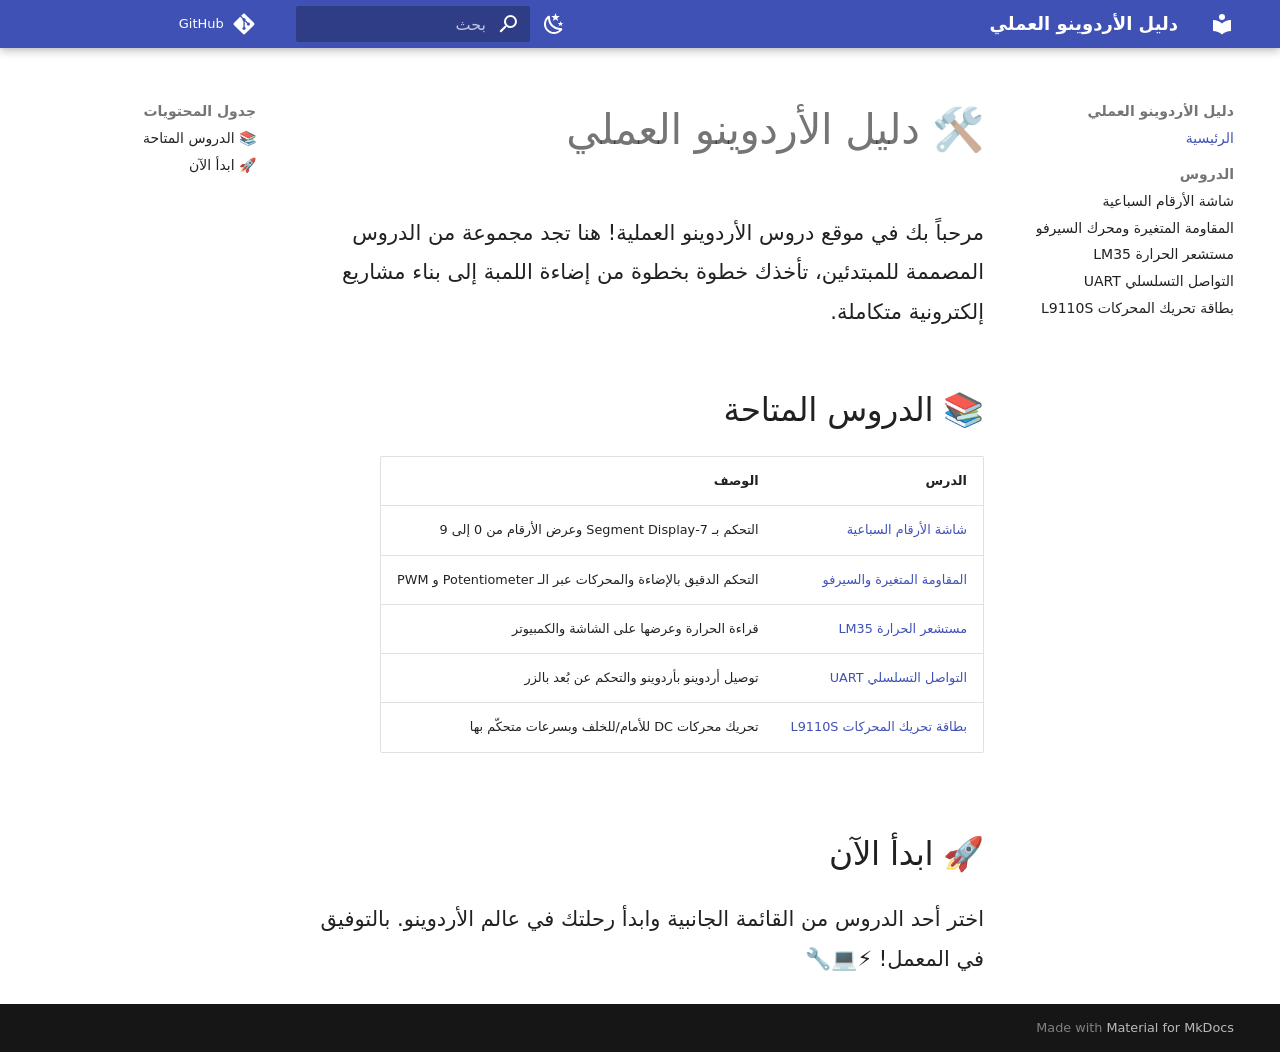
==== commit 6ed23017: "Deployed 1737b72 with MkDocs version: 1.6.1" ====
--- a/index.html
+++ b/index.html
@@ -11,6 +11,8 @@
       
         <meta name="author" content="Arduino Kids">
       
+      
+        <link rel="canonical" href="https://T4gamer.github.io/arduino_lvl_2/">
       
       
       
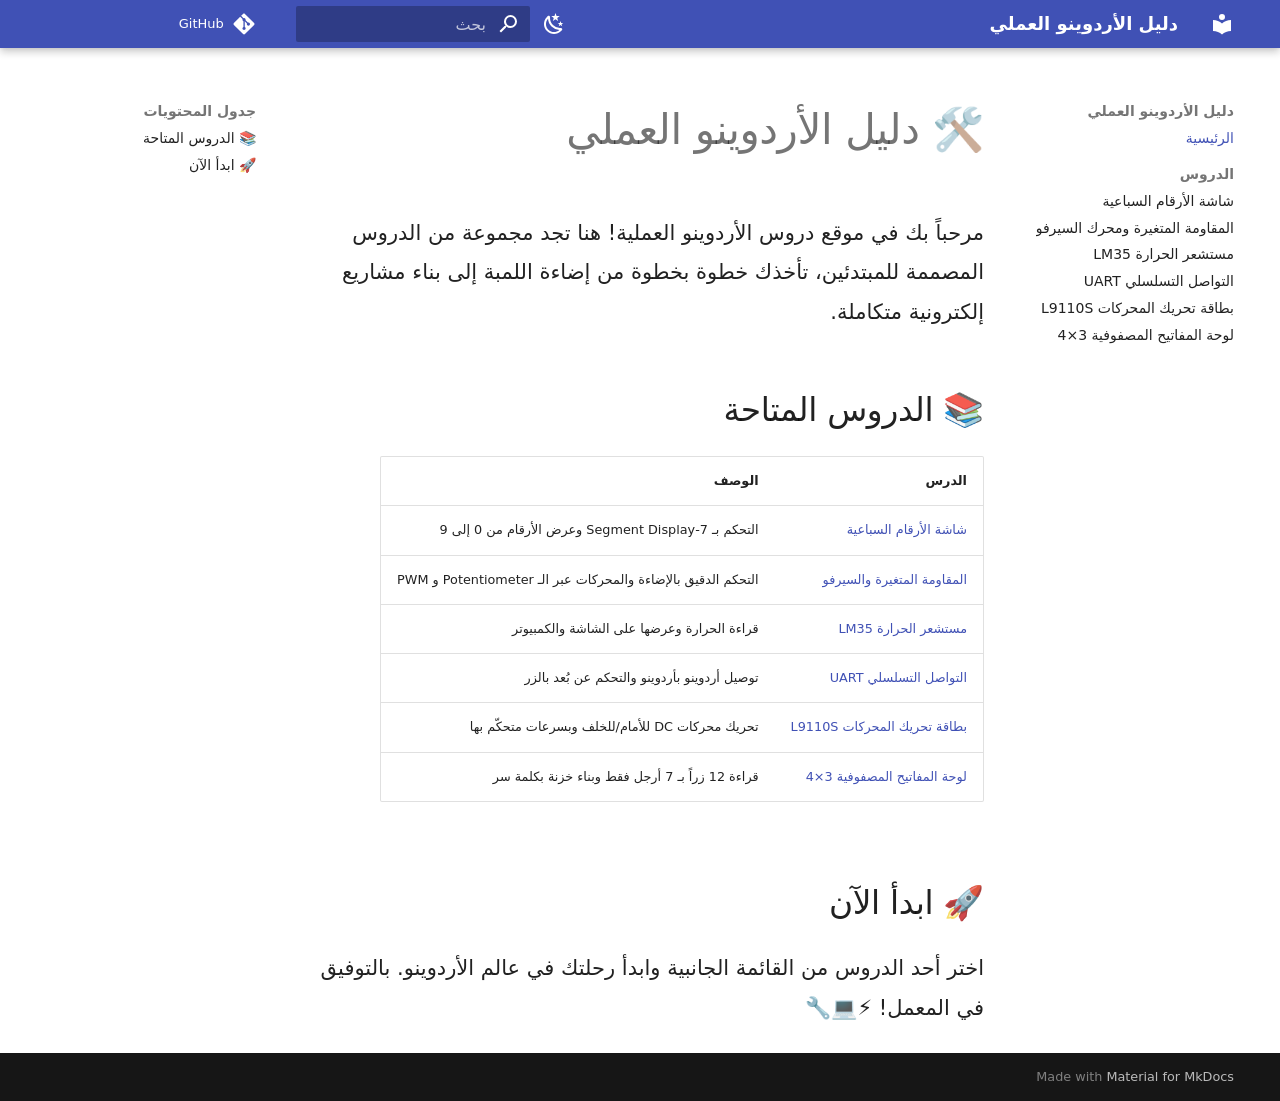
==== commit 558c789a: "Deployed 59947fa with MkDocs version: 1.6.1" ====
--- a/index.html
+++ b/index.html
@@ -532,6 +532,34 @@
     
   
     بطاقة تحريك المحركات L9110S
+  
+
+    
+  </span>
+  
+  
+
+      </a>
+    </li>
+  
+
+              
+            
+              
+                
+  
+  
+  
+  
+    <li class="md-nav__item">
+      <a href="matrix_keypad_3x4/" class="md-nav__link">
+        
+  
+  
+  <span class="md-ellipsis">
+    
+  
+    لوحة المفاتيح المصفوفية 3×4
   
 
     
@@ -651,6 +679,10 @@
 <td><a href="L9110S_motor_driver/">بطاقة تحريك المحركات L9110S</a></td>
 <td>تحريك محركات DC للأمام/للخلف وبسرعات متحكّم بها</td>
 </tr>
+<tr>
+<td><a href="matrix_keypad_3x4/">لوحة المفاتيح المصفوفية 3×4</a></td>
+<td>قراءة 12 زراً بـ 7 أرجل فقط وبناء خزنة بكلمة سر</td>
+</tr>
 </tbody>
 </table>
 <h2 id="_3">🚀 ابدأ الآن</h2>
